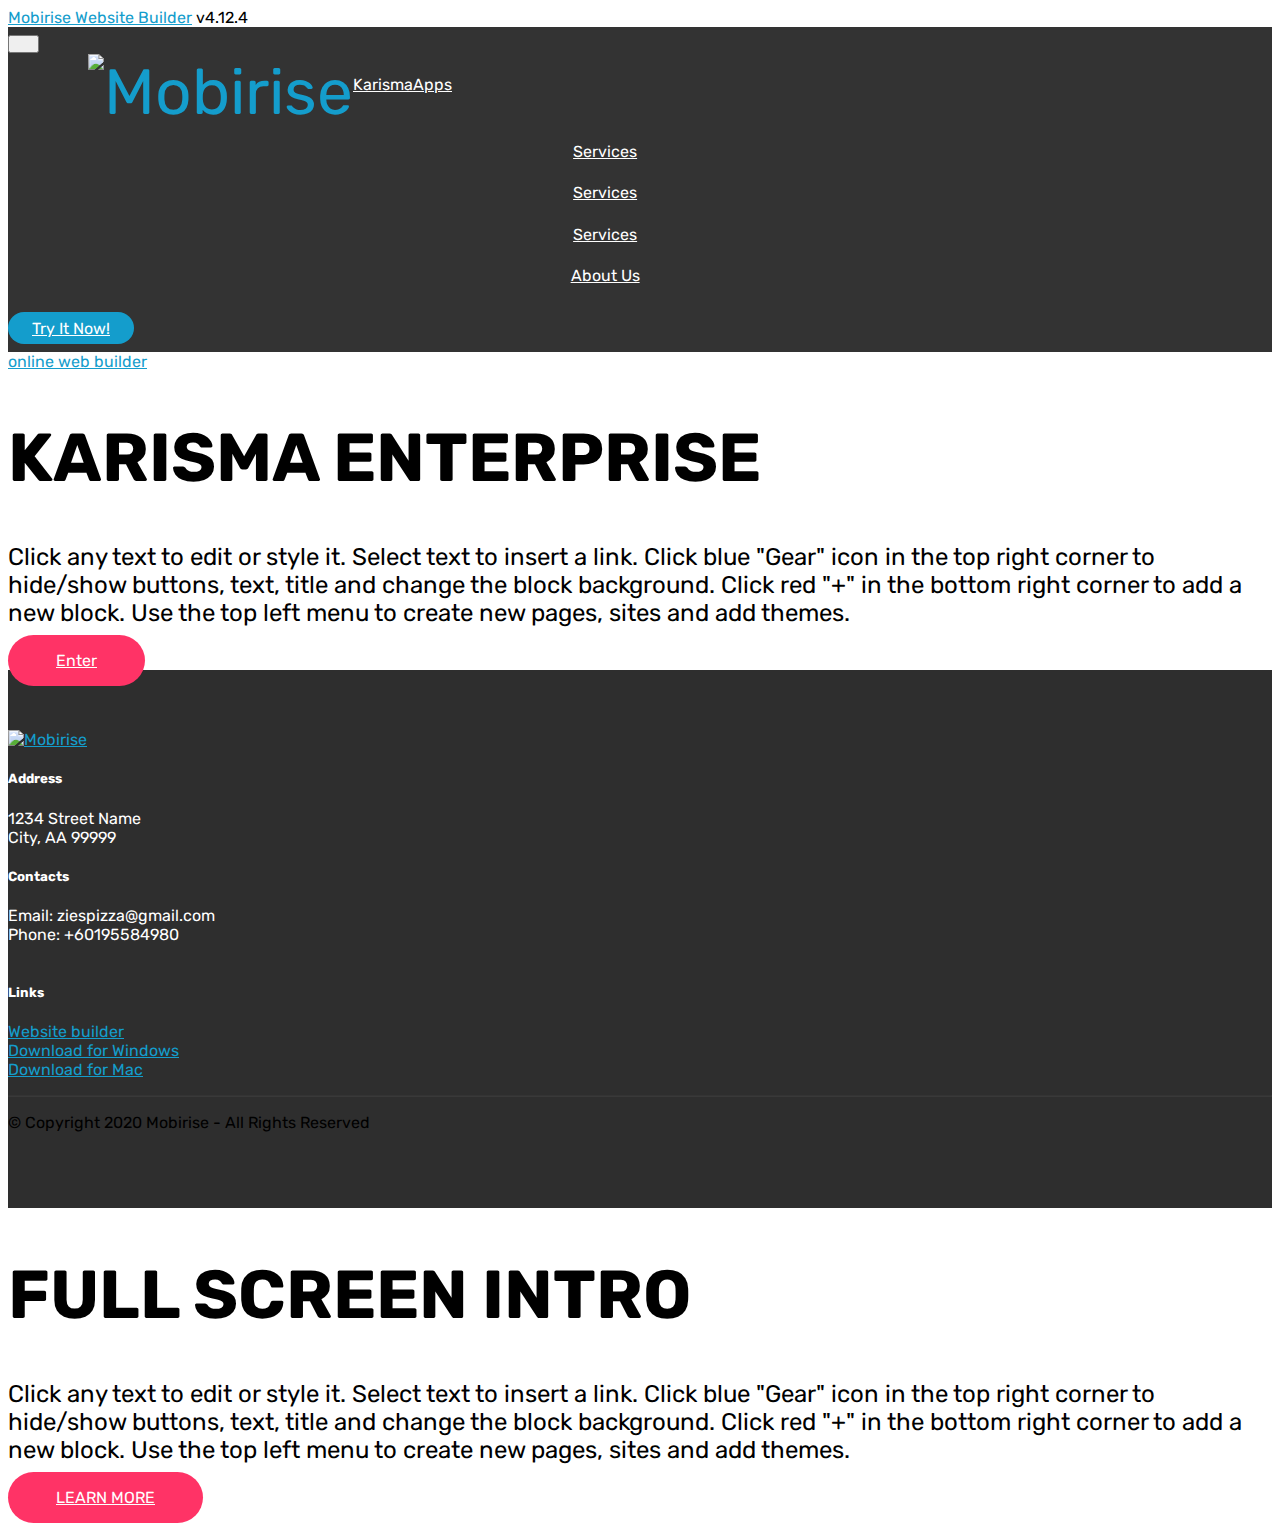
==== index.html @ f740993c "create github pages" ====
<!DOCTYPE html>
<html  >
<head>
  <!-- Site made with Mobirise Website Builder v4.12.4, https://mobirise.com -->
  <meta charset="UTF-8">
  <meta http-equiv="X-UA-Compatible" content="IE=edge">
  <meta name="generator" content="Mobirise v4.12.4, mobirise.com">
  <meta name="viewport" content="width=device-width, initial-scale=1, minimum-scale=1">
  <link rel="shortcut icon" href="assets/images/46501097-1941085995926577-4422730207845154816-n-122x122.jpeg" type="image/x-icon">
  <meta name="description" content="">
  
  
  <title>Home</title>
  <link rel="stylesheet" href="assets/web/assets/mobirise-icons/mobirise-icons.css">
  <link rel="stylesheet" href="assets/bootstrap/css/bootstrap.min.css">
  <link rel="stylesheet" href="assets/bootstrap/css/bootstrap-grid.min.css">
  <link rel="stylesheet" href="assets/bootstrap/css/bootstrap-reboot.min.css">
  <link rel="stylesheet" href="assets/socicon/css/styles.css">
  <link rel="stylesheet" href="assets/tether/tether.min.css">
  <link rel="stylesheet" href="assets/dropdown/css/style.css">
  <link rel="stylesheet" href="assets/theme/css/style.css">
  <link rel="preload" as="style" href="assets/mobirise/css/mbr-additional.css"><link rel="stylesheet" href="assets/mobirise/css/mbr-additional.css" type="text/css">
  
  
  
</head>
<body>
  <section class="menu cid-qTkzRZLJNu" once="menu" id="menu1-0">

    

    <nav class="navbar navbar-expand beta-menu navbar-dropdown align-items-center navbar-fixed-top navbar-toggleable-sm">
        <button class="navbar-toggler navbar-toggler-right" type="button" data-toggle="collapse" data-target="#navbarSupportedContent" aria-controls="navbarSupportedContent" aria-expanded="false" aria-label="Toggle navigation">
            <div class="hamburger">
                <span></span>
                <span></span>
                <span></span>
                <span></span>
            </div>
        </button>
        <div class="menu-logo">
            <div class="navbar-brand">
                <span class="navbar-logo">
                    <a href="https://mobirise.com">
                         <img src="assets/images/46501097-1941085995926577-4422730207845154816-n-122x122.jpeg" alt="Mobirise" title="" style="height: 3.8rem;">
                    </a>
                </span>
                <span class="navbar-caption-wrap"><a class="navbar-caption text-white display-4" href="https://mobirise.com">KarismaApps</a></span>
            </div>
        </div>
        <div class="collapse navbar-collapse" id="navbarSupportedContent">
            <ul class="navbar-nav nav-dropdown" data-app-modern-menu="true"><li class="nav-item">
                    <a class="nav-link link text-white display-4" href="https://mobirise.com">
                        <span class="mbri-home mbr-iconfont mbr-iconfont-btn"></span>
                        Services
                    </a>
                </li><li class="nav-item"><a class="nav-link link text-white display-4" href="https://mobirise.com">
                        <span class="mbri-home mbr-iconfont mbr-iconfont-btn"></span>
                        Services
                    </a></li><li class="nav-item"><a class="nav-link link text-white display-4" href="https://mobirise.com">
                        <span class="mbri-home mbr-iconfont mbr-iconfont-btn"></span>
                        Services
                    </a></li>
                <li class="nav-item">
                    <a class="nav-link link text-white display-4" href="https://mobirise.com">
                        <span class="mbri-search mbr-iconfont mbr-iconfont-btn"></span>
                        About Us
                    </a>
                </li></ul>
            <div class="navbar-buttons mbr-section-btn">
                <a class="btn btn-sm btn-primary display-4" href="https://mobirise.com">
                    <span class="mbri-save mbr-iconfont mbr-iconfont-btn "></span>
                    Try It Now!
                </a>
            </div>
        </div>
    </nav>
</section>

<section class="engine"><a href="https://mobirise.info/a">online web builder</a></section><section class="cid-qTkA127IK8 mbr-fullscreen mbr-parallax-background" id="header2-1">

    

    

    <div class="container align-center">
        <div class="row justify-content-md-center">
            <div class="mbr-white col-md-10">
                <h1 class="mbr-section-title mbr-bold pb-3 mbr-fonts-style display-1">KARISMA ENTERPRISE</h1>
                
                <p class="mbr-text pb-3 mbr-fonts-style display-5">
                    Click any text to edit or style it. Select text to insert a link. Click blue "Gear" icon in the top right corner to hide/show buttons, text, title and change the block background. Click red "+" in the bottom right corner to add a new block. Use the top left menu to create new pages, sites and add themes.
                </p>
                <div class="mbr-section-btn"><a class="btn btn-md btn-secondary display-4" href="https://mobirise.com">Enter</a></div>
            </div>
        </div>
    </div>
    <div class="mbr-arrow hidden-sm-down" aria-hidden="true">
        <a href="#next">
            <i class="mbri-down mbr-iconfont"></i>
        </a>
    </div>
</section>

<section class="cid-qTkAaeaxX5" id="footer1-2">

    

    

    <div class="container">
        <div class="media-container-row content text-white">
            <div class="col-12 col-md-3">
                <div class="media-wrap">
                    <a href="https://mobirise.com/">
                        <img src="assets/images/46501097-1941085995926577-4422730207845154816-n-192x192.jpeg" alt="Mobirise" title="">
                    </a>
                </div>
            </div>
            <div class="col-12 col-md-3 mbr-fonts-style display-7">
                <h5 class="pb-3">
                    Address
                </h5>
                <p class="mbr-text">
                    1234 Street Name
                    <br>City, AA 99999
                </p>
            </div>
            <div class="col-12 col-md-3 mbr-fonts-style display-7">
                <h5 class="pb-3">
                    Contacts
                </h5>
                <p class="mbr-text">
                    Email: ziespizza@gmail.com
                    <br>Phone: +60195584980<br><br></p>
            </div>
            <div class="col-12 col-md-3 mbr-fonts-style display-7">
                <h5 class="pb-3">
                    Links
                </h5>
                <p class="mbr-text">
                    <a class="text-primary" href="https://mobirise.com/">Website builder</a>
                    <br><a class="text-primary" href="https://mobirise.com/mobirise-free-win.zip">Download for Windows</a>
                    <br><a class="text-primary" href="https://mobirise.com/mobirise-free-mac.zip">Download for Mac</a>
                </p>
            </div>
        </div>
        <div class="footer-lower">
            <div class="media-container-row">
                <div class="col-sm-12">
                    <hr>
                </div>
            </div>
            <div class="media-container-row mbr-white">
                <div class="col-sm-6 copyright">
                    <p class="mbr-text mbr-fonts-style display-7">
                        © Copyright 2020 Mobirise - All Rights Reserved
                    </p>
                </div>
                <div class="col-md-6">
                    <div class="social-list align-right">
                        <div class="soc-item">
                            <a href="https://twitter.com/mobirise" target="_blank">
                                <span class="socicon-twitter socicon mbr-iconfont mbr-iconfont-social"></span>
                            </a>
                        </div>
                        <div class="soc-item">
                            <a href="https://www.facebook.com/pages/Mobirise/1616226671953247" target="_blank">
                                <span class="socicon-facebook socicon mbr-iconfont mbr-iconfont-social"></span>
                            </a>
                        </div>
                        <div class="soc-item">
                            <a href="https://www.youtube.com/c/mobirise" target="_blank">
                                <span class="socicon-youtube socicon mbr-iconfont mbr-iconfont-social"></span>
                            </a>
                        </div>
                        <div class="soc-item">
                            <a href="https://instagram.com/mobirise" target="_blank">
                                <span class="socicon-instagram socicon mbr-iconfont mbr-iconfont-social"></span>
                            </a>
                        </div>
                        <div class="soc-item">
                            <a href="https://plus.google.com/u/0/+Mobirise" target="_blank">
                                <span class="socicon-googleplus socicon mbr-iconfont mbr-iconfont-social"></span>
                            </a>
                        </div>
                        <div class="soc-item">
                            <a href="https://www.behance.net/Mobirise" target="_blank">
                                <span class="socicon-behance socicon mbr-iconfont mbr-iconfont-social"></span>
                            </a>
                        </div>
                    </div>
                </div>
            </div>
        </div>
    </div>
</section>

<section class="cid-s5O1vFxkYK mbr-fullscreen mbr-parallax-background" id="header2-8">

    

    <div class="mbr-overlay" style="opacity: 0.5; background-color: rgb(35, 35, 35);"></div>

    <div class="container align-center">
        <div class="row justify-content-md-center">
            <div class="mbr-white col-md-10">
                <h1 class="mbr-section-title mbr-bold pb-3 mbr-fonts-style display-1">
                    FULL SCREEN INTRO
                </h1>
                
                <p class="mbr-text pb-3 mbr-fonts-style display-5">
                    Click any text to edit or style it. Select text to insert a link. Click blue "Gear" icon in the top right corner to hide/show buttons, text, title and change the block background. Click red "+" in the bottom right corner to add a new block. Use the top left menu to create new pages, sites and add themes.
                </p>
                <div class="mbr-section-btn">
                    <a class="btn btn-md btn-secondary display-4" href="https://mobirise.co">LEARN MORE</a>
                    <a class="btn btn-md btn-white-outline display-4" href="https://mobirise.co">LIVE DEMO</a>
                </div>
            </div>
        </div>
    </div>
    <div class="mbr-arrow hidden-sm-down" aria-hidden="true">
        <a href="#next">
            <i class="mbri-down mbr-iconfont"></i>
        </a>
    </div>
</section>


  <script src="assets/web/assets/jquery/jquery.min.js"></script>
  <script src="assets/popper/popper.min.js"></script>
  <script src="assets/bootstrap/js/bootstrap.min.js"></script>
  <script src="assets/tether/tether.min.js"></script>
  <script src="assets/dropdown/js/nav-dropdown.js"></script>
  <script src="assets/dropdown/js/navbar-dropdown.js"></script>
  <script src="assets/touchswipe/jquery.touch-swipe.min.js"></script>
  <script src="assets/parallax/jarallax.min.js"></script>
  <script src="assets/smoothscroll/smooth-scroll.js"></script>
  <script src="assets/theme/js/script.js"></script>
  
  
</body>
</html>
---- assets/mobirise/css/mbr-additional.css ----
@import url(https://fonts.googleapis.com/css?family=Rubik:300,300i,400,400i,500,500i,700,700i,900,900i&display=swap);





body {
  font-family: Rubik;
}
.display-1 {
  font-family: 'Rubik', sans-serif;
  font-size: 4.25rem;
  font-display: swap;
}
.display-1 > .mbr-iconfont {
  font-size: 6.8rem;
}
.display-2 {
  font-family: 'Rubik', sans-serif;
  font-size: 3rem;
  font-display: swap;
}
.display-2 > .mbr-iconfont {
  font-size: 4.8rem;
}
.display-4 {
  font-family: 'Rubik', sans-serif;
  font-size: 1rem;
  font-display: swap;
}
.display-4 > .mbr-iconfont {
  font-size: 1.6rem;
}
.display-5 {
  font-family: 'Rubik', sans-serif;
  font-size: 1.5rem;
  font-display: swap;
}
.display-5 > .mbr-iconfont {
  font-size: 2.4rem;
}
.display-7 {
  font-family: 'Rubik', sans-serif;
  font-size: 1rem;
  font-display: swap;
}
.display-7 > .mbr-iconfont {
  font-size: 1.6rem;
}
/* ---- Fluid typography for mobile devices ---- */
/* 1.4 - font scale ratio ( bootstrap == 1.42857 ) */
/* 100vw - current viewport width */
/* (48 - 20)  48 == 48rem == 768px, 20 == 20rem == 320px(minimal supported viewport) */
/* 0.65 - min scale variable, may vary */
@media (max-width: 768px) {
  .display-1 {
    font-size: 3.4rem;
    font-size: calc( 2.1374999999999997rem + (4.25 - 2.1374999999999997) * ((100vw - 20rem) / (48 - 20)));
    line-height: calc( 1.4 * (2.1374999999999997rem + (4.25 - 2.1374999999999997) * ((100vw - 20rem) / (48 - 20))));
  }
  .display-2 {
    font-size: 2.4rem;
    font-size: calc( 1.7rem + (3 - 1.7) * ((100vw - 20rem) / (48 - 20)));
    line-height: calc( 1.4 * (1.7rem + (3 - 1.7) * ((100vw - 20rem) / (48 - 20))));
  }
  .display-4 {
    font-size: 0.8rem;
    font-size: calc( 1rem + (1 - 1) * ((100vw - 20rem) / (48 - 20)));
    line-height: calc( 1.4 * (1rem + (1 - 1) * ((100vw - 20rem) / (48 - 20))));
  }
  .display-5 {
    font-size: 1.2rem;
    font-size: calc( 1.175rem + (1.5 - 1.175) * ((100vw - 20rem) / (48 - 20)));
    line-height: calc( 1.4 * (1.175rem + (1.5 - 1.175) * ((100vw - 20rem) / (48 - 20))));
  }
}
/* Buttons */
.btn {
  padding: 1rem 3rem;
  border-radius: 3px;
}
.btn-sm {
  padding: 0.6rem 1.5rem;
  border-radius: 3px;
}
.btn-md {
  padding: 1rem 3rem;
  border-radius: 3px;
}
.btn-lg {
  padding: 1.2rem 3.2rem;
  border-radius: 3px;
}
.bg-primary {
  background-color: #149dcc !important;
}
.bg-success {
  background-color: #f7ed4a !important;
}
.bg-info {
  background-color: #82786e !important;
}
.bg-warning {
  background-color: #879a9f !important;
}
.bg-danger {
  background-color: #b1a374 !important;
}
.btn-primary,
.btn-primary:active {
  background-color: #149dcc !important;
  border-color: #149dcc !important;
  color: #ffffff !important;
}
.btn-primary:hover,
.btn-primary:focus,
.btn-primary.focus,
.btn-primary.active {
  color: #ffffff !important;
  background-color: #0d6786 !important;
  border-color: #0d6786 !important;
}
.btn-primary.disabled,
.btn-primary:disabled {
  color: #ffffff !important;
  background-color: #0d6786 !important;
  border-color: #0d6786 !important;
}
.btn-secondary,
.btn-secondary:active {
  background-color: #ff3366 !important;
  border-color: #ff3366 !important;
  color: #ffffff !important;
}
.btn-secondary:hover,
.btn-secondary:focus,
.btn-secondary.focus,
.btn-secondary.active {
  color: #ffffff !important;
  background-color: #e50039 !important;
  border-color: #e50039 !important;
}
.btn-secondary.disabled,
.btn-secondary:disabled {
  color: #ffffff !important;
  background-color: #e50039 !important;
  border-color: #e50039 !important;
}
.btn-info,
.btn-info:active {
  background-color: #82786e !important;
  border-color: #82786e !important;
  color: #ffffff !important;
}
.btn-info:hover,
.btn-info:focus,
.btn-info.focus,
.btn-info.active {
  color: #ffffff !important;
  background-color: #59524b !important;
  border-color: #59524b !important;
}
.btn-info.disabled,
.btn-info:disabled {
  color: #ffffff !important;
  background-color: #59524b !important;
  border-color: #59524b !important;
}
.btn-success,
.btn-success:active {
  background-color: #f7ed4a !important;
  border-color: #f7ed4a !important;
  color: #3f3c03 !important;
}
.btn-success:hover,
.btn-success:focus,
.btn-success.focus,
.btn-success.active {
  color: #3f3c03 !important;
  background-color: #eadd0a !important;
  border-color: #eadd0a !important;
}
.btn-success.disabled,
.btn-success:disabled {
  color: #3f3c03 !important;
  background-color: #eadd0a !important;
  border-color: #eadd0a !important;
}
.btn-warning,
.btn-warning:active {
  background-color: #879a9f !important;
  border-color: #879a9f !important;
  color: #ffffff !important;
}
.btn-warning:hover,
.btn-warning:focus,
.btn-warning.focus,
.btn-warning.active {
  color: #ffffff !important;
  background-color: #617479 !important;
  border-color: #617479 !important;
}
.btn-warning.disabled,
.btn-warning:disabled {
  color: #ffffff !important;
  background-color: #617479 !important;
  border-color: #617479 !important;
}
.btn-danger,
.btn-danger:active {
  background-color: #b1a374 !important;
  border-color: #b1a374 !important;
  color: #ffffff !important;
}
.btn-danger:hover,
.btn-danger:focus,
.btn-danger.focus,
.btn-danger.active {
  color: #ffffff !important;
  background-color: #8b7d4e !important;
  border-color: #8b7d4e !important;
}
.btn-danger.disabled,
.btn-danger:disabled {
  color: #ffffff !important;
  background-color: #8b7d4e !important;
  border-color: #8b7d4e !important;
}
.btn-white {
  color: #333333 !important;
}
.btn-white,
.btn-white:active {
  background-color: #ffffff !important;
  border-color: #ffffff !important;
  color: #808080 !important;
}
.btn-white:hover,
.btn-white:focus,
.btn-white.focus,
.btn-white.active {
  color: #808080 !important;
  background-color: #d9d9d9 !important;
  border-color: #d9d9d9 !important;
}
.btn-white.disabled,
.btn-white:disabled {
  color: #808080 !important;
  background-color: #d9d9d9 !important;
  border-color: #d9d9d9 !important;
}
.btn-black,
.btn-black:active {
  background-color: #333333 !important;
  border-color: #333333 !important;
  color: #ffffff !important;
}
.btn-black:hover,
.btn-black:focus,
.btn-black.focus,
.btn-black.active {
  color: #ffffff !important;
  background-color: #0d0d0d !important;
  border-color: #0d0d0d !important;
}
.btn-black.disabled,
.btn-black:disabled {
  color: #ffffff !important;
  background-color: #0d0d0d !important;
  border-color: #0d0d0d !important;
}
.btn-primary-outline,
.btn-primary-outline:active {
  background: none;
  border-color: #0b566f;
  color: #0b566f;
}
.btn-primary-outline:hover,
.btn-primary-outline:focus,
.btn-primary-outline.focus,
.btn-primary-outline.active {
  color: #ffffff;
  background-color: #149dcc;
  border-color: #149dcc;
}
.btn-primary-outline.disabled,
.btn-primary-outline:disabled {
  color: #ffffff !important;
  background-color: #149dcc !important;
  border-color: #149dcc !important;
}
.btn-secondary-outline,
.btn-secondary-outline:active {
  background: none;
  border-color: #cc0033;
  color: #cc0033;
}
.btn-secondary-outline:hover,
.btn-secondary-outline:focus,
.btn-secondary-outline.focus,
.btn-secondary-outline.active {
  color: #ffffff;
  background-color: #ff3366;
  border-color: #ff3366;
}
.btn-secondary-outline.disabled,
.btn-secondary-outline:disabled {
  color: #ffffff !important;
  background-color: #ff3366 !important;
  border-color: #ff3366 !important;
}
.btn-info-outline,
.btn-info-outline:active {
  background: none;
  border-color: #4b453f;
  color: #4b453f;
}
.btn-info-outline:hover,
.btn-info-outline:focus,
.btn-info-outline.focus,
.btn-info-outline.active {
  color: #ffffff;
  background-color: #82786e;
  border-color: #82786e;
}
.btn-info-outline.disabled,
.btn-info-outline:disabled {
  color: #ffffff !important;
  background-color: #82786e !important;
  border-color: #82786e !important;
}
.btn-success-outline,
.btn-success-outline:active {
  background: none;
  border-color: #d2c609;
  color: #d2c609;
}
.btn-success-outline:hover,
.btn-success-outline:focus,
.btn-success-outline.focus,
.btn-success-outline.active {
  color: #3f3c03;
  background-color: #f7ed4a;
  border-color: #f7ed4a;
}
.btn-success-outline.disabled,
.btn-success-outline:disabled {
  color: #3f3c03 !important;
  background-color: #f7ed4a !important;
  border-color: #f7ed4a !important;
}
.btn-warning-outline,
.btn-warning-outline:active {
  background: none;
  border-color: #55666b;
  color: #55666b;
}
.btn-warning-outline:hover,
.btn-warning-outline:focus,
.btn-warning-outline.focus,
.btn-warning-outline.active {
  color: #ffffff;
  background-color: #879a9f;
  border-color: #879a9f;
}
.btn-warning-outline.disabled,
.btn-warning-outline:disabled {
  color: #ffffff !important;
  background-color: #879a9f !important;
  border-color: #879a9f !important;
}
.btn-danger-outline,
.btn-danger-outline:active {
  background: none;
  border-color: #7a6e45;
  color: #7a6e45;
}
.btn-danger-outline:hover,
.btn-danger-outline:focus,
.btn-danger-outline.focus,
.btn-danger-outline.active {
  color: #ffffff;
  background-color: #b1a374;
  border-color: #b1a374;
}
.btn-danger-outline.disabled,
.btn-danger-outline:disabled {
  color: #ffffff !important;
  background-color: #b1a374 !important;
  border-color: #b1a374 !important;
}
.btn-black-outline,
.btn-black-outline:active {
  background: none;
  border-color: #000000;
  color: #000000;
}
.btn-black-outline:hover,
.btn-black-outline:focus,
.btn-black-outline.focus,
.btn-black-outline.active {
  color: #ffffff;
  background-color: #333333;
  border-color: #333333;
}
.btn-black-outline.disabled,
.btn-black-outline:disabled {
  color: #ffffff !important;
  background-color: #333333 !important;
  border-color: #333333 !important;
}
.btn-white-outline,
.btn-white-outline:active,
.btn-white-outline.active {
  background: none;
  border-color: #ffffff;
  color: #ffffff;
}
.btn-white-outline:hover,
.btn-white-outline:focus,
.btn-white-outline.focus {
  color: #333333;
  background-color: #ffffff;
  border-color: #ffffff;
}
.text-primary {
  color: #149dcc !important;
}
.text-secondary {
  color: #ff3366 !important;
}
.text-success {
  color: #f7ed4a !important;
}
.text-info {
  color: #82786e !important;
}
.text-warning {
  color: #879a9f !important;
}
.text-danger {
  color: #b1a374 !important;
}
.text-white {
  color: #ffffff !important;
}
.text-black {
  color: #000000 !important;
}
a.text-primary:hover,
a.text-primary:focus {
  color: #0b566f !important;
}
a.text-secondary:hover,
a.text-secondary:focus {
  color: #cc0033 !important;
}
a.text-success:hover,
a.text-success:focus {
  color: #d2c609 !important;
}
a.text-info:hover,
a.text-info:focus {
  color: #4b453f !important;
}
a.text-warning:hover,
a.text-warning:focus {
  color: #55666b !important;
}
a.text-danger:hover,
a.text-danger:focus {
  color: #7a6e45 !important;
}
a.text-white:hover,
a.text-white:focus {
  color: #b3b3b3 !important;
}
a.text-black:hover,
a.text-black:focus {
  color: #4d4d4d !important;
}
.alert-success {
  background-color: #70c770;
}
.alert-info {
  background-color: #82786e;
}
.alert-warning {
  background-color: #879a9f;
}
.alert-danger {
  background-color: #b1a374;
}
.mbr-section-btn a.btn:not(.btn-form) {
  border-radius: 100px;
}
.mbr-section-btn a.btn:not(.btn-form):hover,
.mbr-section-btn a.btn:not(.btn-form):focus {
  box-shadow: none !important;
}
.mbr-section-btn a.btn:not(.btn-form):hover,
.mbr-section-btn a.btn:not(.btn-form):focus {
  box-shadow: 0 10px 40px 0 rgba(0, 0, 0, 0.2) !important;
  -webkit-box-shadow: 0 10px 40px 0 rgba(0, 0, 0, 0.2) !important;
}
.mbr-gallery-filter li a {
  border-radius: 100px !important;
}
.mbr-gallery-filter li.active .btn {
  background-color: #149dcc;
  border-color: #149dcc;
  color: #ffffff;
}
.mbr-gallery-filter li.active .btn:focus {
  box-shadow: none;
}
.nav-tabs .nav-link {
  border-radius: 100px !important;
}
a,
a:hover {
  color: #149dcc;
}
.mbr-plan-header.bg-primary .mbr-plan-subtitle,
.mbr-plan-header.bg-primary .mbr-plan-price-desc {
  color: #b4e6f8;
}
.mbr-plan-header.bg-success .mbr-plan-subtitle,
.mbr-plan-header.bg-success .mbr-plan-price-desc {
  color: #ffffff;
}
.mbr-plan-header.bg-info .mbr-plan-subtitle,
.mbr-plan-header.bg-info .mbr-plan-price-desc {
  color: #beb8b2;
}
.mbr-plan-header.bg-warning .mbr-plan-subtitle,
.mbr-plan-header.bg-warning .mbr-plan-price-desc {
  color: #ced6d8;
}
.mbr-plan-header.bg-danger .mbr-plan-subtitle,
.mbr-plan-header.bg-danger .mbr-plan-price-desc {
  color: #dfd9c6;
}
/* Scroll to top button*/
.scrollToTop_wraper {
  display: none;
}
.form-control {
  font-family: 'Rubik', sans-serif;
  font-size: 1rem;
  font-display: swap;
}
.form-control > .mbr-iconfont {
  font-size: 1.6rem;
}
blockquote {
  border-color: #149dcc;
}
/* Forms */
.mbr-form .btn {
  margin: .4rem 0;
}
.mbr-form .input-group-btn a.btn {
  border-radius: 100px !important;
}
.mbr-form .input-group-btn a.btn:hover {
  box-shadow: 0 10px 40px 0 rgba(0, 0, 0, 0.2);
}
.mbr-form .input-group-btn button[type="submit"] {
  border-radius: 100px !important;
  padding: 1rem 3rem;
}
.mbr-form .input-group-btn button[type="submit"]:hover {
  box-shadow: 0 10px 40px 0 rgba(0, 0, 0, 0.2);
}
.form2 .form-control {
  border-top-left-radius: 100px;
  border-bottom-left-radius: 100px;
}
.form2 .input-group-btn a.btn {
  border-top-left-radius: 0 !important;
  border-bottom-left-radius: 0 !important;
}
.form2 .input-group-btn button[type="submit"] {
  border-top-left-radius: 0 !important;
  border-bottom-left-radius: 0 !important;
}
.form3 input[type="email"] {
  border-radius: 100px !important;
}
@media (max-width: 349px) {
  .form2 input[type="email"] {
    border-radius: 100px !important;
  }
  .form2 .input-group-btn a.btn {
    border-radius: 100px !important;
  }
  .form2 .input-group-btn button[type="submit"] {
    border-radius: 100px !important;
  }
}
@media (max-width: 767px) {
  .btn {
    font-size: .75rem !important;
  }
  .btn .mbr-iconfont {
    font-size: 1rem !important;
  }
}
/* Footer */
.mbr-footer-content li::before,
.mbr-footer .mbr-contacts li::before {
  background: #149dcc;
}
.mbr-footer-content li a:hover,
.mbr-footer .mbr-contacts li a:hover {
  color: #149dcc;
}
.footer3 input[type="email"],
.footer4 input[type="email"] {
  border-radius: 100px !important;
}
.footer3 .input-group-btn a.btn,
.footer4 .input-group-btn a.btn {
  border-radius: 100px !important;
}
.footer3 .input-group-btn button[type="submit"],
.footer4 .input-group-btn button[type="submit"] {
  border-radius: 100px !important;
}
/* Headers*/
.header13 .form-inline input[type="email"],
.header14 .form-inline input[type="email"] {
  border-radius: 100px;
}
.header13 .form-inline input[type="text"],
.header14 .form-inline input[type="text"] {
  border-radius: 100px;
}
.header13 .form-inline input[type="tel"],
.header14 .form-inline input[type="tel"] {
  border-radius: 100px;
}
.header13 .form-inline a.btn,
.header14 .form-inline a.btn {
  border-radius: 100px;
}
.header13 .form-inline button,
.header14 .form-inline button {
  border-radius: 100px !important;
}
@media screen and (-ms-high-contrast: active), (-ms-high-contrast: none) {
  .card-wrapper {
    flex: auto !important;
  }
}
.jq-selectbox li:hover,
.jq-selectbox li.selected {
  background-color: #149dcc;
  color: #ffffff;
}
.jq-selectbox .jq-selectbox__trigger-arrow,
.jq-number__spin.minus:after,
.jq-number__spin.plus:after {
  transition: 0.4s;
  border-top-color: currentColor;
  border-bottom-color: currentColor;
}
.jq-selectbox:hover .jq-selectbox__trigger-arrow,
.jq-number__spin.minus:hover:after,
.jq-number__spin.plus:hover:after {
  border-top-color: #149dcc;
  border-bottom-color: #149dcc;
}
.xdsoft_datetimepicker .xdsoft_calendar td.xdsoft_default,
.xdsoft_datetimepicker .xdsoft_calendar td.xdsoft_current,
.xdsoft_datetimepicker .xdsoft_timepicker .xdsoft_time_box > div > div.xdsoft_current {
  color: #ffffff !important;
  background-color: #149dcc !important;
  box-shadow: none !important;
}
.xdsoft_datetimepicker .xdsoft_calendar td:hover,
.xdsoft_datetimepicker .xdsoft_timepicker .xdsoft_time_box > div > div:hover {
  color: #ffffff !important;
  background: #ff3366 !important;
  box-shadow: none !important;
}
.lazy-bg {
  background-image: none !important;
}
.lazy-placeholder:not(section),
.lazy-none {
  display: block;
  position: relative;
  padding-bottom: 56.25%;
}
iframe.lazy-placeholder,
.lazy-placeholder:after {
  content: '';
  position: absolute;
  width: 100px;
  height: 100px;
  background: transparent no-repeat center;
  background-size: contain;
  top: 50%;
  left: 50%;
  transform: translateX(-50%) translateY(-50%);
  background-image: url("data:image/svg+xml;charset=UTF-8,%3csvg width='32' height='32' viewBox='0 0 64 64' xmlns='http://www.w3.org/2000/svg' stroke='%23149dcc' %3e%3cg fill='none' fill-rule='evenodd'%3e%3cg transform='translate(16 16)' stroke-width='2'%3e%3ccircle stroke-opacity='.5' cx='16' cy='16' r='16'/%3e%3cpath d='M32 16c0-9.94-8.06-16-16-16'%3e%3canimateTransform attributeName='transform' type='rotate' from='0 16 16' to='360 16 16' dur='1s' repeatCount='indefinite'/%3e%3c/path%3e%3c/g%3e%3c/g%3e%3c/svg%3e");
}
section.lazy-placeholder:after {
  opacity: 0.3;
}
.cid-qTkzRZLJNu .navbar {
  padding: .5rem 0;
  background: #333333;
  transition: none;
  min-height: 77px;
}
.cid-qTkzRZLJNu .navbar-dropdown.bg-color.transparent.opened {
  background: #333333;
}
.cid-qTkzRZLJNu a {
  font-style: normal;
}
.cid-qTkzRZLJNu .nav-item span {
  padding-right: 0.4em;
  line-height: 0.5em;
  vertical-align: text-bottom;
  position: relative;
  text-decoration: none;
}
.cid-qTkzRZLJNu .nav-item a {
  display: flex;
  align-items: center;
  justify-content: center;
  padding: 0.7rem 0 !important;
  margin: 0rem .65rem !important;
}
.cid-qTkzRZLJNu .nav-item:focus,
.cid-qTkzRZLJNu .nav-link:focus {
  outline: none;
}
.cid-qTkzRZLJNu .btn {
  padding: 0.4rem 1.5rem;
  display: inline-flex;
  align-items: center;
}
.cid-qTkzRZLJNu .btn .mbr-iconfont {
  font-size: 1.6rem;
}
.cid-qTkzRZLJNu .menu-logo {
  margin-right: auto;
}
.cid-qTkzRZLJNu .menu-logo .navbar-brand {
  display: flex;
  margin-left: 5rem;
  padding: 0;
  transition: padding .2s;
  min-height: 3.8rem;
  align-items: center;
}
.cid-qTkzRZLJNu .menu-logo .navbar-brand .navbar-caption-wrap {
  display: -webkit-flex;
  -webkit-align-items: center;
  align-items: center;
  word-break: break-word;
  min-width: 7rem;
  margin: .3rem 0;
}
.cid-qTkzRZLJNu .menu-logo .navbar-brand .navbar-caption-wrap .navbar-caption {
  line-height: 1.2rem !important;
  padding-right: 2rem;
}
.cid-qTkzRZLJNu .menu-logo .navbar-brand .navbar-logo {
  font-size: 4rem;
  transition: font-size 0.25s;
}
.cid-qTkzRZLJNu .menu-logo .navbar-brand .navbar-logo img {
  display: flex;
}
.cid-qTkzRZLJNu .menu-logo .navbar-brand .navbar-logo .mbr-iconfont {
  transition: font-size 0.25s;
}
.cid-qTkzRZLJNu .navbar-toggleable-sm .navbar-collapse {
  justify-content: flex-end;
  -webkit-justify-content: flex-end;
  padding-right: 5rem;
  width: auto;
}
.cid-qTkzRZLJNu .navbar-toggleable-sm .navbar-collapse .navbar-nav {
  flex-wrap: wrap;
  -webkit-flex-wrap: wrap;
  padding-left: 0;
}
.cid-qTkzRZLJNu .navbar-toggleable-sm .navbar-collapse .navbar-nav .nav-item {
  -webkit-align-self: center;
  align-self: center;
}
.cid-qTkzRZLJNu .navbar-toggleable-sm .navbar-collapse .navbar-buttons {
  padding-left: 0;
  padding-bottom: 0;
}
.cid-qTkzRZLJNu .dropdown .dropdown-menu {
  background: #333333;
  display: none;
  position: absolute;
  min-width: 5rem;
  padding-top: 1.4rem;
  padding-bottom: 1.4rem;
  text-align: left;
}
.cid-qTkzRZLJNu .dropdown .dropdown-menu .dropdown-item {
  width: auto;
  padding: 0.235em 1.5385em 0.235em 1.5385em !important;
}
.cid-qTkzRZLJNu .dropdown .dropdown-menu .dropdown-item::after {
  right: 0.5rem;
}
.cid-qTkzRZLJNu .dropdown .dropdown-menu .dropdown-submenu {
  margin: 0;
}
.cid-qTkzRZLJNu .dropdown.open > .dropdown-menu {
  display: block;
}
.cid-qTkzRZLJNu .navbar-toggleable-sm.opened:after {
  position: absolute;
  width: 100vw;
  height: 100vh;
  content: '';
  background-color: rgba(0, 0, 0, 0.1);
  left: 0;
  bottom: 0;
  transform: translateY(100%);
  -webkit-transform: translateY(100%);
  z-index: 1000;
}
.cid-qTkzRZLJNu .navbar.navbar-short {
  min-height: 60px;
  transition: all .2s;
}
.cid-qTkzRZLJNu .navbar.navbar-short .navbar-toggler-right {
  top: 20px;
}
.cid-qTkzRZLJNu .navbar.navbar-short .navbar-logo a {
  font-size: 2.5rem !important;
  line-height: 2.5rem;
  transition: font-size 0.25s;
}
.cid-qTkzRZLJNu .navbar.navbar-short .navbar-logo a .mbr-iconfont {
  font-size: 2.5rem !important;
}
.cid-qTkzRZLJNu .navbar.navbar-short .navbar-logo a img {
  height: 3rem !important;
}
.cid-qTkzRZLJNu .navbar.navbar-short .navbar-brand {
  min-height: 3rem;
}
.cid-qTkzRZLJNu button.navbar-toggler {
  width: 31px;
  height: 18px;
  cursor: pointer;
  transition: all .2s;
  top: 1.5rem;
  right: 1rem;
}
.cid-qTkzRZLJNu button.navbar-toggler:focus {
  outline: none;
}
.cid-qTkzRZLJNu button.navbar-toggler .hamburger span {
  position: absolute;
  right: 0;
  width: 30px;
  height: 2px;
  border-right: 5px;
  background-color: #ffffff;
}
.cid-qTkzRZLJNu button.navbar-toggler .hamburger span:nth-child(1) {
  top: 0;
  transition: all .2s;
}
.cid-qTkzRZLJNu button.navbar-toggler .hamburger span:nth-child(2) {
  top: 8px;
  transition: all .15s;
}
.cid-qTkzRZLJNu button.navbar-toggler .hamburger span:nth-child(3) {
  top: 8px;
  transition: all .15s;
}
.cid-qTkzRZLJNu button.navbar-toggler .hamburger span:nth-child(4) {
  top: 16px;
  transition: all .2s;
}
.cid-qTkzRZLJNu nav.opened .hamburger span:nth-child(1) {
  top: 8px;
  width: 0;
  opacity: 0;
  right: 50%;
  transition: all .2s;
}
.cid-qTkzRZLJNu nav.opened .hamburger span:nth-child(2) {
  -webkit-transform: rotate(45deg);
  transform: rotate(45deg);
  transition: all .25s;
}
.cid-qTkzRZLJNu nav.opened .hamburger span:nth-child(3) {
  -webkit-transform: rotate(-45deg);
  transform: rotate(-45deg);
  transition: all .25s;
}
.cid-qTkzRZLJNu nav.opened .hamburger span:nth-child(4) {
  top: 8px;
  width: 0;
  opacity: 0;
  right: 50%;
  transition: all .2s;
}
.cid-qTkzRZLJNu .collapsed.navbar-expand {
  flex-direction: column;
}
.cid-qTkzRZLJNu .collapsed .btn {
  display: flex;
}
.cid-qTkzRZLJNu .collapsed .navbar-collapse {
  display: none !important;
  padding-right: 0 !important;
}
.cid-qTkzRZLJNu .collapsed .navbar-collapse.collapsing,
.cid-qTkzRZLJNu .collapsed .navbar-collapse.show {
  display: block !important;
}
.cid-qTkzRZLJNu .collapsed .navbar-collapse.collapsing .navbar-nav,
.cid-qTkzRZLJNu .collapsed .navbar-collapse.show .navbar-nav {
  display: block;
  text-align: center;
}
.cid-qTkzRZLJNu .collapsed .navbar-collapse.collapsing .navbar-nav .nav-item,
.cid-qTkzRZLJNu .collapsed .navbar-collapse.show .navbar-nav .nav-item {
  clear: both;
}
.cid-qTkzRZLJNu .collapsed .navbar-collapse.collapsing .navbar-buttons,
.cid-qTkzRZLJNu .collapsed .navbar-collapse.show .navbar-buttons {
  text-align: center;
}
.cid-qTkzRZLJNu .collapsed .navbar-collapse.collapsing .navbar-buttons:last-child,
.cid-qTkzRZLJNu .collapsed .navbar-collapse.show .navbar-buttons:last-child {
  margin-bottom: 1rem;
}
.cid-qTkzRZLJNu .collapsed button.navbar-toggler {
  display: block;
}
.cid-qTkzRZLJNu .collapsed .navbar-brand {
  margin-left: 1rem !important;
}
.cid-qTkzRZLJNu .collapsed .navbar-toggleable-sm {
  flex-direction: column;
  -webkit-flex-direction: column;
}
.cid-qTkzRZLJNu .collapsed .dropdown .dropdown-menu {
  width: 100%;
  text-align: center;
  position: relative;
  opacity: 0;
  display: block;
  height: 0;
  visibility: hidden;
  padding: 0;
  transition-duration: .5s;
  transition-property: opacity,padding,height;
}
.cid-qTkzRZLJNu .collapsed .dropdown.open > .dropdown-menu {
  position: relative;
  opacity: 1;
  height: auto;
  padding: 1.4rem 0;
  visibility: visible;
}
.cid-qTkzRZLJNu .collapsed .dropdown .dropdown-submenu {
  left: 0;
  text-align: center;
  width: 100%;
}
.cid-qTkzRZLJNu .collapsed .dropdown .dropdown-toggle[data-toggle="dropdown-submenu"]::after {
  margin-top: 0;
  position: inherit;
  right: 0;
  top: 50%;
  display: inline-block;
  width: 0;
  height: 0;
  margin-left: .3em;
  vertical-align: middle;
  content: "";
  border-top: .30em solid;
  border-right: .30em solid transparent;
  border-left: .30em solid transparent;
}
@media (max-width: 991px) {
  .cid-qTkzRZLJNu .navbar-expand {
    flex-direction: column;
  }
  .cid-qTkzRZLJNu img {
    height: 3.8rem !important;
  }
  .cid-qTkzRZLJNu .btn {
    display: flex;
  }
  .cid-qTkzRZLJNu button.navbar-toggler {
    display: block;
  }
  .cid-qTkzRZLJNu .navbar-brand {
    margin-left: 1rem !important;
  }
  .cid-qTkzRZLJNu .navbar-toggleable-sm {
    flex-direction: column;
    -webkit-flex-direction: column;
  }
  .cid-qTkzRZLJNu .navbar-collapse {
    display: none !important;
    padding-right: 0 !important;
  }
  .cid-qTkzRZLJNu .navbar-collapse.collapsing,
  .cid-qTkzRZLJNu .navbar-collapse.show {
    display: block !important;
  }
  .cid-qTkzRZLJNu .navbar-collapse.collapsing .navbar-nav,
  .cid-qTkzRZLJNu .navbar-collapse.show .navbar-nav {
    display: block;
    text-align: center;
  }
  .cid-qTkzRZLJNu .navbar-collapse.collapsing .navbar-nav .nav-item,
  .cid-qTkzRZLJNu .navbar-collapse.show .navbar-nav .nav-item {
    clear: both;
  }
  .cid-qTkzRZLJNu .navbar-collapse.collapsing .navbar-buttons,
  .cid-qTkzRZLJNu .navbar-collapse.show .navbar-buttons {
    text-align: center;
  }
  .cid-qTkzRZLJNu .navbar-collapse.collapsing .navbar-buttons:last-child,
  .cid-qTkzRZLJNu .navbar-collapse.show .navbar-buttons:last-child {
    margin-bottom: 1rem;
  }
  .cid-qTkzRZLJNu .dropdown .dropdown-menu {
    width: 100%;
    text-align: center;
    position: relative;
    opacity: 0;
    display: block;
    height: 0;
    visibility: hidden;
    padding: 0;
    transition-duration: .5s;
    transition-property: opacity,padding,height;
  }
  .cid-qTkzRZLJNu .dropdown.open > .dropdown-menu {
    position: relative;
    opacity: 1;
    height: auto;
    padding: 1.4rem 0;
    visibility: visible;
  }
  .cid-qTkzRZLJNu .dropdown .dropdown-submenu {
    left: 0;
    text-align: center;
    width: 100%;
  }
  .cid-qTkzRZLJNu .dropdown .dropdown-toggle[data-toggle="dropdown-submenu"]::after {
    margin-top: 0;
    position: inherit;
    right: 0;
    top: 50%;
    display: inline-block;
    width: 0;
    height: 0;
    margin-left: .3em;
    vertical-align: middle;
    content: "";
    border-top: .30em solid;
    border-right: .30em solid transparent;
    border-left: .30em solid transparent;
  }
}
@media (min-width: 767px) {
  .cid-qTkzRZLJNu .menu-logo {
    flex-shrink: 0;
  }
}
.cid-qTkzRZLJNu .navbar-collapse {
  flex-basis: auto;
}
.cid-qTkzRZLJNu .nav-link:hover,
.cid-qTkzRZLJNu .dropdown-item:hover {
  color: #c1c1c1 !important;
}
.cid-qTkA127IK8 {
  background-image: url("../../../assets/images/10454327-777943858907469-1690219206027678878-n-576x576.jpg");
}
.cid-qTkAaeaxX5 {
  padding-top: 60px;
  padding-bottom: 60px;
  background-color: #2e2e2e;
}
@media (max-width: 767px) {
  .cid-qTkAaeaxX5 .content {
    text-align: center;
  }
  .cid-qTkAaeaxX5 .content > div:not(:last-child) {
    margin-bottom: 2rem;
  }
}
@media (max-width: 767px) {
  .cid-qTkAaeaxX5 .media-wrap {
    margin-bottom: 1rem;
  }
}
.cid-qTkAaeaxX5 .media-wrap .mbr-iconfont-logo {
  font-size: 7.5rem;
  color: #f36;
}
.cid-qTkAaeaxX5 .media-wrap img {
  height: 6rem;
}
@media (max-width: 767px) {
  .cid-qTkAaeaxX5 .footer-lower .copyright {
    margin-bottom: 1rem;
    text-align: center;
  }
}
.cid-qTkAaeaxX5 .footer-lower hr {
  margin: 1rem 0;
  border-color: #fff;
  opacity: .05;
}
.cid-qTkAaeaxX5 .footer-lower .social-list {
  padding-left: 0;
  margin-bottom: 0;
  list-style: none;
  display: flex;
  flex-wrap: wrap;
  justify-content: flex-end;
  -webkit-justify-content: flex-end;
}
.cid-qTkAaeaxX5 .footer-lower .social-list .mbr-iconfont-social {
  font-size: 1.3rem;
  color: #fff;
}
.cid-qTkAaeaxX5 .footer-lower .social-list .soc-item {
  margin: 0 .5rem;
}
.cid-qTkAaeaxX5 .footer-lower .social-list a {
  margin: 0;
  opacity: .5;
  -webkit-transition: .2s linear;
  transition: .2s linear;
}
.cid-qTkAaeaxX5 .footer-lower .social-list a:hover {
  opacity: 1;
}
@media (max-width: 767px) {
  .cid-qTkAaeaxX5 .footer-lower .social-list {
    justify-content: center;
    -webkit-justify-content: center;
  }
}
.cid-s5O1vFxkYK {
  background-image: url("../../../assets/images/background4.jpg");
}
.cid-qTkzRZLJNu .navbar {
  padding: .5rem 0;
  background: #333333;
  transition: none;
  min-height: 77px;
}
.cid-qTkzRZLJNu .navbar-dropdown.bg-color.transparent.opened {
  background: #333333;
}
.cid-qTkzRZLJNu a {
  font-style: normal;
}
.cid-qTkzRZLJNu .nav-item span {
  padding-right: 0.4em;
  line-height: 0.5em;
  vertical-align: text-bottom;
  position: relative;
  text-decoration: none;
}
.cid-qTkzRZLJNu .nav-item a {
  display: flex;
  align-items: center;
  justify-content: center;
  padding: 0.7rem 0 !important;
  margin: 0rem .65rem !important;
}
.cid-qTkzRZLJNu .nav-item:focus,
.cid-qTkzRZLJNu .nav-link:focus {
  outline: none;
}
.cid-qTkzRZLJNu .btn {
  padding: 0.4rem 1.5rem;
  display: inline-flex;
  align-items: center;
}
.cid-qTkzRZLJNu .btn .mbr-iconfont {
  font-size: 1.6rem;
}
.cid-qTkzRZLJNu .menu-logo {
  margin-right: auto;
}
.cid-qTkzRZLJNu .menu-logo .navbar-brand {
  display: flex;
  margin-left: 5rem;
  padding: 0;
  transition: padding .2s;
  min-height: 3.8rem;
  align-items: center;
}
.cid-qTkzRZLJNu .menu-logo .navbar-brand .navbar-caption-wrap {
  display: -webkit-flex;
  -webkit-align-items: center;
  align-items: center;
  word-break: break-word;
  min-width: 7rem;
  margin: .3rem 0;
}
.cid-qTkzRZLJNu .menu-logo .navbar-brand .navbar-caption-wrap .navbar-caption {
  line-height: 1.2rem !important;
  padding-right: 2rem;
}
.cid-qTkzRZLJNu .menu-logo .navbar-brand .navbar-logo {
  font-size: 4rem;
  transition: font-size 0.25s;
}
.cid-qTkzRZLJNu .menu-logo .navbar-brand .navbar-logo img {
  display: flex;
}
.cid-qTkzRZLJNu .menu-logo .navbar-brand .navbar-logo .mbr-iconfont {
  transition: font-size 0.25s;
}
.cid-qTkzRZLJNu .navbar-toggleable-sm .navbar-collapse {
  justify-content: flex-end;
  -webkit-justify-content: flex-end;
  padding-right: 5rem;
  width: auto;
}
.cid-qTkzRZLJNu .navbar-toggleable-sm .navbar-collapse .navbar-nav {
  flex-wrap: wrap;
  -webkit-flex-wrap: wrap;
  padding-left: 0;
}
.cid-qTkzRZLJNu .navbar-toggleable-sm .navbar-collapse .navbar-nav .nav-item {
  -webkit-align-self: center;
  align-self: center;
}
.cid-qTkzRZLJNu .navbar-toggleable-sm .navbar-collapse .navbar-buttons {
  padding-left: 0;
  padding-bottom: 0;
}
.cid-qTkzRZLJNu .dropdown .dropdown-menu {
  background: #333333;
  display: none;
  position: absolute;
  min-width: 5rem;
  padding-top: 1.4rem;
  padding-bottom: 1.4rem;
  text-align: left;
}
.cid-qTkzRZLJNu .dropdown .dropdown-menu .dropdown-item {
  width: auto;
  padding: 0.235em 1.5385em 0.235em 1.5385em !important;
}
.cid-qTkzRZLJNu .dropdown .dropdown-menu .dropdown-item::after {
  right: 0.5rem;
}
.cid-qTkzRZLJNu .dropdown .dropdown-menu .dropdown-submenu {
  margin: 0;
}
.cid-qTkzRZLJNu .dropdown.open > .dropdown-menu {
  display: block;
}
.cid-qTkzRZLJNu .navbar-toggleable-sm.opened:after {
  position: absolute;
  width: 100vw;
  height: 100vh;
  content: '';
  background-color: rgba(0, 0, 0, 0.1);
  left: 0;
  bottom: 0;
  transform: translateY(100%);
  -webkit-transform: translateY(100%);
  z-index: 1000;
}
.cid-qTkzRZLJNu .navbar.navbar-short {
  min-height: 60px;
  transition: all .2s;
}
.cid-qTkzRZLJNu .navbar.navbar-short .navbar-toggler-right {
  top: 20px;
}
.cid-qTkzRZLJNu .navbar.navbar-short .navbar-logo a {
  font-size: 2.5rem !important;
  line-height: 2.5rem;
  transition: font-size 0.25s;
}
.cid-qTkzRZLJNu .navbar.navbar-short .navbar-logo a .mbr-iconfont {
  font-size: 2.5rem !important;
}
.cid-qTkzRZLJNu .navbar.navbar-short .navbar-logo a img {
  height: 3rem !important;
}
.cid-qTkzRZLJNu .navbar.navbar-short .navbar-brand {
  min-height: 3rem;
}
.cid-qTkzRZLJNu button.navbar-toggler {
  width: 31px;
  height: 18px;
  cursor: pointer;
  transition: all .2s;
  top: 1.5rem;
  right: 1rem;
}
.cid-qTkzRZLJNu button.navbar-toggler:focus {
  outline: none;
}
.cid-qTkzRZLJNu button.navbar-toggler .hamburger span {
  position: absolute;
  right: 0;
  width: 30px;
  height: 2px;
  border-right: 5px;
  background-color: #ffffff;
}
.cid-qTkzRZLJNu button.navbar-toggler .hamburger span:nth-child(1) {
  top: 0;
  transition: all .2s;
}
.cid-qTkzRZLJNu button.navbar-toggler .hamburger span:nth-child(2) {
  top: 8px;
  transition: all .15s;
}
.cid-qTkzRZLJNu button.navbar-toggler .hamburger span:nth-child(3) {
  top: 8px;
  transition: all .15s;
}
.cid-qTkzRZLJNu button.navbar-toggler .hamburger span:nth-child(4) {
  top: 16px;
  transition: all .2s;
}
.cid-qTkzRZLJNu nav.opened .hamburger span:nth-child(1) {
  top: 8px;
  width: 0;
  opacity: 0;
  right: 50%;
  transition: all .2s;
}
.cid-qTkzRZLJNu nav.opened .hamburger span:nth-child(2) {
  -webkit-transform: rotate(45deg);
  transform: rotate(45deg);
  transition: all .25s;
}
.cid-qTkzRZLJNu nav.opened .hamburger span:nth-child(3) {
  -webkit-transform: rotate(-45deg);
  transform: rotate(-45deg);
  transition: all .25s;
}
.cid-qTkzRZLJNu nav.opened .hamburger span:nth-child(4) {
  top: 8px;
  width: 0;
  opacity: 0;
  right: 50%;
  transition: all .2s;
}
.cid-qTkzRZLJNu .collapsed.navbar-expand {
  flex-direction: column;
}
.cid-qTkzRZLJNu .collapsed .btn {
  display: flex;
}
.cid-qTkzRZLJNu .collapsed .navbar-collapse {
  display: none !important;
  padding-right: 0 !important;
}
.cid-qTkzRZLJNu .collapsed .navbar-collapse.collapsing,
.cid-qTkzRZLJNu .collapsed .navbar-collapse.show {
  display: block !important;
}
.cid-qTkzRZLJNu .collapsed .navbar-collapse.collapsing .navbar-nav,
.cid-qTkzRZLJNu .collapsed .navbar-collapse.show .navbar-nav {
  display: block;
  text-align: center;
}
.cid-qTkzRZLJNu .collapsed .navbar-collapse.collapsing .navbar-nav .nav-item,
.cid-qTkzRZLJNu .collapsed .navbar-collapse.show .navbar-nav .nav-item {
  clear: both;
}
.cid-qTkzRZLJNu .collapsed .navbar-collapse.collapsing .navbar-buttons,
.cid-qTkzRZLJNu .collapsed .navbar-collapse.show .navbar-buttons {
  text-align: center;
}
.cid-qTkzRZLJNu .collapsed .navbar-collapse.collapsing .navbar-buttons:last-child,
.cid-qTkzRZLJNu .collapsed .navbar-collapse.show .navbar-buttons:last-child {
  margin-bottom: 1rem;
}
.cid-qTkzRZLJNu .collapsed button.navbar-toggler {
  display: block;
}
.cid-qTkzRZLJNu .collapsed .navbar-brand {
  margin-left: 1rem !important;
}
.cid-qTkzRZLJNu .collapsed .navbar-toggleable-sm {
  flex-direction: column;
  -webkit-flex-direction: column;
}
.cid-qTkzRZLJNu .collapsed .dropdown .dropdown-menu {
  width: 100%;
  text-align: center;
  position: relative;
  opacity: 0;
  display: block;
  height: 0;
  visibility: hidden;
  padding: 0;
  transition-duration: .5s;
  transition-property: opacity,padding,height;
}
.cid-qTkzRZLJNu .collapsed .dropdown.open > .dropdown-menu {
  position: relative;
  opacity: 1;
  height: auto;
  padding: 1.4rem 0;
  visibility: visible;
}
.cid-qTkzRZLJNu .collapsed .dropdown .dropdown-submenu {
  left: 0;
  text-align: center;
  width: 100%;
}
.cid-qTkzRZLJNu .collapsed .dropdown .dropdown-toggle[data-toggle="dropdown-submenu"]::after {
  margin-top: 0;
  position: inherit;
  right: 0;
  top: 50%;
  display: inline-block;
  width: 0;
  height: 0;
  margin-left: .3em;
  vertical-align: middle;
  content: "";
  border-top: .30em solid;
  border-right: .30em solid transparent;
  border-left: .30em solid transparent;
}
@media (max-width: 991px) {
  .cid-qTkzRZLJNu .navbar-expand {
    flex-direction: column;
  }
  .cid-qTkzRZLJNu img {
    height: 3.8rem !important;
  }
  .cid-qTkzRZLJNu .btn {
    display: flex;
  }
  .cid-qTkzRZLJNu button.navbar-toggler {
    display: block;
  }
  .cid-qTkzRZLJNu .navbar-brand {
    margin-left: 1rem !important;
  }
  .cid-qTkzRZLJNu .navbar-toggleable-sm {
    flex-direction: column;
    -webkit-flex-direction: column;
  }
  .cid-qTkzRZLJNu .navbar-collapse {
    display: none !important;
    padding-right: 0 !important;
  }
  .cid-qTkzRZLJNu .navbar-collapse.collapsing,
  .cid-qTkzRZLJNu .navbar-collapse.show {
    display: block !important;
  }
  .cid-qTkzRZLJNu .navbar-collapse.collapsing .navbar-nav,
  .cid-qTkzRZLJNu .navbar-collapse.show .navbar-nav {
    display: block;
    text-align: center;
  }
  .cid-qTkzRZLJNu .navbar-collapse.collapsing .navbar-nav .nav-item,
  .cid-qTkzRZLJNu .navbar-collapse.show .navbar-nav .nav-item {
    clear: both;
  }
  .cid-qTkzRZLJNu .navbar-collapse.collapsing .navbar-buttons,
  .cid-qTkzRZLJNu .navbar-collapse.show .navbar-buttons {
    text-align: center;
  }
  .cid-qTkzRZLJNu .navbar-collapse.collapsing .navbar-buttons:last-child,
  .cid-qTkzRZLJNu .navbar-collapse.show .navbar-buttons:last-child {
    margin-bottom: 1rem;
  }
  .cid-qTkzRZLJNu .dropdown .dropdown-menu {
    width: 100%;
    text-align: center;
    position: relative;
    opacity: 0;
    display: block;
    height: 0;
    visibility: hidden;
    padding: 0;
    transition-duration: .5s;
    transition-property: opacity,padding,height;
  }
  .cid-qTkzRZLJNu .dropdown.open > .dropdown-menu {
    position: relative;
    opacity: 1;
    height: auto;
    padding: 1.4rem 0;
    visibility: visible;
  }
  .cid-qTkzRZLJNu .dropdown .dropdown-submenu {
    left: 0;
    text-align: center;
    width: 100%;
  }
  .cid-qTkzRZLJNu .dropdown .dropdown-toggle[data-toggle="dropdown-submenu"]::after {
    margin-top: 0;
    position: inherit;
    right: 0;
    top: 50%;
    display: inline-block;
    width: 0;
    height: 0;
    margin-left: .3em;
    vertical-align: middle;
    content: "";
    border-top: .30em solid;
    border-right: .30em solid transparent;
    border-left: .30em solid transparent;
  }
}
@media (min-width: 767px) {
  .cid-qTkzRZLJNu .menu-logo {
    flex-shrink: 0;
  }
}
.cid-qTkzRZLJNu .navbar-collapse {
  flex-basis: auto;
}
.cid-qTkzRZLJNu .nav-link:hover,
.cid-qTkzRZLJNu .dropdown-item:hover {
  color: #c1c1c1 !important;
}
.cid-s5NUSq8FzD {
  padding-top: 90px;
  padding-bottom: 90px;
  background-image: url("../../../assets/images/background4.jpg");
}
.cid-s5NW9ttJwK {
  padding-top: 90px;
  padding-bottom: 90px;
  background-image: url("../../../assets/images/background1.jpg");
}
.cid-s5NW9ttJwK .mbr-figure {
  margin: 0 auto;
  width: 100%;
  display: -webkit-flex;
  justify-content: center;
  -webkit-justify-content: center;
}
.cid-s5NW9ttJwK .mbr-figure img {
  height: 100%;
  margin: 0 auto;
}
@media (max-width: 991px) {
  .cid-s5NW9ttJwK .mbr-figure img {
    width: 100% !important;
  }
}
---- assets/mobirise/css/mbr-additional.css ----
@import url(https://fonts.googleapis.com/css?family=Rubik:300,300i,400,400i,500,500i,700,700i,900,900i&display=swap);





body {
  font-family: Rubik;
}
.display-1 {
  font-family: 'Rubik', sans-serif;
  font-size: 4.25rem;
  font-display: swap;
}
.display-1 > .mbr-iconfont {
  font-size: 6.8rem;
}
.display-2 {
  font-family: 'Rubik', sans-serif;
  font-size: 3rem;
  font-display: swap;
}
.display-2 > .mbr-iconfont {
  font-size: 4.8rem;
}
.display-4 {
  font-family: 'Rubik', sans-serif;
  font-size: 1rem;
  font-display: swap;
}
.display-4 > .mbr-iconfont {
  font-size: 1.6rem;
}
.display-5 {
  font-family: 'Rubik', sans-serif;
  font-size: 1.5rem;
  font-display: swap;
}
.display-5 > .mbr-iconfont {
  font-size: 2.4rem;
}
.display-7 {
  font-family: 'Rubik', sans-serif;
  font-size: 1rem;
  font-display: swap;
}
.display-7 > .mbr-iconfont {
  font-size: 1.6rem;
}
/* ---- Fluid typography for mobile devices ---- */
/* 1.4 - font scale ratio ( bootstrap == 1.42857 ) */
/* 100vw - current viewport width */
/* (48 - 20)  48 == 48rem == 768px, 20 == 20rem == 320px(minimal supported viewport) */
/* 0.65 - min scale variable, may vary */
@media (max-width: 768px) {
  .display-1 {
    font-size: 3.4rem;
    font-size: calc( 2.1374999999999997rem + (4.25 - 2.1374999999999997) * ((100vw - 20rem) / (48 - 20)));
    line-height: calc( 1.4 * (2.1374999999999997rem + (4.25 - 2.1374999999999997) * ((100vw - 20rem) / (48 - 20))));
  }
  .display-2 {
    font-size: 2.4rem;
    font-size: calc( 1.7rem + (3 - 1.7) * ((100vw - 20rem) / (48 - 20)));
    line-height: calc( 1.4 * (1.7rem + (3 - 1.7) * ((100vw - 20rem) / (48 - 20))));
  }
  .display-4 {
    font-size: 0.8rem;
    font-size: calc( 1rem + (1 - 1) * ((100vw - 20rem) / (48 - 20)));
    line-height: calc( 1.4 * (1rem + (1 - 1) * ((100vw - 20rem) / (48 - 20))));
  }
  .display-5 {
    font-size: 1.2rem;
    font-size: calc( 1.175rem + (1.5 - 1.175) * ((100vw - 20rem) / (48 - 20)));
    line-height: calc( 1.4 * (1.175rem + (1.5 - 1.175) * ((100vw - 20rem) / (48 - 20))));
  }
}
/* Buttons */
.btn {
  padding: 1rem 3rem;
  border-radius: 3px;
}
.btn-sm {
  padding: 0.6rem 1.5rem;
  border-radius: 3px;
}
.btn-md {
  padding: 1rem 3rem;
  border-radius: 3px;
}
.btn-lg {
  padding: 1.2rem 3.2rem;
  border-radius: 3px;
}
.bg-primary {
  background-color: #149dcc !important;
}
.bg-success {
  background-color: #f7ed4a !important;
}
.bg-info {
  background-color: #82786e !important;
}
.bg-warning {
  background-color: #879a9f !important;
}
.bg-danger {
  background-color: #b1a374 !important;
}
.btn-primary,
.btn-primary:active {
  background-color: #149dcc !important;
  border-color: #149dcc !important;
  color: #ffffff !important;
}
.btn-primary:hover,
.btn-primary:focus,
.btn-primary.focus,
.btn-primary.active {
  color: #ffffff !important;
  background-color: #0d6786 !important;
  border-color: #0d6786 !important;
}
.btn-primary.disabled,
.btn-primary:disabled {
  color: #ffffff !important;
  background-color: #0d6786 !important;
  border-color: #0d6786 !important;
}
.btn-secondary,
.btn-secondary:active {
  background-color: #ff3366 !important;
  border-color: #ff3366 !important;
  color: #ffffff !important;
}
.btn-secondary:hover,
.btn-secondary:focus,
.btn-secondary.focus,
.btn-secondary.active {
  color: #ffffff !important;
  background-color: #e50039 !important;
  border-color: #e50039 !important;
}
.btn-secondary.disabled,
.btn-secondary:disabled {
  color: #ffffff !important;
  background-color: #e50039 !important;
  border-color: #e50039 !important;
}
.btn-info,
.btn-info:active {
  background-color: #82786e !important;
  border-color: #82786e !important;
  color: #ffffff !important;
}
.btn-info:hover,
.btn-info:focus,
.btn-info.focus,
.btn-info.active {
  color: #ffffff !important;
  background-color: #59524b !important;
  border-color: #59524b !important;
}
.btn-info.disabled,
.btn-info:disabled {
  color: #ffffff !important;
  background-color: #59524b !important;
  border-color: #59524b !important;
}
.btn-success,
.btn-success:active {
  background-color: #f7ed4a !important;
  border-color: #f7ed4a !important;
  color: #3f3c03 !important;
}
.btn-success:hover,
.btn-success:focus,
.btn-success.focus,
.btn-success.active {
  color: #3f3c03 !important;
  background-color: #eadd0a !important;
  border-color: #eadd0a !important;
}
.btn-success.disabled,
.btn-success:disabled {
  color: #3f3c03 !important;
  background-color: #eadd0a !important;
  border-color: #eadd0a !important;
}
.btn-warning,
.btn-warning:active {
  background-color: #879a9f !important;
  border-color: #879a9f !important;
  color: #ffffff !important;
}
.btn-warning:hover,
.btn-warning:focus,
.btn-warning.focus,
.btn-warning.active {
  color: #ffffff !important;
  background-color: #617479 !important;
  border-color: #617479 !important;
}
.btn-warning.disabled,
.btn-warning:disabled {
  color: #ffffff !important;
  background-color: #617479 !important;
  border-color: #617479 !important;
}
.btn-danger,
.btn-danger:active {
  background-color: #b1a374 !important;
  border-color: #b1a374 !important;
  color: #ffffff !important;
}
.btn-danger:hover,
.btn-danger:focus,
.btn-danger.focus,
.btn-danger.active {
  color: #ffffff !important;
  background-color: #8b7d4e !important;
  border-color: #8b7d4e !important;
}
.btn-danger.disabled,
.btn-danger:disabled {
  color: #ffffff !important;
  background-color: #8b7d4e !important;
  border-color: #8b7d4e !important;
}
.btn-white {
  color: #333333 !important;
}
.btn-white,
.btn-white:active {
  background-color: #ffffff !important;
  border-color: #ffffff !important;
  color: #808080 !important;
}
.btn-white:hover,
.btn-white:focus,
.btn-white.focus,
.btn-white.active {
  color: #808080 !important;
  background-color: #d9d9d9 !important;
  border-color: #d9d9d9 !important;
}
.btn-white.disabled,
.btn-white:disabled {
  color: #808080 !important;
  background-color: #d9d9d9 !important;
  border-color: #d9d9d9 !important;
}
.btn-black,
.btn-black:active {
  background-color: #333333 !important;
  border-color: #333333 !important;
  color: #ffffff !important;
}
.btn-black:hover,
.btn-black:focus,
.btn-black.focus,
.btn-black.active {
  color: #ffffff !important;
  background-color: #0d0d0d !important;
  border-color: #0d0d0d !important;
}
.btn-black.disabled,
.btn-black:disabled {
  color: #ffffff !important;
  background-color: #0d0d0d !important;
  border-color: #0d0d0d !important;
}
.btn-primary-outline,
.btn-primary-outline:active {
  background: none;
  border-color: #0b566f;
  color: #0b566f;
}
.btn-primary-outline:hover,
.btn-primary-outline:focus,
.btn-primary-outline.focus,
.btn-primary-outline.active {
  color: #ffffff;
  background-color: #149dcc;
  border-color: #149dcc;
}
.btn-primary-outline.disabled,
.btn-primary-outline:disabled {
  color: #ffffff !important;
  background-color: #149dcc !important;
  border-color: #149dcc !important;
}
.btn-secondary-outline,
.btn-secondary-outline:active {
  background: none;
  border-color: #cc0033;
  color: #cc0033;
}
.btn-secondary-outline:hover,
.btn-secondary-outline:focus,
.btn-secondary-outline.focus,
.btn-secondary-outline.active {
  color: #ffffff;
  background-color: #ff3366;
  border-color: #ff3366;
}
.btn-secondary-outline.disabled,
.btn-secondary-outline:disabled {
  color: #ffffff !important;
  background-color: #ff3366 !important;
  border-color: #ff3366 !important;
}
.btn-info-outline,
.btn-info-outline:active {
  background: none;
  border-color: #4b453f;
  color: #4b453f;
}
.btn-info-outline:hover,
.btn-info-outline:focus,
.btn-info-outline.focus,
.btn-info-outline.active {
  color: #ffffff;
  background-color: #82786e;
  border-color: #82786e;
}
.btn-info-outline.disabled,
.btn-info-outline:disabled {
  color: #ffffff !important;
  background-color: #82786e !important;
  border-color: #82786e !important;
}
.btn-success-outline,
.btn-success-outline:active {
  background: none;
  border-color: #d2c609;
  color: #d2c609;
}
.btn-success-outline:hover,
.btn-success-outline:focus,
.btn-success-outline.focus,
.btn-success-outline.active {
  color: #3f3c03;
  background-color: #f7ed4a;
  border-color: #f7ed4a;
}
.btn-success-outline.disabled,
.btn-success-outline:disabled {
  color: #3f3c03 !important;
  background-color: #f7ed4a !important;
  border-color: #f7ed4a !important;
}
.btn-warning-outline,
.btn-warning-outline:active {
  background: none;
  border-color: #55666b;
  color: #55666b;
}
.btn-warning-outline:hover,
.btn-warning-outline:focus,
.btn-warning-outline.focus,
.btn-warning-outline.active {
  color: #ffffff;
  background-color: #879a9f;
  border-color: #879a9f;
}
.btn-warning-outline.disabled,
.btn-warning-outline:disabled {
  color: #ffffff !important;
  background-color: #879a9f !important;
  border-color: #879a9f !important;
}
.btn-danger-outline,
.btn-danger-outline:active {
  background: none;
  border-color: #7a6e45;
  color: #7a6e45;
}
.btn-danger-outline:hover,
.btn-danger-outline:focus,
.btn-danger-outline.focus,
.btn-danger-outline.active {
  color: #ffffff;
  background-color: #b1a374;
  border-color: #b1a374;
}
.btn-danger-outline.disabled,
.btn-danger-outline:disabled {
  color: #ffffff !important;
  background-color: #b1a374 !important;
  border-color: #b1a374 !important;
}
.btn-black-outline,
.btn-black-outline:active {
  background: none;
  border-color: #000000;
  color: #000000;
}
.btn-black-outline:hover,
.btn-black-outline:focus,
.btn-black-outline.focus,
.btn-black-outline.active {
  color: #ffffff;
  background-color: #333333;
  border-color: #333333;
}
.btn-black-outline.disabled,
.btn-black-outline:disabled {
  color: #ffffff !important;
  background-color: #333333 !important;
  border-color: #333333 !important;
}
.btn-white-outline,
.btn-white-outline:active,
.btn-white-outline.active {
  background: none;
  border-color: #ffffff;
  color: #ffffff;
}
.btn-white-outline:hover,
.btn-white-outline:focus,
.btn-white-outline.focus {
  color: #333333;
  background-color: #ffffff;
  border-color: #ffffff;
}
.text-primary {
  color: #149dcc !important;
}
.text-secondary {
  color: #ff3366 !important;
}
.text-success {
  color: #f7ed4a !important;
}
.text-info {
  color: #82786e !important;
}
.text-warning {
  color: #879a9f !important;
}
.text-danger {
  color: #b1a374 !important;
}
.text-white {
  color: #ffffff !important;
}
.text-black {
  color: #000000 !important;
}
a.text-primary:hover,
a.text-primary:focus {
  color: #0b566f !important;
}
a.text-secondary:hover,
a.text-secondary:focus {
  color: #cc0033 !important;
}
a.text-success:hover,
a.text-success:focus {
  color: #d2c609 !important;
}
a.text-info:hover,
a.text-info:focus {
  color: #4b453f !important;
}
a.text-warning:hover,
a.text-warning:focus {
  color: #55666b !important;
}
a.text-danger:hover,
a.text-danger:focus {
  color: #7a6e45 !important;
}
a.text-white:hover,
a.text-white:focus {
  color: #b3b3b3 !important;
}
a.text-black:hover,
a.text-black:focus {
  color: #4d4d4d !important;
}
.alert-success {
  background-color: #70c770;
}
.alert-info {
  background-color: #82786e;
}
.alert-warning {
  background-color: #879a9f;
}
.alert-danger {
  background-color: #b1a374;
}
.mbr-section-btn a.btn:not(.btn-form) {
  border-radius: 100px;
}
.mbr-section-btn a.btn:not(.btn-form):hover,
.mbr-section-btn a.btn:not(.btn-form):focus {
  box-shadow: none !important;
}
.mbr-section-btn a.btn:not(.btn-form):hover,
.mbr-section-btn a.btn:not(.btn-form):focus {
  box-shadow: 0 10px 40px 0 rgba(0, 0, 0, 0.2) !important;
  -webkit-box-shadow: 0 10px 40px 0 rgba(0, 0, 0, 0.2) !important;
}
.mbr-gallery-filter li a {
  border-radius: 100px !important;
}
.mbr-gallery-filter li.active .btn {
  background-color: #149dcc;
  border-color: #149dcc;
  color: #ffffff;
}
.mbr-gallery-filter li.active .btn:focus {
  box-shadow: none;
}
.nav-tabs .nav-link {
  border-radius: 100px !important;
}
a,
a:hover {
  color: #149dcc;
}
.mbr-plan-header.bg-primary .mbr-plan-subtitle,
.mbr-plan-header.bg-primary .mbr-plan-price-desc {
  color: #b4e6f8;
}
.mbr-plan-header.bg-success .mbr-plan-subtitle,
.mbr-plan-header.bg-success .mbr-plan-price-desc {
  color: #ffffff;
}
.mbr-plan-header.bg-info .mbr-plan-subtitle,
.mbr-plan-header.bg-info .mbr-plan-price-desc {
  color: #beb8b2;
}
.mbr-plan-header.bg-warning .mbr-plan-subtitle,
.mbr-plan-header.bg-warning .mbr-plan-price-desc {
  color: #ced6d8;
}
.mbr-plan-header.bg-danger .mbr-plan-subtitle,
.mbr-plan-header.bg-danger .mbr-plan-price-desc {
  color: #dfd9c6;
}
/* Scroll to top button*/
.scrollToTop_wraper {
  display: none;
}
.form-control {
  font-family: 'Rubik', sans-serif;
  font-size: 1rem;
  font-display: swap;
}
.form-control > .mbr-iconfont {
  font-size: 1.6rem;
}
blockquote {
  border-color: #149dcc;
}
/* Forms */
.mbr-form .btn {
  margin: .4rem 0;
}
.mbr-form .input-group-btn a.btn {
  border-radius: 100px !important;
}
.mbr-form .input-group-btn a.btn:hover {
  box-shadow: 0 10px 40px 0 rgba(0, 0, 0, 0.2);
}
.mbr-form .input-group-btn button[type="submit"] {
  border-radius: 100px !important;
  padding: 1rem 3rem;
}
.mbr-form .input-group-btn button[type="submit"]:hover {
  box-shadow: 0 10px 40px 0 rgba(0, 0, 0, 0.2);
}
.form2 .form-control {
  border-top-left-radius: 100px;
  border-bottom-left-radius: 100px;
}
.form2 .input-group-btn a.btn {
  border-top-left-radius: 0 !important;
  border-bottom-left-radius: 0 !important;
}
.form2 .input-group-btn button[type="submit"] {
  border-top-left-radius: 0 !important;
  border-bottom-left-radius: 0 !important;
}
.form3 input[type="email"] {
  border-radius: 100px !important;
}
@media (max-width: 349px) {
  .form2 input[type="email"] {
    border-radius: 100px !important;
  }
  .form2 .input-group-btn a.btn {
    border-radius: 100px !important;
  }
  .form2 .input-group-btn button[type="submit"] {
    border-radius: 100px !important;
  }
}
@media (max-width: 767px) {
  .btn {
    font-size: .75rem !important;
  }
  .btn .mbr-iconfont {
    font-size: 1rem !important;
  }
}
/* Footer */
.mbr-footer-content li::before,
.mbr-footer .mbr-contacts li::before {
  background: #149dcc;
}
.mbr-footer-content li a:hover,
.mbr-footer .mbr-contacts li a:hover {
  color: #149dcc;
}
.footer3 input[type="email"],
.footer4 input[type="email"] {
  border-radius: 100px !important;
}
.footer3 .input-group-btn a.btn,
.footer4 .input-group-btn a.btn {
  border-radius: 100px !important;
}
.footer3 .input-group-btn button[type="submit"],
.footer4 .input-group-btn button[type="submit"] {
  border-radius: 100px !important;
}
/* Headers*/
.header13 .form-inline input[type="email"],
.header14 .form-inline input[type="email"] {
  border-radius: 100px;
}
.header13 .form-inline input[type="text"],
.header14 .form-inline input[type="text"] {
  border-radius: 100px;
}
.header13 .form-inline input[type="tel"],
.header14 .form-inline input[type="tel"] {
  border-radius: 100px;
}
.header13 .form-inline a.btn,
.header14 .form-inline a.btn {
  border-radius: 100px;
}
.header13 .form-inline button,
.header14 .form-inline button {
  border-radius: 100px !important;
}
@media screen and (-ms-high-contrast: active), (-ms-high-contrast: none) {
  .card-wrapper {
    flex: auto !important;
  }
}
.jq-selectbox li:hover,
.jq-selectbox li.selected {
  background-color: #149dcc;
  color: #ffffff;
}
.jq-selectbox .jq-selectbox__trigger-arrow,
.jq-number__spin.minus:after,
.jq-number__spin.plus:after {
  transition: 0.4s;
  border-top-color: currentColor;
  border-bottom-color: currentColor;
}
.jq-selectbox:hover .jq-selectbox__trigger-arrow,
.jq-number__spin.minus:hover:after,
.jq-number__spin.plus:hover:after {
  border-top-color: #149dcc;
  border-bottom-color: #149dcc;
}
.xdsoft_datetimepicker .xdsoft_calendar td.xdsoft_default,
.xdsoft_datetimepicker .xdsoft_calendar td.xdsoft_current,
.xdsoft_datetimepicker .xdsoft_timepicker .xdsoft_time_box > div > div.xdsoft_current {
  color: #ffffff !important;
  background-color: #149dcc !important;
  box-shadow: none !important;
}
.xdsoft_datetimepicker .xdsoft_calendar td:hover,
.xdsoft_datetimepicker .xdsoft_timepicker .xdsoft_time_box > div > div:hover {
  color: #ffffff !important;
  background: #ff3366 !important;
  box-shadow: none !important;
}
.lazy-bg {
  background-image: none !important;
}
.lazy-placeholder:not(section),
.lazy-none {
  display: block;
  position: relative;
  padding-bottom: 56.25%;
}
iframe.lazy-placeholder,
.lazy-placeholder:after {
  content: '';
  position: absolute;
  width: 100px;
  height: 100px;
  background: transparent no-repeat center;
  background-size: contain;
  top: 50%;
  left: 50%;
  transform: translateX(-50%) translateY(-50%);
  background-image: url("data:image/svg+xml;charset=UTF-8,%3csvg width='32' height='32' viewBox='0 0 64 64' xmlns='http://www.w3.org/2000/svg' stroke='%23149dcc' %3e%3cg fill='none' fill-rule='evenodd'%3e%3cg transform='translate(16 16)' stroke-width='2'%3e%3ccircle stroke-opacity='.5' cx='16' cy='16' r='16'/%3e%3cpath d='M32 16c0-9.94-8.06-16-16-16'%3e%3canimateTransform attributeName='transform' type='rotate' from='0 16 16' to='360 16 16' dur='1s' repeatCount='indefinite'/%3e%3c/path%3e%3c/g%3e%3c/g%3e%3c/svg%3e");
}
section.lazy-placeholder:after {
  opacity: 0.3;
}
.cid-qTkzRZLJNu .navbar {
  padding: .5rem 0;
  background: #333333;
  transition: none;
  min-height: 77px;
}
.cid-qTkzRZLJNu .navbar-dropdown.bg-color.transparent.opened {
  background: #333333;
}
.cid-qTkzRZLJNu a {
  font-style: normal;
}
.cid-qTkzRZLJNu .nav-item span {
  padding-right: 0.4em;
  line-height: 0.5em;
  vertical-align: text-bottom;
  position: relative;
  text-decoration: none;
}
.cid-qTkzRZLJNu .nav-item a {
  display: flex;
  align-items: center;
  justify-content: center;
  padding: 0.7rem 0 !important;
  margin: 0rem .65rem !important;
}
.cid-qTkzRZLJNu .nav-item:focus,
.cid-qTkzRZLJNu .nav-link:focus {
  outline: none;
}
.cid-qTkzRZLJNu .btn {
  padding: 0.4rem 1.5rem;
  display: inline-flex;
  align-items: center;
}
.cid-qTkzRZLJNu .btn .mbr-iconfont {
  font-size: 1.6rem;
}
.cid-qTkzRZLJNu .menu-logo {
  margin-right: auto;
}
.cid-qTkzRZLJNu .menu-logo .navbar-brand {
  display: flex;
  margin-left: 5rem;
  padding: 0;
  transition: padding .2s;
  min-height: 3.8rem;
  align-items: center;
}
.cid-qTkzRZLJNu .menu-logo .navbar-brand .navbar-caption-wrap {
  display: -webkit-flex;
  -webkit-align-items: center;
  align-items: center;
  word-break: break-word;
  min-width: 7rem;
  margin: .3rem 0;
}
.cid-qTkzRZLJNu .menu-logo .navbar-brand .navbar-caption-wrap .navbar-caption {
  line-height: 1.2rem !important;
  padding-right: 2rem;
}
.cid-qTkzRZLJNu .menu-logo .navbar-brand .navbar-logo {
  font-size: 4rem;
  transition: font-size 0.25s;
}
.cid-qTkzRZLJNu .menu-logo .navbar-brand .navbar-logo img {
  display: flex;
}
.cid-qTkzRZLJNu .menu-logo .navbar-brand .navbar-logo .mbr-iconfont {
  transition: font-size 0.25s;
}
.cid-qTkzRZLJNu .navbar-toggleable-sm .navbar-collapse {
  justify-content: flex-end;
  -webkit-justify-content: flex-end;
  padding-right: 5rem;
  width: auto;
}
.cid-qTkzRZLJNu .navbar-toggleable-sm .navbar-collapse .navbar-nav {
  flex-wrap: wrap;
  -webkit-flex-wrap: wrap;
  padding-left: 0;
}
.cid-qTkzRZLJNu .navbar-toggleable-sm .navbar-collapse .navbar-nav .nav-item {
  -webkit-align-self: center;
  align-self: center;
}
.cid-qTkzRZLJNu .navbar-toggleable-sm .navbar-collapse .navbar-buttons {
  padding-left: 0;
  padding-bottom: 0;
}
.cid-qTkzRZLJNu .dropdown .dropdown-menu {
  background: #333333;
  display: none;
  position: absolute;
  min-width: 5rem;
  padding-top: 1.4rem;
  padding-bottom: 1.4rem;
  text-align: left;
}
.cid-qTkzRZLJNu .dropdown .dropdown-menu .dropdown-item {
  width: auto;
  padding: 0.235em 1.5385em 0.235em 1.5385em !important;
}
.cid-qTkzRZLJNu .dropdown .dropdown-menu .dropdown-item::after {
  right: 0.5rem;
}
.cid-qTkzRZLJNu .dropdown .dropdown-menu .dropdown-submenu {
  margin: 0;
}
.cid-qTkzRZLJNu .dropdown.open > .dropdown-menu {
  display: block;
}
.cid-qTkzRZLJNu .navbar-toggleable-sm.opened:after {
  position: absolute;
  width: 100vw;
  height: 100vh;
  content: '';
  background-color: rgba(0, 0, 0, 0.1);
  left: 0;
  bottom: 0;
  transform: translateY(100%);
  -webkit-transform: translateY(100%);
  z-index: 1000;
}
.cid-qTkzRZLJNu .navbar.navbar-short {
  min-height: 60px;
  transition: all .2s;
}
.cid-qTkzRZLJNu .navbar.navbar-short .navbar-toggler-right {
  top: 20px;
}
.cid-qTkzRZLJNu .navbar.navbar-short .navbar-logo a {
  font-size: 2.5rem !important;
  line-height: 2.5rem;
  transition: font-size 0.25s;
}
.cid-qTkzRZLJNu .navbar.navbar-short .navbar-logo a .mbr-iconfont {
  font-size: 2.5rem !important;
}
.cid-qTkzRZLJNu .navbar.navbar-short .navbar-logo a img {
  height: 3rem !important;
}
.cid-qTkzRZLJNu .navbar.navbar-short .navbar-brand {
  min-height: 3rem;
}
.cid-qTkzRZLJNu button.navbar-toggler {
  width: 31px;
  height: 18px;
  cursor: pointer;
  transition: all .2s;
  top: 1.5rem;
  right: 1rem;
}
.cid-qTkzRZLJNu button.navbar-toggler:focus {
  outline: none;
}
.cid-qTkzRZLJNu button.navbar-toggler .hamburger span {
  position: absolute;
  right: 0;
  width: 30px;
  height: 2px;
  border-right: 5px;
  background-color: #ffffff;
}
.cid-qTkzRZLJNu button.navbar-toggler .hamburger span:nth-child(1) {
  top: 0;
  transition: all .2s;
}
.cid-qTkzRZLJNu button.navbar-toggler .hamburger span:nth-child(2) {
  top: 8px;
  transition: all .15s;
}
.cid-qTkzRZLJNu button.navbar-toggler .hamburger span:nth-child(3) {
  top: 8px;
  transition: all .15s;
}
.cid-qTkzRZLJNu button.navbar-toggler .hamburger span:nth-child(4) {
  top: 16px;
  transition: all .2s;
}
.cid-qTkzRZLJNu nav.opened .hamburger span:nth-child(1) {
  top: 8px;
  width: 0;
  opacity: 0;
  right: 50%;
  transition: all .2s;
}
.cid-qTkzRZLJNu nav.opened .hamburger span:nth-child(2) {
  -webkit-transform: rotate(45deg);
  transform: rotate(45deg);
  transition: all .25s;
}
.cid-qTkzRZLJNu nav.opened .hamburger span:nth-child(3) {
  -webkit-transform: rotate(-45deg);
  transform: rotate(-45deg);
  transition: all .25s;
}
.cid-qTkzRZLJNu nav.opened .hamburger span:nth-child(4) {
  top: 8px;
  width: 0;
  opacity: 0;
  right: 50%;
  transition: all .2s;
}
.cid-qTkzRZLJNu .collapsed.navbar-expand {
  flex-direction: column;
}
.cid-qTkzRZLJNu .collapsed .btn {
  display: flex;
}
.cid-qTkzRZLJNu .collapsed .navbar-collapse {
  display: none !important;
  padding-right: 0 !important;
}
.cid-qTkzRZLJNu .collapsed .navbar-collapse.collapsing,
.cid-qTkzRZLJNu .collapsed .navbar-collapse.show {
  display: block !important;
}
.cid-qTkzRZLJNu .collapsed .navbar-collapse.collapsing .navbar-nav,
.cid-qTkzRZLJNu .collapsed .navbar-collapse.show .navbar-nav {
  display: block;
  text-align: center;
}
.cid-qTkzRZLJNu .collapsed .navbar-collapse.collapsing .navbar-nav .nav-item,
.cid-qTkzRZLJNu .collapsed .navbar-collapse.show .navbar-nav .nav-item {
  clear: both;
}
.cid-qTkzRZLJNu .collapsed .navbar-collapse.collapsing .navbar-buttons,
.cid-qTkzRZLJNu .collapsed .navbar-collapse.show .navbar-buttons {
  text-align: center;
}
.cid-qTkzRZLJNu .collapsed .navbar-collapse.collapsing .navbar-buttons:last-child,
.cid-qTkzRZLJNu .collapsed .navbar-collapse.show .navbar-buttons:last-child {
  margin-bottom: 1rem;
}
.cid-qTkzRZLJNu .collapsed button.navbar-toggler {
  display: block;
}
.cid-qTkzRZLJNu .collapsed .navbar-brand {
  margin-left: 1rem !important;
}
.cid-qTkzRZLJNu .collapsed .navbar-toggleable-sm {
  flex-direction: column;
  -webkit-flex-direction: column;
}
.cid-qTkzRZLJNu .collapsed .dropdown .dropdown-menu {
  width: 100%;
  text-align: center;
  position: relative;
  opacity: 0;
  display: block;
  height: 0;
  visibility: hidden;
  padding: 0;
  transition-duration: .5s;
  transition-property: opacity,padding,height;
}
.cid-qTkzRZLJNu .collapsed .dropdown.open > .dropdown-menu {
  position: relative;
  opacity: 1;
  height: auto;
  padding: 1.4rem 0;
  visibility: visible;
}
.cid-qTkzRZLJNu .collapsed .dropdown .dropdown-submenu {
  left: 0;
  text-align: center;
  width: 100%;
}
.cid-qTkzRZLJNu .collapsed .dropdown .dropdown-toggle[data-toggle="dropdown-submenu"]::after {
  margin-top: 0;
  position: inherit;
  right: 0;
  top: 50%;
  display: inline-block;
  width: 0;
  height: 0;
  margin-left: .3em;
  vertical-align: middle;
  content: "";
  border-top: .30em solid;
  border-right: .30em solid transparent;
  border-left: .30em solid transparent;
}
@media (max-width: 991px) {
  .cid-qTkzRZLJNu .navbar-expand {
    flex-direction: column;
  }
  .cid-qTkzRZLJNu img {
    height: 3.8rem !important;
  }
  .cid-qTkzRZLJNu .btn {
    display: flex;
  }
  .cid-qTkzRZLJNu button.navbar-toggler {
    display: block;
  }
  .cid-qTkzRZLJNu .navbar-brand {
    margin-left: 1rem !important;
  }
  .cid-qTkzRZLJNu .navbar-toggleable-sm {
    flex-direction: column;
    -webkit-flex-direction: column;
  }
  .cid-qTkzRZLJNu .navbar-collapse {
    display: none !important;
    padding-right: 0 !important;
  }
  .cid-qTkzRZLJNu .navbar-collapse.collapsing,
  .cid-qTkzRZLJNu .navbar-collapse.show {
    display: block !important;
  }
  .cid-qTkzRZLJNu .navbar-collapse.collapsing .navbar-nav,
  .cid-qTkzRZLJNu .navbar-collapse.show .navbar-nav {
    display: block;
    text-align: center;
  }
  .cid-qTkzRZLJNu .navbar-collapse.collapsing .navbar-nav .nav-item,
  .cid-qTkzRZLJNu .navbar-collapse.show .navbar-nav .nav-item {
    clear: both;
  }
  .cid-qTkzRZLJNu .navbar-collapse.collapsing .navbar-buttons,
  .cid-qTkzRZLJNu .navbar-collapse.show .navbar-buttons {
    text-align: center;
  }
  .cid-qTkzRZLJNu .navbar-collapse.collapsing .navbar-buttons:last-child,
  .cid-qTkzRZLJNu .navbar-collapse.show .navbar-buttons:last-child {
    margin-bottom: 1rem;
  }
  .cid-qTkzRZLJNu .dropdown .dropdown-menu {
    width: 100%;
    text-align: center;
    position: relative;
    opacity: 0;
    display: block;
    height: 0;
    visibility: hidden;
    padding: 0;
    transition-duration: .5s;
    transition-property: opacity,padding,height;
  }
  .cid-qTkzRZLJNu .dropdown.open > .dropdown-menu {
    position: relative;
    opacity: 1;
    height: auto;
    padding: 1.4rem 0;
    visibility: visible;
  }
  .cid-qTkzRZLJNu .dropdown .dropdown-submenu {
    left: 0;
    text-align: center;
    width: 100%;
  }
  .cid-qTkzRZLJNu .dropdown .dropdown-toggle[data-toggle="dropdown-submenu"]::after {
    margin-top: 0;
    position: inherit;
    right: 0;
    top: 50%;
    display: inline-block;
    width: 0;
    height: 0;
    margin-left: .3em;
    vertical-align: middle;
    content: "";
    border-top: .30em solid;
    border-right: .30em solid transparent;
    border-left: .30em solid transparent;
  }
}
@media (min-width: 767px) {
  .cid-qTkzRZLJNu .menu-logo {
    flex-shrink: 0;
  }
}
.cid-qTkzRZLJNu .navbar-collapse {
  flex-basis: auto;
}
.cid-qTkzRZLJNu .nav-link:hover,
.cid-qTkzRZLJNu .dropdown-item:hover {
  color: #c1c1c1 !important;
}
.cid-qTkA127IK8 {
  background-image: url("../../../assets/images/10454327-777943858907469-1690219206027678878-n-576x576.jpg");
}
.cid-qTkAaeaxX5 {
  padding-top: 60px;
  padding-bottom: 60px;
  background-color: #2e2e2e;
}
@media (max-width: 767px) {
  .cid-qTkAaeaxX5 .content {
    text-align: center;
  }
  .cid-qTkAaeaxX5 .content > div:not(:last-child) {
    margin-bottom: 2rem;
  }
}
@media (max-width: 767px) {
  .cid-qTkAaeaxX5 .media-wrap {
    margin-bottom: 1rem;
  }
}
.cid-qTkAaeaxX5 .media-wrap .mbr-iconfont-logo {
  font-size: 7.5rem;
  color: #f36;
}
.cid-qTkAaeaxX5 .media-wrap img {
  height: 6rem;
}
@media (max-width: 767px) {
  .cid-qTkAaeaxX5 .footer-lower .copyright {
    margin-bottom: 1rem;
    text-align: center;
  }
}
.cid-qTkAaeaxX5 .footer-lower hr {
  margin: 1rem 0;
  border-color: #fff;
  opacity: .05;
}
.cid-qTkAaeaxX5 .footer-lower .social-list {
  padding-left: 0;
  margin-bottom: 0;
  list-style: none;
  display: flex;
  flex-wrap: wrap;
  justify-content: flex-end;
  -webkit-justify-content: flex-end;
}
.cid-qTkAaeaxX5 .footer-lower .social-list .mbr-iconfont-social {
  font-size: 1.3rem;
  color: #fff;
}
.cid-qTkAaeaxX5 .footer-lower .social-list .soc-item {
  margin: 0 .5rem;
}
.cid-qTkAaeaxX5 .footer-lower .social-list a {
  margin: 0;
  opacity: .5;
  -webkit-transition: .2s linear;
  transition: .2s linear;
}
.cid-qTkAaeaxX5 .footer-lower .social-list a:hover {
  opacity: 1;
}
@media (max-width: 767px) {
  .cid-qTkAaeaxX5 .footer-lower .social-list {
    justify-content: center;
    -webkit-justify-content: center;
  }
}
.cid-s5O1vFxkYK {
  background-image: url("../../../assets/images/background4.jpg");
}
.cid-qTkzRZLJNu .navbar {
  padding: .5rem 0;
  background: #333333;
  transition: none;
  min-height: 77px;
}
.cid-qTkzRZLJNu .navbar-dropdown.bg-color.transparent.opened {
  background: #333333;
}
.cid-qTkzRZLJNu a {
  font-style: normal;
}
.cid-qTkzRZLJNu .nav-item span {
  padding-right: 0.4em;
  line-height: 0.5em;
  vertical-align: text-bottom;
  position: relative;
  text-decoration: none;
}
.cid-qTkzRZLJNu .nav-item a {
  display: flex;
  align-items: center;
  justify-content: center;
  padding: 0.7rem 0 !important;
  margin: 0rem .65rem !important;
}
.cid-qTkzRZLJNu .nav-item:focus,
.cid-qTkzRZLJNu .nav-link:focus {
  outline: none;
}
.cid-qTkzRZLJNu .btn {
  padding: 0.4rem 1.5rem;
  display: inline-flex;
  align-items: center;
}
.cid-qTkzRZLJNu .btn .mbr-iconfont {
  font-size: 1.6rem;
}
.cid-qTkzRZLJNu .menu-logo {
  margin-right: auto;
}
.cid-qTkzRZLJNu .menu-logo .navbar-brand {
  display: flex;
  margin-left: 5rem;
  padding: 0;
  transition: padding .2s;
  min-height: 3.8rem;
  align-items: center;
}
.cid-qTkzRZLJNu .menu-logo .navbar-brand .navbar-caption-wrap {
  display: -webkit-flex;
  -webkit-align-items: center;
  align-items: center;
  word-break: break-word;
  min-width: 7rem;
  margin: .3rem 0;
}
.cid-qTkzRZLJNu .menu-logo .navbar-brand .navbar-caption-wrap .navbar-caption {
  line-height: 1.2rem !important;
  padding-right: 2rem;
}
.cid-qTkzRZLJNu .menu-logo .navbar-brand .navbar-logo {
  font-size: 4rem;
  transition: font-size 0.25s;
}
.cid-qTkzRZLJNu .menu-logo .navbar-brand .navbar-logo img {
  display: flex;
}
.cid-qTkzRZLJNu .menu-logo .navbar-brand .navbar-logo .mbr-iconfont {
  transition: font-size 0.25s;
}
.cid-qTkzRZLJNu .navbar-toggleable-sm .navbar-collapse {
  justify-content: flex-end;
  -webkit-justify-content: flex-end;
  padding-right: 5rem;
  width: auto;
}
.cid-qTkzRZLJNu .navbar-toggleable-sm .navbar-collapse .navbar-nav {
  flex-wrap: wrap;
  -webkit-flex-wrap: wrap;
  padding-left: 0;
}
.cid-qTkzRZLJNu .navbar-toggleable-sm .navbar-collapse .navbar-nav .nav-item {
  -webkit-align-self: center;
  align-self: center;
}
.cid-qTkzRZLJNu .navbar-toggleable-sm .navbar-collapse .navbar-buttons {
  padding-left: 0;
  padding-bottom: 0;
}
.cid-qTkzRZLJNu .dropdown .dropdown-menu {
  background: #333333;
  display: none;
  position: absolute;
  min-width: 5rem;
  padding-top: 1.4rem;
  padding-bottom: 1.4rem;
  text-align: left;
}
.cid-qTkzRZLJNu .dropdown .dropdown-menu .dropdown-item {
  width: auto;
  padding: 0.235em 1.5385em 0.235em 1.5385em !important;
}
.cid-qTkzRZLJNu .dropdown .dropdown-menu .dropdown-item::after {
  right: 0.5rem;
}
.cid-qTkzRZLJNu .dropdown .dropdown-menu .dropdown-submenu {
  margin: 0;
}
.cid-qTkzRZLJNu .dropdown.open > .dropdown-menu {
  display: block;
}
.cid-qTkzRZLJNu .navbar-toggleable-sm.opened:after {
  position: absolute;
  width: 100vw;
  height: 100vh;
  content: '';
  background-color: rgba(0, 0, 0, 0.1);
  left: 0;
  bottom: 0;
  transform: translateY(100%);
  -webkit-transform: translateY(100%);
  z-index: 1000;
}
.cid-qTkzRZLJNu .navbar.navbar-short {
  min-height: 60px;
  transition: all .2s;
}
.cid-qTkzRZLJNu .navbar.navbar-short .navbar-toggler-right {
  top: 20px;
}
.cid-qTkzRZLJNu .navbar.navbar-short .navbar-logo a {
  font-size: 2.5rem !important;
  line-height: 2.5rem;
  transition: font-size 0.25s;
}
.cid-qTkzRZLJNu .navbar.navbar-short .navbar-logo a .mbr-iconfont {
  font-size: 2.5rem !important;
}
.cid-qTkzRZLJNu .navbar.navbar-short .navbar-logo a img {
  height: 3rem !important;
}
.cid-qTkzRZLJNu .navbar.navbar-short .navbar-brand {
  min-height: 3rem;
}
.cid-qTkzRZLJNu button.navbar-toggler {
  width: 31px;
  height: 18px;
  cursor: pointer;
  transition: all .2s;
  top: 1.5rem;
  right: 1rem;
}
.cid-qTkzRZLJNu button.navbar-toggler:focus {
  outline: none;
}
.cid-qTkzRZLJNu button.navbar-toggler .hamburger span {
  position: absolute;
  right: 0;
  width: 30px;
  height: 2px;
  border-right: 5px;
  background-color: #ffffff;
}
.cid-qTkzRZLJNu button.navbar-toggler .hamburger span:nth-child(1) {
  top: 0;
  transition: all .2s;
}
.cid-qTkzRZLJNu button.navbar-toggler .hamburger span:nth-child(2) {
  top: 8px;
  transition: all .15s;
}
.cid-qTkzRZLJNu button.navbar-toggler .hamburger span:nth-child(3) {
  top: 8px;
  transition: all .15s;
}
.cid-qTkzRZLJNu button.navbar-toggler .hamburger span:nth-child(4) {
  top: 16px;
  transition: all .2s;
}
.cid-qTkzRZLJNu nav.opened .hamburger span:nth-child(1) {
  top: 8px;
  width: 0;
  opacity: 0;
  right: 50%;
  transition: all .2s;
}
.cid-qTkzRZLJNu nav.opened .hamburger span:nth-child(2) {
  -webkit-transform: rotate(45deg);
  transform: rotate(45deg);
  transition: all .25s;
}
.cid-qTkzRZLJNu nav.opened .hamburger span:nth-child(3) {
  -webkit-transform: rotate(-45deg);
  transform: rotate(-45deg);
  transition: all .25s;
}
.cid-qTkzRZLJNu nav.opened .hamburger span:nth-child(4) {
  top: 8px;
  width: 0;
  opacity: 0;
  right: 50%;
  transition: all .2s;
}
.cid-qTkzRZLJNu .collapsed.navbar-expand {
  flex-direction: column;
}
.cid-qTkzRZLJNu .collapsed .btn {
  display: flex;
}
.cid-qTkzRZLJNu .collapsed .navbar-collapse {
  display: none !important;
  padding-right: 0 !important;
}
.cid-qTkzRZLJNu .collapsed .navbar-collapse.collapsing,
.cid-qTkzRZLJNu .collapsed .navbar-collapse.show {
  display: block !important;
}
.cid-qTkzRZLJNu .collapsed .navbar-collapse.collapsing .navbar-nav,
.cid-qTkzRZLJNu .collapsed .navbar-collapse.show .navbar-nav {
  display: block;
  text-align: center;
}
.cid-qTkzRZLJNu .collapsed .navbar-collapse.collapsing .navbar-nav .nav-item,
.cid-qTkzRZLJNu .collapsed .navbar-collapse.show .navbar-nav .nav-item {
  clear: both;
}
.cid-qTkzRZLJNu .collapsed .navbar-collapse.collapsing .navbar-buttons,
.cid-qTkzRZLJNu .collapsed .navbar-collapse.show .navbar-buttons {
  text-align: center;
}
.cid-qTkzRZLJNu .collapsed .navbar-collapse.collapsing .navbar-buttons:last-child,
.cid-qTkzRZLJNu .collapsed .navbar-collapse.show .navbar-buttons:last-child {
  margin-bottom: 1rem;
}
.cid-qTkzRZLJNu .collapsed button.navbar-toggler {
  display: block;
}
.cid-qTkzRZLJNu .collapsed .navbar-brand {
  margin-left: 1rem !important;
}
.cid-qTkzRZLJNu .collapsed .navbar-toggleable-sm {
  flex-direction: column;
  -webkit-flex-direction: column;
}
.cid-qTkzRZLJNu .collapsed .dropdown .dropdown-menu {
  width: 100%;
  text-align: center;
  position: relative;
  opacity: 0;
  display: block;
  height: 0;
  visibility: hidden;
  padding: 0;
  transition-duration: .5s;
  transition-property: opacity,padding,height;
}
.cid-qTkzRZLJNu .collapsed .dropdown.open > .dropdown-menu {
  position: relative;
  opacity: 1;
  height: auto;
  padding: 1.4rem 0;
  visibility: visible;
}
.cid-qTkzRZLJNu .collapsed .dropdown .dropdown-submenu {
  left: 0;
  text-align: center;
  width: 100%;
}
.cid-qTkzRZLJNu .collapsed .dropdown .dropdown-toggle[data-toggle="dropdown-submenu"]::after {
  margin-top: 0;
  position: inherit;
  right: 0;
  top: 50%;
  display: inline-block;
  width: 0;
  height: 0;
  margin-left: .3em;
  vertical-align: middle;
  content: "";
  border-top: .30em solid;
  border-right: .30em solid transparent;
  border-left: .30em solid transparent;
}
@media (max-width: 991px) {
  .cid-qTkzRZLJNu .navbar-expand {
    flex-direction: column;
  }
  .cid-qTkzRZLJNu img {
    height: 3.8rem !important;
  }
  .cid-qTkzRZLJNu .btn {
    display: flex;
  }
  .cid-qTkzRZLJNu button.navbar-toggler {
    display: block;
  }
  .cid-qTkzRZLJNu .navbar-brand {
    margin-left: 1rem !important;
  }
  .cid-qTkzRZLJNu .navbar-toggleable-sm {
    flex-direction: column;
    -webkit-flex-direction: column;
  }
  .cid-qTkzRZLJNu .navbar-collapse {
    display: none !important;
    padding-right: 0 !important;
  }
  .cid-qTkzRZLJNu .navbar-collapse.collapsing,
  .cid-qTkzRZLJNu .navbar-collapse.show {
    display: block !important;
  }
  .cid-qTkzRZLJNu .navbar-collapse.collapsing .navbar-nav,
  .cid-qTkzRZLJNu .navbar-collapse.show .navbar-nav {
    display: block;
    text-align: center;
  }
  .cid-qTkzRZLJNu .navbar-collapse.collapsing .navbar-nav .nav-item,
  .cid-qTkzRZLJNu .navbar-collapse.show .navbar-nav .nav-item {
    clear: both;
  }
  .cid-qTkzRZLJNu .navbar-collapse.collapsing .navbar-buttons,
  .cid-qTkzRZLJNu .navbar-collapse.show .navbar-buttons {
    text-align: center;
  }
  .cid-qTkzRZLJNu .navbar-collapse.collapsing .navbar-buttons:last-child,
  .cid-qTkzRZLJNu .navbar-collapse.show .navbar-buttons:last-child {
    margin-bottom: 1rem;
  }
  .cid-qTkzRZLJNu .dropdown .dropdown-menu {
    width: 100%;
    text-align: center;
    position: relative;
    opacity: 0;
    display: block;
    height: 0;
    visibility: hidden;
    padding: 0;
    transition-duration: .5s;
    transition-property: opacity,padding,height;
  }
  .cid-qTkzRZLJNu .dropdown.open > .dropdown-menu {
    position: relative;
    opacity: 1;
    height: auto;
    padding: 1.4rem 0;
    visibility: visible;
  }
  .cid-qTkzRZLJNu .dropdown .dropdown-submenu {
    left: 0;
    text-align: center;
    width: 100%;
  }
  .cid-qTkzRZLJNu .dropdown .dropdown-toggle[data-toggle="dropdown-submenu"]::after {
    margin-top: 0;
    position: inherit;
    right: 0;
    top: 50%;
    display: inline-block;
    width: 0;
    height: 0;
    margin-left: .3em;
    vertical-align: middle;
    content: "";
    border-top: .30em solid;
    border-right: .30em solid transparent;
    border-left: .30em solid transparent;
  }
}
@media (min-width: 767px) {
  .cid-qTkzRZLJNu .menu-logo {
    flex-shrink: 0;
  }
}
.cid-qTkzRZLJNu .navbar-collapse {
  flex-basis: auto;
}
.cid-qTkzRZLJNu .nav-link:hover,
.cid-qTkzRZLJNu .dropdown-item:hover {
  color: #c1c1c1 !important;
}
.cid-s5NUSq8FzD {
  padding-top: 90px;
  padding-bottom: 90px;
  background-image: url("../../../assets/images/background4.jpg");
}
.cid-s5NW9ttJwK {
  padding-top: 90px;
  padding-bottom: 90px;
  background-image: url("../../../assets/images/background1.jpg");
}
.cid-s5NW9ttJwK .mbr-figure {
  margin: 0 auto;
  width: 100%;
  display: -webkit-flex;
  justify-content: center;
  -webkit-justify-content: center;
}
.cid-s5NW9ttJwK .mbr-figure img {
  height: 100%;
  margin: 0 auto;
}
@media (max-width: 991px) {
  .cid-s5NW9ttJwK .mbr-figure img {
    width: 100% !important;
  }
}
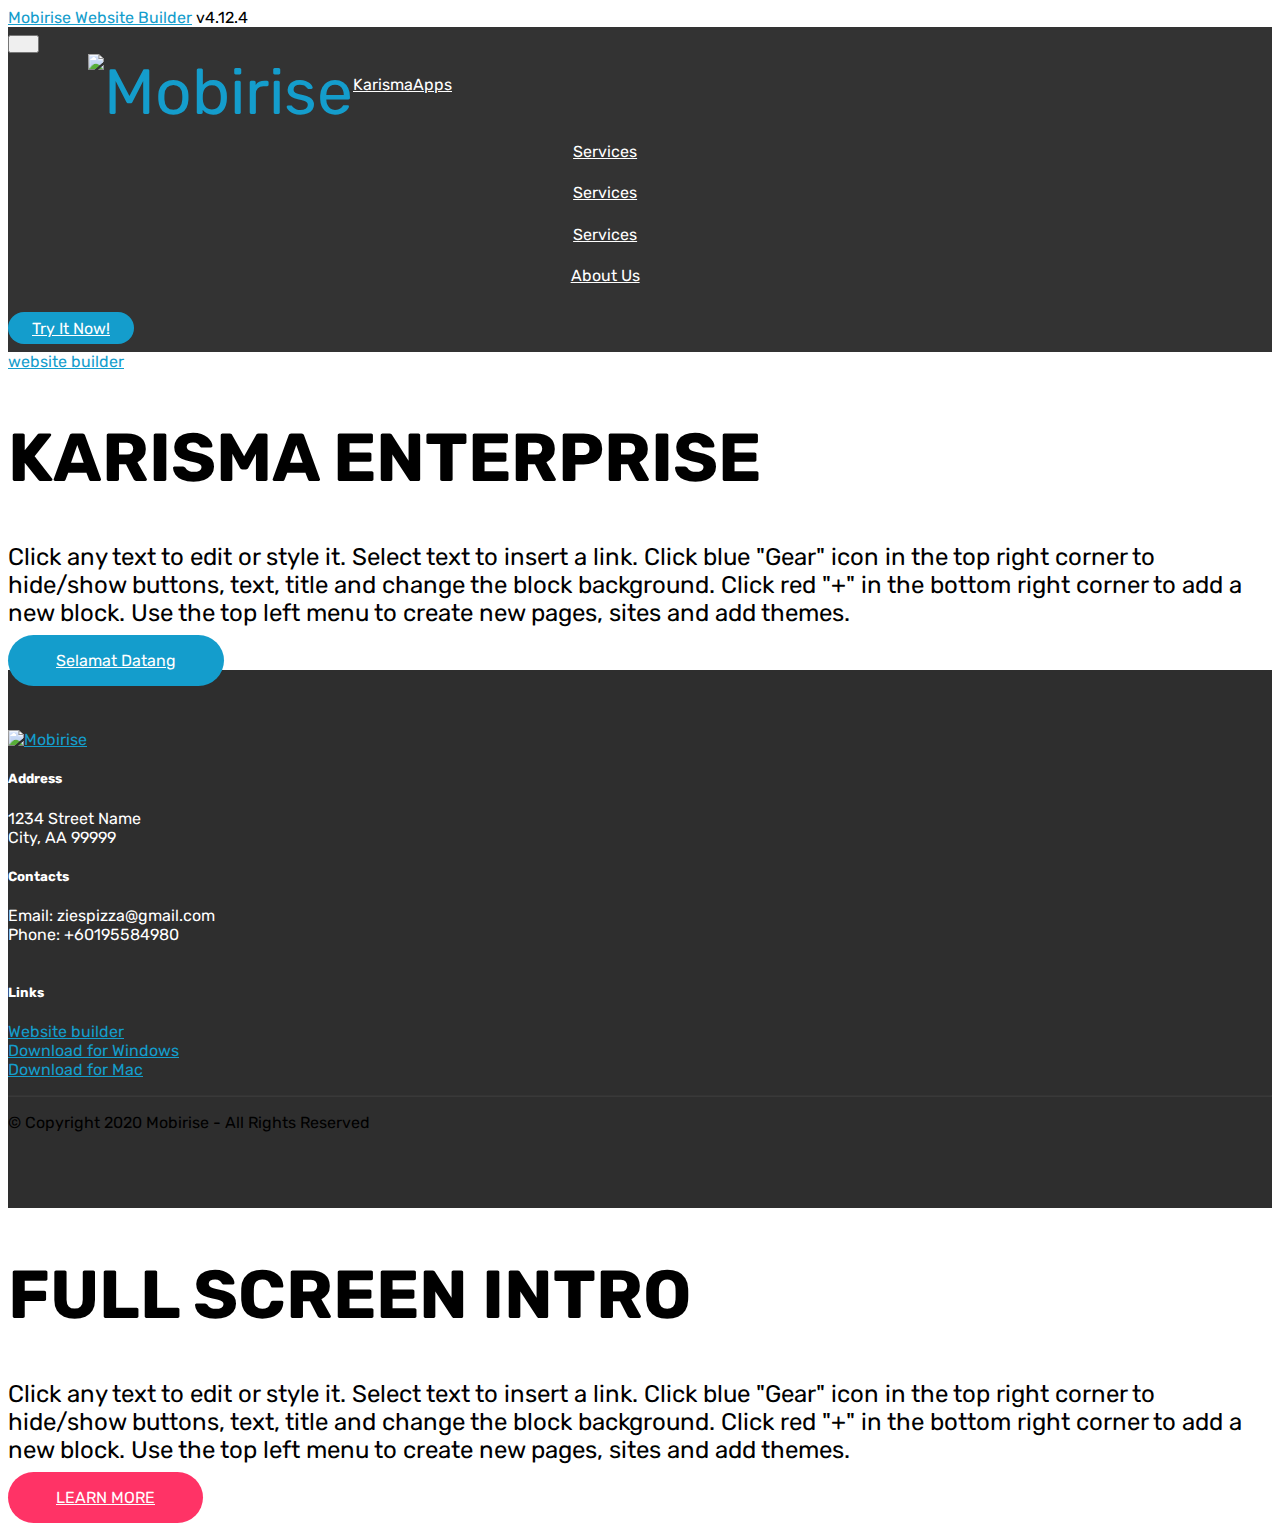
==== commit 6f2c94f0: "create github pages" ====
--- a/index.html
+++ b/index.html
@@ -77,7 +77,7 @@
     </nav>
 </section>
 
-<section class="engine"><a href="https://mobirise.info/a">online web builder</a></section><section class="cid-qTkA127IK8 mbr-fullscreen mbr-parallax-background" id="header2-1">
+<section class="engine"><a href="https://mobirise.info/c">website builder</a></section><section class="cid-qTkA127IK8 mbr-fullscreen mbr-parallax-background" id="header2-1">
 
     
 
@@ -91,7 +91,7 @@
                 <p class="mbr-text pb-3 mbr-fonts-style display-5">
                     Click any text to edit or style it. Select text to insert a link. Click blue "Gear" icon in the top right corner to hide/show buttons, text, title and change the block background. Click red "+" in the bottom right corner to add a new block. Use the top left menu to create new pages, sites and add themes.
                 </p>
-                <div class="mbr-section-btn"><a class="btn btn-md btn-secondary display-4" href="https://mobirise.com">Enter</a></div>
+                <div class="mbr-section-btn"><a class="btn btn-md btn-primary display-4" href="https://mobirise.com">Selamat Datang</a></div>
             </div>
         </div>
     </div>
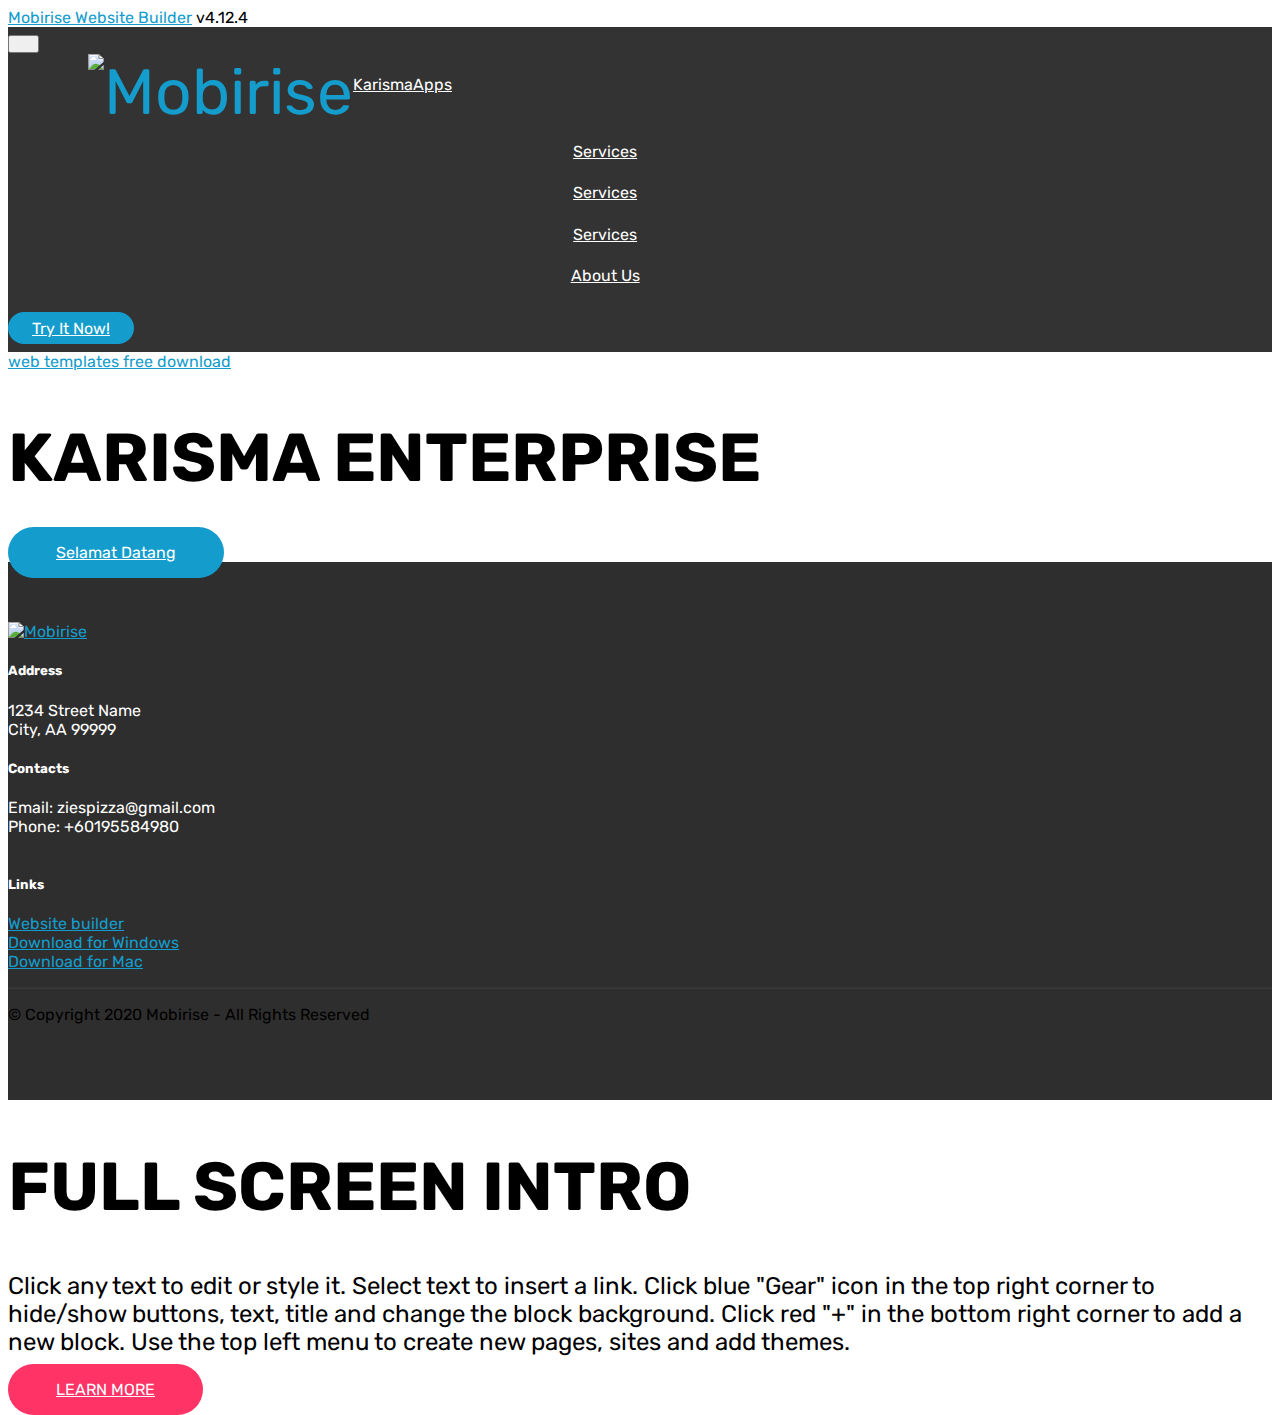
==== commit 84713dfc: "create github pages" ====
--- a/index.html
+++ b/index.html
@@ -77,7 +77,7 @@
     </nav>
 </section>
 
-<section class="engine"><a href="https://mobirise.info/c">website builder</a></section><section class="cid-qTkA127IK8 mbr-fullscreen mbr-parallax-background" id="header2-1">
+<section class="engine"><a href="https://mobirise.info/p">web templates free download</a></section><section class="cid-qTkA127IK8 mbr-fullscreen mbr-parallax-background" id="header2-1">
 
     
 
@@ -88,9 +88,7 @@
             <div class="mbr-white col-md-10">
                 <h1 class="mbr-section-title mbr-bold pb-3 mbr-fonts-style display-1">KARISMA ENTERPRISE</h1>
                 
-                <p class="mbr-text pb-3 mbr-fonts-style display-5">
-                    Click any text to edit or style it. Select text to insert a link. Click blue "Gear" icon in the top right corner to hide/show buttons, text, title and change the block background. Click red "+" in the bottom right corner to add a new block. Use the top left menu to create new pages, sites and add themes.
-                </p>
+                <p class="mbr-text pb-3 mbr-fonts-style display-5"></p>
                 <div class="mbr-section-btn"><a class="btn btn-md btn-primary display-4" href="https://mobirise.com">Selamat Datang</a></div>
             </div>
         </div>
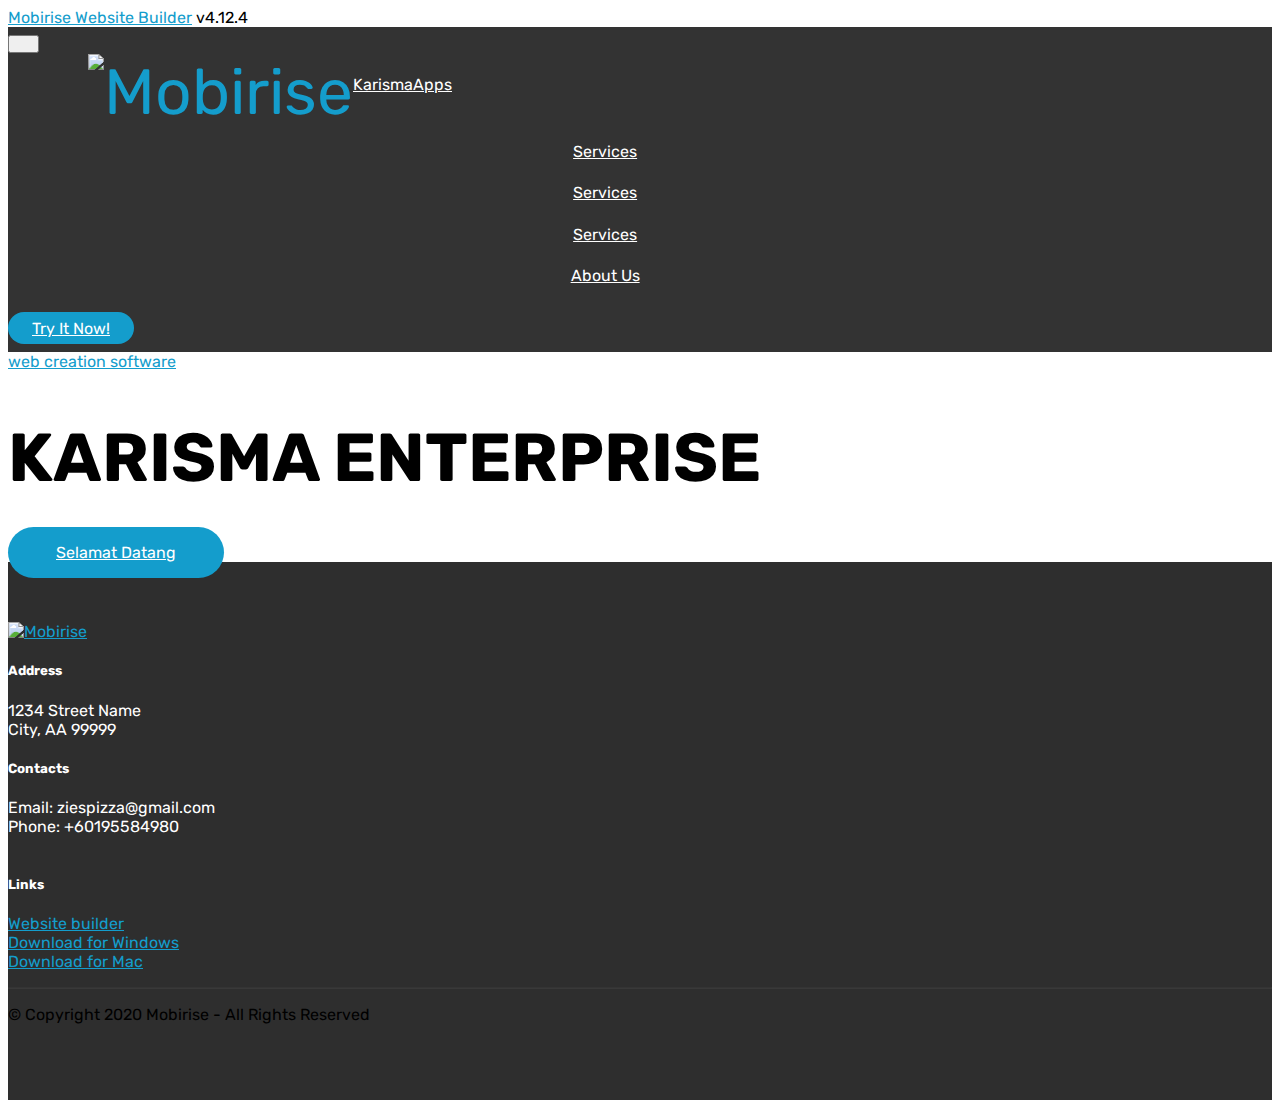
==== commit b397a2bf: "create github pages" ====
--- a/index.html
+++ b/index.html
@@ -77,7 +77,7 @@
     </nav>
 </section>
 
-<section class="engine"><a href="https://mobirise.info/p">web templates free download</a></section><section class="cid-qTkA127IK8 mbr-fullscreen mbr-parallax-background" id="header2-1">
+<section class="engine"><a href="https://mobirise.info/i">web creation software</a></section><section class="cid-qTkA127IK8 mbr-fullscreen mbr-parallax-background" id="header2-1">
 
     
 
@@ -191,36 +191,6 @@
                 </div>
             </div>
         </div>
-    </div>
-</section>
-
-<section class="cid-s5O1vFxkYK mbr-fullscreen mbr-parallax-background" id="header2-8">
-
-    
-
-    <div class="mbr-overlay" style="opacity: 0.5; background-color: rgb(35, 35, 35);"></div>
-
-    <div class="container align-center">
-        <div class="row justify-content-md-center">
-            <div class="mbr-white col-md-10">
-                <h1 class="mbr-section-title mbr-bold pb-3 mbr-fonts-style display-1">
-                    FULL SCREEN INTRO
-                </h1>
-                
-                <p class="mbr-text pb-3 mbr-fonts-style display-5">
-                    Click any text to edit or style it. Select text to insert a link. Click blue "Gear" icon in the top right corner to hide/show buttons, text, title and change the block background. Click red "+" in the bottom right corner to add a new block. Use the top left menu to create new pages, sites and add themes.
-                </p>
-                <div class="mbr-section-btn">
-                    <a class="btn btn-md btn-secondary display-4" href="https://mobirise.co">LEARN MORE</a>
-                    <a class="btn btn-md btn-white-outline display-4" href="https://mobirise.co">LIVE DEMO</a>
-                </div>
-            </div>
-        </div>
-    </div>
-    <div class="mbr-arrow hidden-sm-down" aria-hidden="true">
-        <a href="#next">
-            <i class="mbri-down mbr-iconfont"></i>
-        </a>
     </div>
 </section>
 
--- a/assets/mobirise/css/mbr-additional.css
+++ b/assets/mobirise/css/mbr-additional.css
@@ -1161,9 +1161,6 @@
     -webkit-justify-content: center;
   }
 }
-.cid-s5O1vFxkYK {
-  background-image: url("../../../assets/images/background4.jpg");
-}
 .cid-qTkzRZLJNu .navbar {
   padding: .5rem 0;
   background: #333333;
--- a/assets/mobirise/css/mbr-additional.css
+++ b/assets/mobirise/css/mbr-additional.css
@@ -1161,9 +1161,6 @@
     -webkit-justify-content: center;
   }
 }
-.cid-s5O1vFxkYK {
-  background-image: url("../../../assets/images/background4.jpg");
-}
 .cid-qTkzRZLJNu .navbar {
   padding: .5rem 0;
   background: #333333;
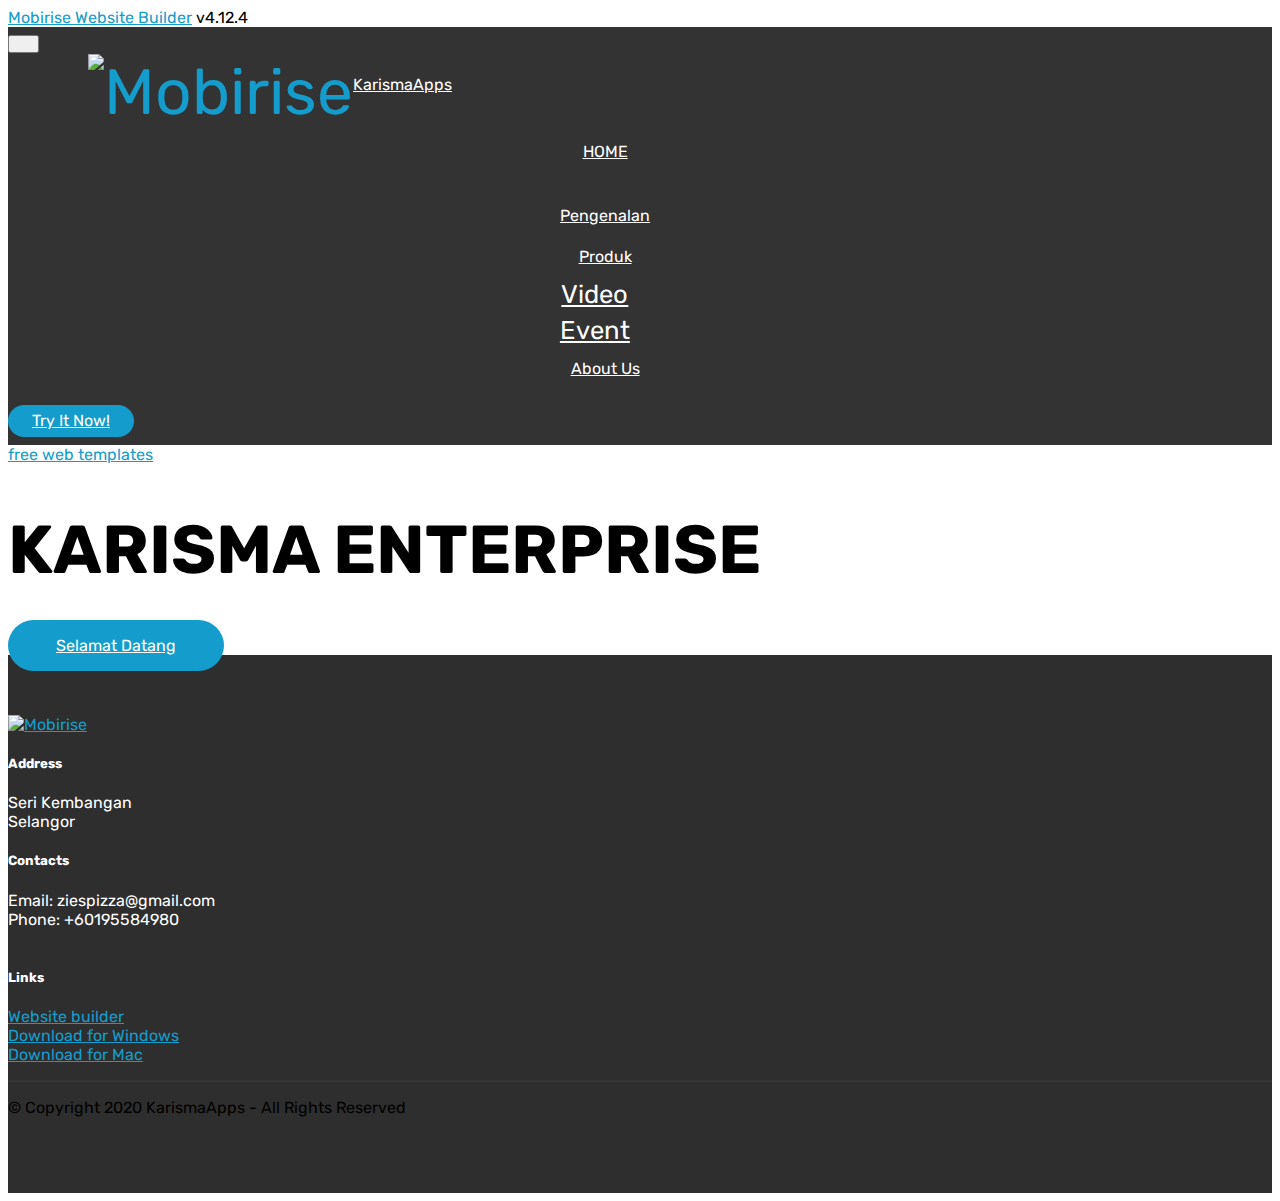
==== commit 582ac65e: "create github pages" ====
--- a/index.html
+++ b/index.html
@@ -50,17 +50,14 @@
         </div>
         <div class="collapse navbar-collapse" id="navbarSupportedContent">
             <ul class="navbar-nav nav-dropdown" data-app-modern-menu="true"><li class="nav-item">
-                    <a class="nav-link link text-white display-4" href="https://mobirise.com">
-                        <span class="mbri-home mbr-iconfont mbr-iconfont-btn"></span>
-                        Services
-                    </a>
+                    <a class="nav-link link text-white display-4" href="index.html">
+                        <span class="mbri-home mbr-iconfont mbr-iconfont-btn"></span>HOME</a>
                 </li><li class="nav-item"><a class="nav-link link text-white display-4" href="https://mobirise.com">
-                        <span class="mbri-home mbr-iconfont mbr-iconfont-btn"></span>
-                        Services
-                    </a></li><li class="nav-item"><a class="nav-link link text-white display-4" href="https://mobirise.com">
-                        <span class="mbri-home mbr-iconfont mbr-iconfont-btn"></span>
-                        Services
-                    </a></li>
+                        </a></li><li class="nav-item"><a class="nav-link link text-white display-4" href="page1.html">
+                        <span class="mbri-home mbr-iconfont mbr-iconfont-btn"></span>Pengenalan</a></li><li class="nav-item"><a class="nav-link link text-white display-4" href="page2.html">
+                        <span class="mbri-home mbr-iconfont mbr-iconfont-btn"></span>Produk</a></li><li class="nav-item"><a class="nav-link link text-white display-4" href="page3.html">
+                        <span class="mbri-home mbr-iconfont mbr-iconfont-btn">Video</span></a></li><li class="nav-item"><a class="nav-link link text-white display-4" href="page4.html">
+                        <span class="mbri-home mbr-iconfont mbr-iconfont-btn">Event</span></a></li>
                 <li class="nav-item">
                     <a class="nav-link link text-white display-4" href="https://mobirise.com">
                         <span class="mbri-search mbr-iconfont mbr-iconfont-btn"></span>
@@ -77,7 +74,7 @@
     </nav>
 </section>
 
-<section class="engine"><a href="https://mobirise.info/i">web creation software</a></section><section class="cid-qTkA127IK8 mbr-fullscreen mbr-parallax-background" id="header2-1">
+<section class="engine"><a href="https://mobirise.info/l">free web templates</a></section><section class="cid-qTkA127IK8 mbr-fullscreen mbr-parallax-background" id="header2-1">
 
     
 
@@ -119,10 +116,7 @@
                 <h5 class="pb-3">
                     Address
                 </h5>
-                <p class="mbr-text">
-                    1234 Street Name
-                    <br>City, AA 99999
-                </p>
+                <p class="mbr-text">Seri Kembangan<br>Selangor</p>
             </div>
             <div class="col-12 col-md-3 mbr-fonts-style display-7">
                 <h5 class="pb-3">
@@ -152,7 +146,7 @@
             <div class="media-container-row mbr-white">
                 <div class="col-sm-6 copyright">
                     <p class="mbr-text mbr-fonts-style display-7">
-                        © Copyright 2020 Mobirise - All Rights Reserved
+                        © Copyright 2020 KarismaApps - All Rights Reserved
                     </p>
                 </div>
                 <div class="col-md-6">
--- a/assets/mobirise/css/mbr-additional.css
+++ b/assets/mobirise/css/mbr-additional.css
@@ -1543,28 +1543,1186 @@
   color: #c1c1c1 !important;
 }
 .cid-s5NUSq8FzD {
-  padding-top: 90px;
-  padding-bottom: 90px;
-  background-image: url("../../../assets/images/background4.jpg");
-}
-.cid-s5NW9ttJwK {
+  background-image: url("../../../assets/images/197074-451382108230314-267813086-n-279x221.jpeg");
+}
+.cid-qTkzRZLJNu .navbar {
+  padding: .5rem 0;
+  background: #333333;
+  transition: none;
+  min-height: 77px;
+}
+.cid-qTkzRZLJNu .navbar-dropdown.bg-color.transparent.opened {
+  background: #333333;
+}
+.cid-qTkzRZLJNu a {
+  font-style: normal;
+}
+.cid-qTkzRZLJNu .nav-item span {
+  padding-right: 0.4em;
+  line-height: 0.5em;
+  vertical-align: text-bottom;
+  position: relative;
+  text-decoration: none;
+}
+.cid-qTkzRZLJNu .nav-item a {
+  display: flex;
+  align-items: center;
+  justify-content: center;
+  padding: 0.7rem 0 !important;
+  margin: 0rem .65rem !important;
+}
+.cid-qTkzRZLJNu .nav-item:focus,
+.cid-qTkzRZLJNu .nav-link:focus {
+  outline: none;
+}
+.cid-qTkzRZLJNu .btn {
+  padding: 0.4rem 1.5rem;
+  display: inline-flex;
+  align-items: center;
+}
+.cid-qTkzRZLJNu .btn .mbr-iconfont {
+  font-size: 1.6rem;
+}
+.cid-qTkzRZLJNu .menu-logo {
+  margin-right: auto;
+}
+.cid-qTkzRZLJNu .menu-logo .navbar-brand {
+  display: flex;
+  margin-left: 5rem;
+  padding: 0;
+  transition: padding .2s;
+  min-height: 3.8rem;
+  align-items: center;
+}
+.cid-qTkzRZLJNu .menu-logo .navbar-brand .navbar-caption-wrap {
+  display: -webkit-flex;
+  -webkit-align-items: center;
+  align-items: center;
+  word-break: break-word;
+  min-width: 7rem;
+  margin: .3rem 0;
+}
+.cid-qTkzRZLJNu .menu-logo .navbar-brand .navbar-caption-wrap .navbar-caption {
+  line-height: 1.2rem !important;
+  padding-right: 2rem;
+}
+.cid-qTkzRZLJNu .menu-logo .navbar-brand .navbar-logo {
+  font-size: 4rem;
+  transition: font-size 0.25s;
+}
+.cid-qTkzRZLJNu .menu-logo .navbar-brand .navbar-logo img {
+  display: flex;
+}
+.cid-qTkzRZLJNu .menu-logo .navbar-brand .navbar-logo .mbr-iconfont {
+  transition: font-size 0.25s;
+}
+.cid-qTkzRZLJNu .navbar-toggleable-sm .navbar-collapse {
+  justify-content: flex-end;
+  -webkit-justify-content: flex-end;
+  padding-right: 5rem;
+  width: auto;
+}
+.cid-qTkzRZLJNu .navbar-toggleable-sm .navbar-collapse .navbar-nav {
+  flex-wrap: wrap;
+  -webkit-flex-wrap: wrap;
+  padding-left: 0;
+}
+.cid-qTkzRZLJNu .navbar-toggleable-sm .navbar-collapse .navbar-nav .nav-item {
+  -webkit-align-self: center;
+  align-self: center;
+}
+.cid-qTkzRZLJNu .navbar-toggleable-sm .navbar-collapse .navbar-buttons {
+  padding-left: 0;
+  padding-bottom: 0;
+}
+.cid-qTkzRZLJNu .dropdown .dropdown-menu {
+  background: #333333;
+  display: none;
+  position: absolute;
+  min-width: 5rem;
+  padding-top: 1.4rem;
+  padding-bottom: 1.4rem;
+  text-align: left;
+}
+.cid-qTkzRZLJNu .dropdown .dropdown-menu .dropdown-item {
+  width: auto;
+  padding: 0.235em 1.5385em 0.235em 1.5385em !important;
+}
+.cid-qTkzRZLJNu .dropdown .dropdown-menu .dropdown-item::after {
+  right: 0.5rem;
+}
+.cid-qTkzRZLJNu .dropdown .dropdown-menu .dropdown-submenu {
+  margin: 0;
+}
+.cid-qTkzRZLJNu .dropdown.open > .dropdown-menu {
+  display: block;
+}
+.cid-qTkzRZLJNu .navbar-toggleable-sm.opened:after {
+  position: absolute;
+  width: 100vw;
+  height: 100vh;
+  content: '';
+  background-color: rgba(0, 0, 0, 0.1);
+  left: 0;
+  bottom: 0;
+  transform: translateY(100%);
+  -webkit-transform: translateY(100%);
+  z-index: 1000;
+}
+.cid-qTkzRZLJNu .navbar.navbar-short {
+  min-height: 60px;
+  transition: all .2s;
+}
+.cid-qTkzRZLJNu .navbar.navbar-short .navbar-toggler-right {
+  top: 20px;
+}
+.cid-qTkzRZLJNu .navbar.navbar-short .navbar-logo a {
+  font-size: 2.5rem !important;
+  line-height: 2.5rem;
+  transition: font-size 0.25s;
+}
+.cid-qTkzRZLJNu .navbar.navbar-short .navbar-logo a .mbr-iconfont {
+  font-size: 2.5rem !important;
+}
+.cid-qTkzRZLJNu .navbar.navbar-short .navbar-logo a img {
+  height: 3rem !important;
+}
+.cid-qTkzRZLJNu .navbar.navbar-short .navbar-brand {
+  min-height: 3rem;
+}
+.cid-qTkzRZLJNu button.navbar-toggler {
+  width: 31px;
+  height: 18px;
+  cursor: pointer;
+  transition: all .2s;
+  top: 1.5rem;
+  right: 1rem;
+}
+.cid-qTkzRZLJNu button.navbar-toggler:focus {
+  outline: none;
+}
+.cid-qTkzRZLJNu button.navbar-toggler .hamburger span {
+  position: absolute;
+  right: 0;
+  width: 30px;
+  height: 2px;
+  border-right: 5px;
+  background-color: #ffffff;
+}
+.cid-qTkzRZLJNu button.navbar-toggler .hamburger span:nth-child(1) {
+  top: 0;
+  transition: all .2s;
+}
+.cid-qTkzRZLJNu button.navbar-toggler .hamburger span:nth-child(2) {
+  top: 8px;
+  transition: all .15s;
+}
+.cid-qTkzRZLJNu button.navbar-toggler .hamburger span:nth-child(3) {
+  top: 8px;
+  transition: all .15s;
+}
+.cid-qTkzRZLJNu button.navbar-toggler .hamburger span:nth-child(4) {
+  top: 16px;
+  transition: all .2s;
+}
+.cid-qTkzRZLJNu nav.opened .hamburger span:nth-child(1) {
+  top: 8px;
+  width: 0;
+  opacity: 0;
+  right: 50%;
+  transition: all .2s;
+}
+.cid-qTkzRZLJNu nav.opened .hamburger span:nth-child(2) {
+  -webkit-transform: rotate(45deg);
+  transform: rotate(45deg);
+  transition: all .25s;
+}
+.cid-qTkzRZLJNu nav.opened .hamburger span:nth-child(3) {
+  -webkit-transform: rotate(-45deg);
+  transform: rotate(-45deg);
+  transition: all .25s;
+}
+.cid-qTkzRZLJNu nav.opened .hamburger span:nth-child(4) {
+  top: 8px;
+  width: 0;
+  opacity: 0;
+  right: 50%;
+  transition: all .2s;
+}
+.cid-qTkzRZLJNu .collapsed.navbar-expand {
+  flex-direction: column;
+}
+.cid-qTkzRZLJNu .collapsed .btn {
+  display: flex;
+}
+.cid-qTkzRZLJNu .collapsed .navbar-collapse {
+  display: none !important;
+  padding-right: 0 !important;
+}
+.cid-qTkzRZLJNu .collapsed .navbar-collapse.collapsing,
+.cid-qTkzRZLJNu .collapsed .navbar-collapse.show {
+  display: block !important;
+}
+.cid-qTkzRZLJNu .collapsed .navbar-collapse.collapsing .navbar-nav,
+.cid-qTkzRZLJNu .collapsed .navbar-collapse.show .navbar-nav {
+  display: block;
+  text-align: center;
+}
+.cid-qTkzRZLJNu .collapsed .navbar-collapse.collapsing .navbar-nav .nav-item,
+.cid-qTkzRZLJNu .collapsed .navbar-collapse.show .navbar-nav .nav-item {
+  clear: both;
+}
+.cid-qTkzRZLJNu .collapsed .navbar-collapse.collapsing .navbar-buttons,
+.cid-qTkzRZLJNu .collapsed .navbar-collapse.show .navbar-buttons {
+  text-align: center;
+}
+.cid-qTkzRZLJNu .collapsed .navbar-collapse.collapsing .navbar-buttons:last-child,
+.cid-qTkzRZLJNu .collapsed .navbar-collapse.show .navbar-buttons:last-child {
+  margin-bottom: 1rem;
+}
+.cid-qTkzRZLJNu .collapsed button.navbar-toggler {
+  display: block;
+}
+.cid-qTkzRZLJNu .collapsed .navbar-brand {
+  margin-left: 1rem !important;
+}
+.cid-qTkzRZLJNu .collapsed .navbar-toggleable-sm {
+  flex-direction: column;
+  -webkit-flex-direction: column;
+}
+.cid-qTkzRZLJNu .collapsed .dropdown .dropdown-menu {
+  width: 100%;
+  text-align: center;
+  position: relative;
+  opacity: 0;
+  display: block;
+  height: 0;
+  visibility: hidden;
+  padding: 0;
+  transition-duration: .5s;
+  transition-property: opacity,padding,height;
+}
+.cid-qTkzRZLJNu .collapsed .dropdown.open > .dropdown-menu {
+  position: relative;
+  opacity: 1;
+  height: auto;
+  padding: 1.4rem 0;
+  visibility: visible;
+}
+.cid-qTkzRZLJNu .collapsed .dropdown .dropdown-submenu {
+  left: 0;
+  text-align: center;
+  width: 100%;
+}
+.cid-qTkzRZLJNu .collapsed .dropdown .dropdown-toggle[data-toggle="dropdown-submenu"]::after {
+  margin-top: 0;
+  position: inherit;
+  right: 0;
+  top: 50%;
+  display: inline-block;
+  width: 0;
+  height: 0;
+  margin-left: .3em;
+  vertical-align: middle;
+  content: "";
+  border-top: .30em solid;
+  border-right: .30em solid transparent;
+  border-left: .30em solid transparent;
+}
+@media (max-width: 991px) {
+  .cid-qTkzRZLJNu .navbar-expand {
+    flex-direction: column;
+  }
+  .cid-qTkzRZLJNu img {
+    height: 3.8rem !important;
+  }
+  .cid-qTkzRZLJNu .btn {
+    display: flex;
+  }
+  .cid-qTkzRZLJNu button.navbar-toggler {
+    display: block;
+  }
+  .cid-qTkzRZLJNu .navbar-brand {
+    margin-left: 1rem !important;
+  }
+  .cid-qTkzRZLJNu .navbar-toggleable-sm {
+    flex-direction: column;
+    -webkit-flex-direction: column;
+  }
+  .cid-qTkzRZLJNu .navbar-collapse {
+    display: none !important;
+    padding-right: 0 !important;
+  }
+  .cid-qTkzRZLJNu .navbar-collapse.collapsing,
+  .cid-qTkzRZLJNu .navbar-collapse.show {
+    display: block !important;
+  }
+  .cid-qTkzRZLJNu .navbar-collapse.collapsing .navbar-nav,
+  .cid-qTkzRZLJNu .navbar-collapse.show .navbar-nav {
+    display: block;
+    text-align: center;
+  }
+  .cid-qTkzRZLJNu .navbar-collapse.collapsing .navbar-nav .nav-item,
+  .cid-qTkzRZLJNu .navbar-collapse.show .navbar-nav .nav-item {
+    clear: both;
+  }
+  .cid-qTkzRZLJNu .navbar-collapse.collapsing .navbar-buttons,
+  .cid-qTkzRZLJNu .navbar-collapse.show .navbar-buttons {
+    text-align: center;
+  }
+  .cid-qTkzRZLJNu .navbar-collapse.collapsing .navbar-buttons:last-child,
+  .cid-qTkzRZLJNu .navbar-collapse.show .navbar-buttons:last-child {
+    margin-bottom: 1rem;
+  }
+  .cid-qTkzRZLJNu .dropdown .dropdown-menu {
+    width: 100%;
+    text-align: center;
+    position: relative;
+    opacity: 0;
+    display: block;
+    height: 0;
+    visibility: hidden;
+    padding: 0;
+    transition-duration: .5s;
+    transition-property: opacity,padding,height;
+  }
+  .cid-qTkzRZLJNu .dropdown.open > .dropdown-menu {
+    position: relative;
+    opacity: 1;
+    height: auto;
+    padding: 1.4rem 0;
+    visibility: visible;
+  }
+  .cid-qTkzRZLJNu .dropdown .dropdown-submenu {
+    left: 0;
+    text-align: center;
+    width: 100%;
+  }
+  .cid-qTkzRZLJNu .dropdown .dropdown-toggle[data-toggle="dropdown-submenu"]::after {
+    margin-top: 0;
+    position: inherit;
+    right: 0;
+    top: 50%;
+    display: inline-block;
+    width: 0;
+    height: 0;
+    margin-left: .3em;
+    vertical-align: middle;
+    content: "";
+    border-top: .30em solid;
+    border-right: .30em solid transparent;
+    border-left: .30em solid transparent;
+  }
+}
+@media (min-width: 767px) {
+  .cid-qTkzRZLJNu .menu-logo {
+    flex-shrink: 0;
+  }
+}
+.cid-qTkzRZLJNu .navbar-collapse {
+  flex-basis: auto;
+}
+.cid-qTkzRZLJNu .nav-link:hover,
+.cid-qTkzRZLJNu .dropdown-item:hover {
+  color: #c1c1c1 !important;
+}
+.cid-s5OayNukqG {
+  background-color: #073b4c;
+}
+.cid-s5Oc0ltrLq {
   padding-top: 90px;
   padding-bottom: 90px;
   background-image: url("../../../assets/images/background1.jpg");
 }
-.cid-s5NW9ttJwK .mbr-figure {
+.cid-s5Oc0ltrLq .mbr-figure {
   margin: 0 auto;
   width: 100%;
   display: -webkit-flex;
   justify-content: center;
   -webkit-justify-content: center;
 }
-.cid-s5NW9ttJwK .mbr-figure img {
+.cid-s5Oc0ltrLq .mbr-figure img {
   height: 100%;
   margin: 0 auto;
 }
 @media (max-width: 991px) {
-  .cid-s5NW9ttJwK .mbr-figure img {
+  .cid-s5Oc0ltrLq .mbr-figure img {
     width: 100% !important;
   }
 }
+.cid-qTkzRZLJNu .navbar {
+  padding: .5rem 0;
+  background: #333333;
+  transition: none;
+  min-height: 77px;
+}
+.cid-qTkzRZLJNu .navbar-dropdown.bg-color.transparent.opened {
+  background: #333333;
+}
+.cid-qTkzRZLJNu a {
+  font-style: normal;
+}
+.cid-qTkzRZLJNu .nav-item span {
+  padding-right: 0.4em;
+  line-height: 0.5em;
+  vertical-align: text-bottom;
+  position: relative;
+  text-decoration: none;
+}
+.cid-qTkzRZLJNu .nav-item a {
+  display: flex;
+  align-items: center;
+  justify-content: center;
+  padding: 0.7rem 0 !important;
+  margin: 0rem .65rem !important;
+}
+.cid-qTkzRZLJNu .nav-item:focus,
+.cid-qTkzRZLJNu .nav-link:focus {
+  outline: none;
+}
+.cid-qTkzRZLJNu .btn {
+  padding: 0.4rem 1.5rem;
+  display: inline-flex;
+  align-items: center;
+}
+.cid-qTkzRZLJNu .btn .mbr-iconfont {
+  font-size: 1.6rem;
+}
+.cid-qTkzRZLJNu .menu-logo {
+  margin-right: auto;
+}
+.cid-qTkzRZLJNu .menu-logo .navbar-brand {
+  display: flex;
+  margin-left: 5rem;
+  padding: 0;
+  transition: padding .2s;
+  min-height: 3.8rem;
+  align-items: center;
+}
+.cid-qTkzRZLJNu .menu-logo .navbar-brand .navbar-caption-wrap {
+  display: -webkit-flex;
+  -webkit-align-items: center;
+  align-items: center;
+  word-break: break-word;
+  min-width: 7rem;
+  margin: .3rem 0;
+}
+.cid-qTkzRZLJNu .menu-logo .navbar-brand .navbar-caption-wrap .navbar-caption {
+  line-height: 1.2rem !important;
+  padding-right: 2rem;
+}
+.cid-qTkzRZLJNu .menu-logo .navbar-brand .navbar-logo {
+  font-size: 4rem;
+  transition: font-size 0.25s;
+}
+.cid-qTkzRZLJNu .menu-logo .navbar-brand .navbar-logo img {
+  display: flex;
+}
+.cid-qTkzRZLJNu .menu-logo .navbar-brand .navbar-logo .mbr-iconfont {
+  transition: font-size 0.25s;
+}
+.cid-qTkzRZLJNu .navbar-toggleable-sm .navbar-collapse {
+  justify-content: flex-end;
+  -webkit-justify-content: flex-end;
+  padding-right: 5rem;
+  width: auto;
+}
+.cid-qTkzRZLJNu .navbar-toggleable-sm .navbar-collapse .navbar-nav {
+  flex-wrap: wrap;
+  -webkit-flex-wrap: wrap;
+  padding-left: 0;
+}
+.cid-qTkzRZLJNu .navbar-toggleable-sm .navbar-collapse .navbar-nav .nav-item {
+  -webkit-align-self: center;
+  align-self: center;
+}
+.cid-qTkzRZLJNu .navbar-toggleable-sm .navbar-collapse .navbar-buttons {
+  padding-left: 0;
+  padding-bottom: 0;
+}
+.cid-qTkzRZLJNu .dropdown .dropdown-menu {
+  background: #333333;
+  display: none;
+  position: absolute;
+  min-width: 5rem;
+  padding-top: 1.4rem;
+  padding-bottom: 1.4rem;
+  text-align: left;
+}
+.cid-qTkzRZLJNu .dropdown .dropdown-menu .dropdown-item {
+  width: auto;
+  padding: 0.235em 1.5385em 0.235em 1.5385em !important;
+}
+.cid-qTkzRZLJNu .dropdown .dropdown-menu .dropdown-item::after {
+  right: 0.5rem;
+}
+.cid-qTkzRZLJNu .dropdown .dropdown-menu .dropdown-submenu {
+  margin: 0;
+}
+.cid-qTkzRZLJNu .dropdown.open > .dropdown-menu {
+  display: block;
+}
+.cid-qTkzRZLJNu .navbar-toggleable-sm.opened:after {
+  position: absolute;
+  width: 100vw;
+  height: 100vh;
+  content: '';
+  background-color: rgba(0, 0, 0, 0.1);
+  left: 0;
+  bottom: 0;
+  transform: translateY(100%);
+  -webkit-transform: translateY(100%);
+  z-index: 1000;
+}
+.cid-qTkzRZLJNu .navbar.navbar-short {
+  min-height: 60px;
+  transition: all .2s;
+}
+.cid-qTkzRZLJNu .navbar.navbar-short .navbar-toggler-right {
+  top: 20px;
+}
+.cid-qTkzRZLJNu .navbar.navbar-short .navbar-logo a {
+  font-size: 2.5rem !important;
+  line-height: 2.5rem;
+  transition: font-size 0.25s;
+}
+.cid-qTkzRZLJNu .navbar.navbar-short .navbar-logo a .mbr-iconfont {
+  font-size: 2.5rem !important;
+}
+.cid-qTkzRZLJNu .navbar.navbar-short .navbar-logo a img {
+  height: 3rem !important;
+}
+.cid-qTkzRZLJNu .navbar.navbar-short .navbar-brand {
+  min-height: 3rem;
+}
+.cid-qTkzRZLJNu button.navbar-toggler {
+  width: 31px;
+  height: 18px;
+  cursor: pointer;
+  transition: all .2s;
+  top: 1.5rem;
+  right: 1rem;
+}
+.cid-qTkzRZLJNu button.navbar-toggler:focus {
+  outline: none;
+}
+.cid-qTkzRZLJNu button.navbar-toggler .hamburger span {
+  position: absolute;
+  right: 0;
+  width: 30px;
+  height: 2px;
+  border-right: 5px;
+  background-color: #ffffff;
+}
+.cid-qTkzRZLJNu button.navbar-toggler .hamburger span:nth-child(1) {
+  top: 0;
+  transition: all .2s;
+}
+.cid-qTkzRZLJNu button.navbar-toggler .hamburger span:nth-child(2) {
+  top: 8px;
+  transition: all .15s;
+}
+.cid-qTkzRZLJNu button.navbar-toggler .hamburger span:nth-child(3) {
+  top: 8px;
+  transition: all .15s;
+}
+.cid-qTkzRZLJNu button.navbar-toggler .hamburger span:nth-child(4) {
+  top: 16px;
+  transition: all .2s;
+}
+.cid-qTkzRZLJNu nav.opened .hamburger span:nth-child(1) {
+  top: 8px;
+  width: 0;
+  opacity: 0;
+  right: 50%;
+  transition: all .2s;
+}
+.cid-qTkzRZLJNu nav.opened .hamburger span:nth-child(2) {
+  -webkit-transform: rotate(45deg);
+  transform: rotate(45deg);
+  transition: all .25s;
+}
+.cid-qTkzRZLJNu nav.opened .hamburger span:nth-child(3) {
+  -webkit-transform: rotate(-45deg);
+  transform: rotate(-45deg);
+  transition: all .25s;
+}
+.cid-qTkzRZLJNu nav.opened .hamburger span:nth-child(4) {
+  top: 8px;
+  width: 0;
+  opacity: 0;
+  right: 50%;
+  transition: all .2s;
+}
+.cid-qTkzRZLJNu .collapsed.navbar-expand {
+  flex-direction: column;
+}
+.cid-qTkzRZLJNu .collapsed .btn {
+  display: flex;
+}
+.cid-qTkzRZLJNu .collapsed .navbar-collapse {
+  display: none !important;
+  padding-right: 0 !important;
+}
+.cid-qTkzRZLJNu .collapsed .navbar-collapse.collapsing,
+.cid-qTkzRZLJNu .collapsed .navbar-collapse.show {
+  display: block !important;
+}
+.cid-qTkzRZLJNu .collapsed .navbar-collapse.collapsing .navbar-nav,
+.cid-qTkzRZLJNu .collapsed .navbar-collapse.show .navbar-nav {
+  display: block;
+  text-align: center;
+}
+.cid-qTkzRZLJNu .collapsed .navbar-collapse.collapsing .navbar-nav .nav-item,
+.cid-qTkzRZLJNu .collapsed .navbar-collapse.show .navbar-nav .nav-item {
+  clear: both;
+}
+.cid-qTkzRZLJNu .collapsed .navbar-collapse.collapsing .navbar-buttons,
+.cid-qTkzRZLJNu .collapsed .navbar-collapse.show .navbar-buttons {
+  text-align: center;
+}
+.cid-qTkzRZLJNu .collapsed .navbar-collapse.collapsing .navbar-buttons:last-child,
+.cid-qTkzRZLJNu .collapsed .navbar-collapse.show .navbar-buttons:last-child {
+  margin-bottom: 1rem;
+}
+.cid-qTkzRZLJNu .collapsed button.navbar-toggler {
+  display: block;
+}
+.cid-qTkzRZLJNu .collapsed .navbar-brand {
+  margin-left: 1rem !important;
+}
+.cid-qTkzRZLJNu .collapsed .navbar-toggleable-sm {
+  flex-direction: column;
+  -webkit-flex-direction: column;
+}
+.cid-qTkzRZLJNu .collapsed .dropdown .dropdown-menu {
+  width: 100%;
+  text-align: center;
+  position: relative;
+  opacity: 0;
+  display: block;
+  height: 0;
+  visibility: hidden;
+  padding: 0;
+  transition-duration: .5s;
+  transition-property: opacity,padding,height;
+}
+.cid-qTkzRZLJNu .collapsed .dropdown.open > .dropdown-menu {
+  position: relative;
+  opacity: 1;
+  height: auto;
+  padding: 1.4rem 0;
+  visibility: visible;
+}
+.cid-qTkzRZLJNu .collapsed .dropdown .dropdown-submenu {
+  left: 0;
+  text-align: center;
+  width: 100%;
+}
+.cid-qTkzRZLJNu .collapsed .dropdown .dropdown-toggle[data-toggle="dropdown-submenu"]::after {
+  margin-top: 0;
+  position: inherit;
+  right: 0;
+  top: 50%;
+  display: inline-block;
+  width: 0;
+  height: 0;
+  margin-left: .3em;
+  vertical-align: middle;
+  content: "";
+  border-top: .30em solid;
+  border-right: .30em solid transparent;
+  border-left: .30em solid transparent;
+}
+@media (max-width: 991px) {
+  .cid-qTkzRZLJNu .navbar-expand {
+    flex-direction: column;
+  }
+  .cid-qTkzRZLJNu img {
+    height: 3.8rem !important;
+  }
+  .cid-qTkzRZLJNu .btn {
+    display: flex;
+  }
+  .cid-qTkzRZLJNu button.navbar-toggler {
+    display: block;
+  }
+  .cid-qTkzRZLJNu .navbar-brand {
+    margin-left: 1rem !important;
+  }
+  .cid-qTkzRZLJNu .navbar-toggleable-sm {
+    flex-direction: column;
+    -webkit-flex-direction: column;
+  }
+  .cid-qTkzRZLJNu .navbar-collapse {
+    display: none !important;
+    padding-right: 0 !important;
+  }
+  .cid-qTkzRZLJNu .navbar-collapse.collapsing,
+  .cid-qTkzRZLJNu .navbar-collapse.show {
+    display: block !important;
+  }
+  .cid-qTkzRZLJNu .navbar-collapse.collapsing .navbar-nav,
+  .cid-qTkzRZLJNu .navbar-collapse.show .navbar-nav {
+    display: block;
+    text-align: center;
+  }
+  .cid-qTkzRZLJNu .navbar-collapse.collapsing .navbar-nav .nav-item,
+  .cid-qTkzRZLJNu .navbar-collapse.show .navbar-nav .nav-item {
+    clear: both;
+  }
+  .cid-qTkzRZLJNu .navbar-collapse.collapsing .navbar-buttons,
+  .cid-qTkzRZLJNu .navbar-collapse.show .navbar-buttons {
+    text-align: center;
+  }
+  .cid-qTkzRZLJNu .navbar-collapse.collapsing .navbar-buttons:last-child,
+  .cid-qTkzRZLJNu .navbar-collapse.show .navbar-buttons:last-child {
+    margin-bottom: 1rem;
+  }
+  .cid-qTkzRZLJNu .dropdown .dropdown-menu {
+    width: 100%;
+    text-align: center;
+    position: relative;
+    opacity: 0;
+    display: block;
+    height: 0;
+    visibility: hidden;
+    padding: 0;
+    transition-duration: .5s;
+    transition-property: opacity,padding,height;
+  }
+  .cid-qTkzRZLJNu .dropdown.open > .dropdown-menu {
+    position: relative;
+    opacity: 1;
+    height: auto;
+    padding: 1.4rem 0;
+    visibility: visible;
+  }
+  .cid-qTkzRZLJNu .dropdown .dropdown-submenu {
+    left: 0;
+    text-align: center;
+    width: 100%;
+  }
+  .cid-qTkzRZLJNu .dropdown .dropdown-toggle[data-toggle="dropdown-submenu"]::after {
+    margin-top: 0;
+    position: inherit;
+    right: 0;
+    top: 50%;
+    display: inline-block;
+    width: 0;
+    height: 0;
+    margin-left: .3em;
+    vertical-align: middle;
+    content: "";
+    border-top: .30em solid;
+    border-right: .30em solid transparent;
+    border-left: .30em solid transparent;
+  }
+}
+@media (min-width: 767px) {
+  .cid-qTkzRZLJNu .menu-logo {
+    flex-shrink: 0;
+  }
+}
+.cid-qTkzRZLJNu .navbar-collapse {
+  flex-basis: auto;
+}
+.cid-qTkzRZLJNu .nav-link:hover,
+.cid-qTkzRZLJNu .dropdown-item:hover {
+  color: #c1c1c1 !important;
+}
+.cid-s5OdKYcDwm {
+  background: #149dcc;
+  padding-top: 60px;
+  padding-bottom: 60px;
+  background: linear-gradient(0deg, #149dcc, #ffffff);
+}
+.cid-s5OdKYcDwm .video-block {
+  margin: auto;
+}
+@media (max-width: 768px) {
+  .cid-s5OdKYcDwm .video-block {
+    width: 100% !important;
+  }
+}
+.cid-qTkzRZLJNu .navbar {
+  padding: .5rem 0;
+  background: #333333;
+  transition: none;
+  min-height: 77px;
+}
+.cid-qTkzRZLJNu .navbar-dropdown.bg-color.transparent.opened {
+  background: #333333;
+}
+.cid-qTkzRZLJNu a {
+  font-style: normal;
+}
+.cid-qTkzRZLJNu .nav-item span {
+  padding-right: 0.4em;
+  line-height: 0.5em;
+  vertical-align: text-bottom;
+  position: relative;
+  text-decoration: none;
+}
+.cid-qTkzRZLJNu .nav-item a {
+  display: flex;
+  align-items: center;
+  justify-content: center;
+  padding: 0.7rem 0 !important;
+  margin: 0rem .65rem !important;
+}
+.cid-qTkzRZLJNu .nav-item:focus,
+.cid-qTkzRZLJNu .nav-link:focus {
+  outline: none;
+}
+.cid-qTkzRZLJNu .btn {
+  padding: 0.4rem 1.5rem;
+  display: inline-flex;
+  align-items: center;
+}
+.cid-qTkzRZLJNu .btn .mbr-iconfont {
+  font-size: 1.6rem;
+}
+.cid-qTkzRZLJNu .menu-logo {
+  margin-right: auto;
+}
+.cid-qTkzRZLJNu .menu-logo .navbar-brand {
+  display: flex;
+  margin-left: 5rem;
+  padding: 0;
+  transition: padding .2s;
+  min-height: 3.8rem;
+  align-items: center;
+}
+.cid-qTkzRZLJNu .menu-logo .navbar-brand .navbar-caption-wrap {
+  display: -webkit-flex;
+  -webkit-align-items: center;
+  align-items: center;
+  word-break: break-word;
+  min-width: 7rem;
+  margin: .3rem 0;
+}
+.cid-qTkzRZLJNu .menu-logo .navbar-brand .navbar-caption-wrap .navbar-caption {
+  line-height: 1.2rem !important;
+  padding-right: 2rem;
+}
+.cid-qTkzRZLJNu .menu-logo .navbar-brand .navbar-logo {
+  font-size: 4rem;
+  transition: font-size 0.25s;
+}
+.cid-qTkzRZLJNu .menu-logo .navbar-brand .navbar-logo img {
+  display: flex;
+}
+.cid-qTkzRZLJNu .menu-logo .navbar-brand .navbar-logo .mbr-iconfont {
+  transition: font-size 0.25s;
+}
+.cid-qTkzRZLJNu .navbar-toggleable-sm .navbar-collapse {
+  justify-content: flex-end;
+  -webkit-justify-content: flex-end;
+  padding-right: 5rem;
+  width: auto;
+}
+.cid-qTkzRZLJNu .navbar-toggleable-sm .navbar-collapse .navbar-nav {
+  flex-wrap: wrap;
+  -webkit-flex-wrap: wrap;
+  padding-left: 0;
+}
+.cid-qTkzRZLJNu .navbar-toggleable-sm .navbar-collapse .navbar-nav .nav-item {
+  -webkit-align-self: center;
+  align-self: center;
+}
+.cid-qTkzRZLJNu .navbar-toggleable-sm .navbar-collapse .navbar-buttons {
+  padding-left: 0;
+  padding-bottom: 0;
+}
+.cid-qTkzRZLJNu .dropdown .dropdown-menu {
+  background: #333333;
+  display: none;
+  position: absolute;
+  min-width: 5rem;
+  padding-top: 1.4rem;
+  padding-bottom: 1.4rem;
+  text-align: left;
+}
+.cid-qTkzRZLJNu .dropdown .dropdown-menu .dropdown-item {
+  width: auto;
+  padding: 0.235em 1.5385em 0.235em 1.5385em !important;
+}
+.cid-qTkzRZLJNu .dropdown .dropdown-menu .dropdown-item::after {
+  right: 0.5rem;
+}
+.cid-qTkzRZLJNu .dropdown .dropdown-menu .dropdown-submenu {
+  margin: 0;
+}
+.cid-qTkzRZLJNu .dropdown.open > .dropdown-menu {
+  display: block;
+}
+.cid-qTkzRZLJNu .navbar-toggleable-sm.opened:after {
+  position: absolute;
+  width: 100vw;
+  height: 100vh;
+  content: '';
+  background-color: rgba(0, 0, 0, 0.1);
+  left: 0;
+  bottom: 0;
+  transform: translateY(100%);
+  -webkit-transform: translateY(100%);
+  z-index: 1000;
+}
+.cid-qTkzRZLJNu .navbar.navbar-short {
+  min-height: 60px;
+  transition: all .2s;
+}
+.cid-qTkzRZLJNu .navbar.navbar-short .navbar-toggler-right {
+  top: 20px;
+}
+.cid-qTkzRZLJNu .navbar.navbar-short .navbar-logo a {
+  font-size: 2.5rem !important;
+  line-height: 2.5rem;
+  transition: font-size 0.25s;
+}
+.cid-qTkzRZLJNu .navbar.navbar-short .navbar-logo a .mbr-iconfont {
+  font-size: 2.5rem !important;
+}
+.cid-qTkzRZLJNu .navbar.navbar-short .navbar-logo a img {
+  height: 3rem !important;
+}
+.cid-qTkzRZLJNu .navbar.navbar-short .navbar-brand {
+  min-height: 3rem;
+}
+.cid-qTkzRZLJNu button.navbar-toggler {
+  width: 31px;
+  height: 18px;
+  cursor: pointer;
+  transition: all .2s;
+  top: 1.5rem;
+  right: 1rem;
+}
+.cid-qTkzRZLJNu button.navbar-toggler:focus {
+  outline: none;
+}
+.cid-qTkzRZLJNu button.navbar-toggler .hamburger span {
+  position: absolute;
+  right: 0;
+  width: 30px;
+  height: 2px;
+  border-right: 5px;
+  background-color: #ffffff;
+}
+.cid-qTkzRZLJNu button.navbar-toggler .hamburger span:nth-child(1) {
+  top: 0;
+  transition: all .2s;
+}
+.cid-qTkzRZLJNu button.navbar-toggler .hamburger span:nth-child(2) {
+  top: 8px;
+  transition: all .15s;
+}
+.cid-qTkzRZLJNu button.navbar-toggler .hamburger span:nth-child(3) {
+  top: 8px;
+  transition: all .15s;
+}
+.cid-qTkzRZLJNu button.navbar-toggler .hamburger span:nth-child(4) {
+  top: 16px;
+  transition: all .2s;
+}
+.cid-qTkzRZLJNu nav.opened .hamburger span:nth-child(1) {
+  top: 8px;
+  width: 0;
+  opacity: 0;
+  right: 50%;
+  transition: all .2s;
+}
+.cid-qTkzRZLJNu nav.opened .hamburger span:nth-child(2) {
+  -webkit-transform: rotate(45deg);
+  transform: rotate(45deg);
+  transition: all .25s;
+}
+.cid-qTkzRZLJNu nav.opened .hamburger span:nth-child(3) {
+  -webkit-transform: rotate(-45deg);
+  transform: rotate(-45deg);
+  transition: all .25s;
+}
+.cid-qTkzRZLJNu nav.opened .hamburger span:nth-child(4) {
+  top: 8px;
+  width: 0;
+  opacity: 0;
+  right: 50%;
+  transition: all .2s;
+}
+.cid-qTkzRZLJNu .collapsed.navbar-expand {
+  flex-direction: column;
+}
+.cid-qTkzRZLJNu .collapsed .btn {
+  display: flex;
+}
+.cid-qTkzRZLJNu .collapsed .navbar-collapse {
+  display: none !important;
+  padding-right: 0 !important;
+}
+.cid-qTkzRZLJNu .collapsed .navbar-collapse.collapsing,
+.cid-qTkzRZLJNu .collapsed .navbar-collapse.show {
+  display: block !important;
+}
+.cid-qTkzRZLJNu .collapsed .navbar-collapse.collapsing .navbar-nav,
+.cid-qTkzRZLJNu .collapsed .navbar-collapse.show .navbar-nav {
+  display: block;
+  text-align: center;
+}
+.cid-qTkzRZLJNu .collapsed .navbar-collapse.collapsing .navbar-nav .nav-item,
+.cid-qTkzRZLJNu .collapsed .navbar-collapse.show .navbar-nav .nav-item {
+  clear: both;
+}
+.cid-qTkzRZLJNu .collapsed .navbar-collapse.collapsing .navbar-buttons,
+.cid-qTkzRZLJNu .collapsed .navbar-collapse.show .navbar-buttons {
+  text-align: center;
+}
+.cid-qTkzRZLJNu .collapsed .navbar-collapse.collapsing .navbar-buttons:last-child,
+.cid-qTkzRZLJNu .collapsed .navbar-collapse.show .navbar-buttons:last-child {
+  margin-bottom: 1rem;
+}
+.cid-qTkzRZLJNu .collapsed button.navbar-toggler {
+  display: block;
+}
+.cid-qTkzRZLJNu .collapsed .navbar-brand {
+  margin-left: 1rem !important;
+}
+.cid-qTkzRZLJNu .collapsed .navbar-toggleable-sm {
+  flex-direction: column;
+  -webkit-flex-direction: column;
+}
+.cid-qTkzRZLJNu .collapsed .dropdown .dropdown-menu {
+  width: 100%;
+  text-align: center;
+  position: relative;
+  opacity: 0;
+  display: block;
+  height: 0;
+  visibility: hidden;
+  padding: 0;
+  transition-duration: .5s;
+  transition-property: opacity,padding,height;
+}
+.cid-qTkzRZLJNu .collapsed .dropdown.open > .dropdown-menu {
+  position: relative;
+  opacity: 1;
+  height: auto;
+  padding: 1.4rem 0;
+  visibility: visible;
+}
+.cid-qTkzRZLJNu .collapsed .dropdown .dropdown-submenu {
+  left: 0;
+  text-align: center;
+  width: 100%;
+}
+.cid-qTkzRZLJNu .collapsed .dropdown .dropdown-toggle[data-toggle="dropdown-submenu"]::after {
+  margin-top: 0;
+  position: inherit;
+  right: 0;
+  top: 50%;
+  display: inline-block;
+  width: 0;
+  height: 0;
+  margin-left: .3em;
+  vertical-align: middle;
+  content: "";
+  border-top: .30em solid;
+  border-right: .30em solid transparent;
+  border-left: .30em solid transparent;
+}
+@media (max-width: 991px) {
+  .cid-qTkzRZLJNu .navbar-expand {
+    flex-direction: column;
+  }
+  .cid-qTkzRZLJNu img {
+    height: 3.8rem !important;
+  }
+  .cid-qTkzRZLJNu .btn {
+    display: flex;
+  }
+  .cid-qTkzRZLJNu button.navbar-toggler {
+    display: block;
+  }
+  .cid-qTkzRZLJNu .navbar-brand {
+    margin-left: 1rem !important;
+  }
+  .cid-qTkzRZLJNu .navbar-toggleable-sm {
+    flex-direction: column;
+    -webkit-flex-direction: column;
+  }
+  .cid-qTkzRZLJNu .navbar-collapse {
+    display: none !important;
+    padding-right: 0 !important;
+  }
+  .cid-qTkzRZLJNu .navbar-collapse.collapsing,
+  .cid-qTkzRZLJNu .navbar-collapse.show {
+    display: block !important;
+  }
+  .cid-qTkzRZLJNu .navbar-collapse.collapsing .navbar-nav,
+  .cid-qTkzRZLJNu .navbar-collapse.show .navbar-nav {
+    display: block;
+    text-align: center;
+  }
+  .cid-qTkzRZLJNu .navbar-collapse.collapsing .navbar-nav .nav-item,
+  .cid-qTkzRZLJNu .navbar-collapse.show .navbar-nav .nav-item {
+    clear: both;
+  }
+  .cid-qTkzRZLJNu .navbar-collapse.collapsing .navbar-buttons,
+  .cid-qTkzRZLJNu .navbar-collapse.show .navbar-buttons {
+    text-align: center;
+  }
+  .cid-qTkzRZLJNu .navbar-collapse.collapsing .navbar-buttons:last-child,
+  .cid-qTkzRZLJNu .navbar-collapse.show .navbar-buttons:last-child {
+    margin-bottom: 1rem;
+  }
+  .cid-qTkzRZLJNu .dropdown .dropdown-menu {
+    width: 100%;
+    text-align: center;
+    position: relative;
+    opacity: 0;
+    display: block;
+    height: 0;
+    visibility: hidden;
+    padding: 0;
+    transition-duration: .5s;
+    transition-property: opacity,padding,height;
+  }
+  .cid-qTkzRZLJNu .dropdown.open > .dropdown-menu {
+    position: relative;
+    opacity: 1;
+    height: auto;
+    padding: 1.4rem 0;
+    visibility: visible;
+  }
+  .cid-qTkzRZLJNu .dropdown .dropdown-submenu {
+    left: 0;
+    text-align: center;
+    width: 100%;
+  }
+  .cid-qTkzRZLJNu .dropdown .dropdown-toggle[data-toggle="dropdown-submenu"]::after {
+    margin-top: 0;
+    position: inherit;
+    right: 0;
+    top: 50%;
+    display: inline-block;
+    width: 0;
+    height: 0;
+    margin-left: .3em;
+    vertical-align: middle;
+    content: "";
+    border-top: .30em solid;
+    border-right: .30em solid transparent;
+    border-left: .30em solid transparent;
+  }
+}
+@media (min-width: 767px) {
+  .cid-qTkzRZLJNu .menu-logo {
+    flex-shrink: 0;
+  }
+}
+.cid-qTkzRZLJNu .navbar-collapse {
+  flex-basis: auto;
+}
+.cid-qTkzRZLJNu .nav-link:hover,
+.cid-qTkzRZLJNu .dropdown-item:hover {
+  color: #c1c1c1 !important;
+}
--- a/assets/mobirise/css/mbr-additional.css
+++ b/assets/mobirise/css/mbr-additional.css
@@ -1543,28 +1543,1186 @@
   color: #c1c1c1 !important;
 }
 .cid-s5NUSq8FzD {
-  padding-top: 90px;
-  padding-bottom: 90px;
-  background-image: url("../../../assets/images/background4.jpg");
-}
-.cid-s5NW9ttJwK {
+  background-image: url("../../../assets/images/197074-451382108230314-267813086-n-279x221.jpeg");
+}
+.cid-qTkzRZLJNu .navbar {
+  padding: .5rem 0;
+  background: #333333;
+  transition: none;
+  min-height: 77px;
+}
+.cid-qTkzRZLJNu .navbar-dropdown.bg-color.transparent.opened {
+  background: #333333;
+}
+.cid-qTkzRZLJNu a {
+  font-style: normal;
+}
+.cid-qTkzRZLJNu .nav-item span {
+  padding-right: 0.4em;
+  line-height: 0.5em;
+  vertical-align: text-bottom;
+  position: relative;
+  text-decoration: none;
+}
+.cid-qTkzRZLJNu .nav-item a {
+  display: flex;
+  align-items: center;
+  justify-content: center;
+  padding: 0.7rem 0 !important;
+  margin: 0rem .65rem !important;
+}
+.cid-qTkzRZLJNu .nav-item:focus,
+.cid-qTkzRZLJNu .nav-link:focus {
+  outline: none;
+}
+.cid-qTkzRZLJNu .btn {
+  padding: 0.4rem 1.5rem;
+  display: inline-flex;
+  align-items: center;
+}
+.cid-qTkzRZLJNu .btn .mbr-iconfont {
+  font-size: 1.6rem;
+}
+.cid-qTkzRZLJNu .menu-logo {
+  margin-right: auto;
+}
+.cid-qTkzRZLJNu .menu-logo .navbar-brand {
+  display: flex;
+  margin-left: 5rem;
+  padding: 0;
+  transition: padding .2s;
+  min-height: 3.8rem;
+  align-items: center;
+}
+.cid-qTkzRZLJNu .menu-logo .navbar-brand .navbar-caption-wrap {
+  display: -webkit-flex;
+  -webkit-align-items: center;
+  align-items: center;
+  word-break: break-word;
+  min-width: 7rem;
+  margin: .3rem 0;
+}
+.cid-qTkzRZLJNu .menu-logo .navbar-brand .navbar-caption-wrap .navbar-caption {
+  line-height: 1.2rem !important;
+  padding-right: 2rem;
+}
+.cid-qTkzRZLJNu .menu-logo .navbar-brand .navbar-logo {
+  font-size: 4rem;
+  transition: font-size 0.25s;
+}
+.cid-qTkzRZLJNu .menu-logo .navbar-brand .navbar-logo img {
+  display: flex;
+}
+.cid-qTkzRZLJNu .menu-logo .navbar-brand .navbar-logo .mbr-iconfont {
+  transition: font-size 0.25s;
+}
+.cid-qTkzRZLJNu .navbar-toggleable-sm .navbar-collapse {
+  justify-content: flex-end;
+  -webkit-justify-content: flex-end;
+  padding-right: 5rem;
+  width: auto;
+}
+.cid-qTkzRZLJNu .navbar-toggleable-sm .navbar-collapse .navbar-nav {
+  flex-wrap: wrap;
+  -webkit-flex-wrap: wrap;
+  padding-left: 0;
+}
+.cid-qTkzRZLJNu .navbar-toggleable-sm .navbar-collapse .navbar-nav .nav-item {
+  -webkit-align-self: center;
+  align-self: center;
+}
+.cid-qTkzRZLJNu .navbar-toggleable-sm .navbar-collapse .navbar-buttons {
+  padding-left: 0;
+  padding-bottom: 0;
+}
+.cid-qTkzRZLJNu .dropdown .dropdown-menu {
+  background: #333333;
+  display: none;
+  position: absolute;
+  min-width: 5rem;
+  padding-top: 1.4rem;
+  padding-bottom: 1.4rem;
+  text-align: left;
+}
+.cid-qTkzRZLJNu .dropdown .dropdown-menu .dropdown-item {
+  width: auto;
+  padding: 0.235em 1.5385em 0.235em 1.5385em !important;
+}
+.cid-qTkzRZLJNu .dropdown .dropdown-menu .dropdown-item::after {
+  right: 0.5rem;
+}
+.cid-qTkzRZLJNu .dropdown .dropdown-menu .dropdown-submenu {
+  margin: 0;
+}
+.cid-qTkzRZLJNu .dropdown.open > .dropdown-menu {
+  display: block;
+}
+.cid-qTkzRZLJNu .navbar-toggleable-sm.opened:after {
+  position: absolute;
+  width: 100vw;
+  height: 100vh;
+  content: '';
+  background-color: rgba(0, 0, 0, 0.1);
+  left: 0;
+  bottom: 0;
+  transform: translateY(100%);
+  -webkit-transform: translateY(100%);
+  z-index: 1000;
+}
+.cid-qTkzRZLJNu .navbar.navbar-short {
+  min-height: 60px;
+  transition: all .2s;
+}
+.cid-qTkzRZLJNu .navbar.navbar-short .navbar-toggler-right {
+  top: 20px;
+}
+.cid-qTkzRZLJNu .navbar.navbar-short .navbar-logo a {
+  font-size: 2.5rem !important;
+  line-height: 2.5rem;
+  transition: font-size 0.25s;
+}
+.cid-qTkzRZLJNu .navbar.navbar-short .navbar-logo a .mbr-iconfont {
+  font-size: 2.5rem !important;
+}
+.cid-qTkzRZLJNu .navbar.navbar-short .navbar-logo a img {
+  height: 3rem !important;
+}
+.cid-qTkzRZLJNu .navbar.navbar-short .navbar-brand {
+  min-height: 3rem;
+}
+.cid-qTkzRZLJNu button.navbar-toggler {
+  width: 31px;
+  height: 18px;
+  cursor: pointer;
+  transition: all .2s;
+  top: 1.5rem;
+  right: 1rem;
+}
+.cid-qTkzRZLJNu button.navbar-toggler:focus {
+  outline: none;
+}
+.cid-qTkzRZLJNu button.navbar-toggler .hamburger span {
+  position: absolute;
+  right: 0;
+  width: 30px;
+  height: 2px;
+  border-right: 5px;
+  background-color: #ffffff;
+}
+.cid-qTkzRZLJNu button.navbar-toggler .hamburger span:nth-child(1) {
+  top: 0;
+  transition: all .2s;
+}
+.cid-qTkzRZLJNu button.navbar-toggler .hamburger span:nth-child(2) {
+  top: 8px;
+  transition: all .15s;
+}
+.cid-qTkzRZLJNu button.navbar-toggler .hamburger span:nth-child(3) {
+  top: 8px;
+  transition: all .15s;
+}
+.cid-qTkzRZLJNu button.navbar-toggler .hamburger span:nth-child(4) {
+  top: 16px;
+  transition: all .2s;
+}
+.cid-qTkzRZLJNu nav.opened .hamburger span:nth-child(1) {
+  top: 8px;
+  width: 0;
+  opacity: 0;
+  right: 50%;
+  transition: all .2s;
+}
+.cid-qTkzRZLJNu nav.opened .hamburger span:nth-child(2) {
+  -webkit-transform: rotate(45deg);
+  transform: rotate(45deg);
+  transition: all .25s;
+}
+.cid-qTkzRZLJNu nav.opened .hamburger span:nth-child(3) {
+  -webkit-transform: rotate(-45deg);
+  transform: rotate(-45deg);
+  transition: all .25s;
+}
+.cid-qTkzRZLJNu nav.opened .hamburger span:nth-child(4) {
+  top: 8px;
+  width: 0;
+  opacity: 0;
+  right: 50%;
+  transition: all .2s;
+}
+.cid-qTkzRZLJNu .collapsed.navbar-expand {
+  flex-direction: column;
+}
+.cid-qTkzRZLJNu .collapsed .btn {
+  display: flex;
+}
+.cid-qTkzRZLJNu .collapsed .navbar-collapse {
+  display: none !important;
+  padding-right: 0 !important;
+}
+.cid-qTkzRZLJNu .collapsed .navbar-collapse.collapsing,
+.cid-qTkzRZLJNu .collapsed .navbar-collapse.show {
+  display: block !important;
+}
+.cid-qTkzRZLJNu .collapsed .navbar-collapse.collapsing .navbar-nav,
+.cid-qTkzRZLJNu .collapsed .navbar-collapse.show .navbar-nav {
+  display: block;
+  text-align: center;
+}
+.cid-qTkzRZLJNu .collapsed .navbar-collapse.collapsing .navbar-nav .nav-item,
+.cid-qTkzRZLJNu .collapsed .navbar-collapse.show .navbar-nav .nav-item {
+  clear: both;
+}
+.cid-qTkzRZLJNu .collapsed .navbar-collapse.collapsing .navbar-buttons,
+.cid-qTkzRZLJNu .collapsed .navbar-collapse.show .navbar-buttons {
+  text-align: center;
+}
+.cid-qTkzRZLJNu .collapsed .navbar-collapse.collapsing .navbar-buttons:last-child,
+.cid-qTkzRZLJNu .collapsed .navbar-collapse.show .navbar-buttons:last-child {
+  margin-bottom: 1rem;
+}
+.cid-qTkzRZLJNu .collapsed button.navbar-toggler {
+  display: block;
+}
+.cid-qTkzRZLJNu .collapsed .navbar-brand {
+  margin-left: 1rem !important;
+}
+.cid-qTkzRZLJNu .collapsed .navbar-toggleable-sm {
+  flex-direction: column;
+  -webkit-flex-direction: column;
+}
+.cid-qTkzRZLJNu .collapsed .dropdown .dropdown-menu {
+  width: 100%;
+  text-align: center;
+  position: relative;
+  opacity: 0;
+  display: block;
+  height: 0;
+  visibility: hidden;
+  padding: 0;
+  transition-duration: .5s;
+  transition-property: opacity,padding,height;
+}
+.cid-qTkzRZLJNu .collapsed .dropdown.open > .dropdown-menu {
+  position: relative;
+  opacity: 1;
+  height: auto;
+  padding: 1.4rem 0;
+  visibility: visible;
+}
+.cid-qTkzRZLJNu .collapsed .dropdown .dropdown-submenu {
+  left: 0;
+  text-align: center;
+  width: 100%;
+}
+.cid-qTkzRZLJNu .collapsed .dropdown .dropdown-toggle[data-toggle="dropdown-submenu"]::after {
+  margin-top: 0;
+  position: inherit;
+  right: 0;
+  top: 50%;
+  display: inline-block;
+  width: 0;
+  height: 0;
+  margin-left: .3em;
+  vertical-align: middle;
+  content: "";
+  border-top: .30em solid;
+  border-right: .30em solid transparent;
+  border-left: .30em solid transparent;
+}
+@media (max-width: 991px) {
+  .cid-qTkzRZLJNu .navbar-expand {
+    flex-direction: column;
+  }
+  .cid-qTkzRZLJNu img {
+    height: 3.8rem !important;
+  }
+  .cid-qTkzRZLJNu .btn {
+    display: flex;
+  }
+  .cid-qTkzRZLJNu button.navbar-toggler {
+    display: block;
+  }
+  .cid-qTkzRZLJNu .navbar-brand {
+    margin-left: 1rem !important;
+  }
+  .cid-qTkzRZLJNu .navbar-toggleable-sm {
+    flex-direction: column;
+    -webkit-flex-direction: column;
+  }
+  .cid-qTkzRZLJNu .navbar-collapse {
+    display: none !important;
+    padding-right: 0 !important;
+  }
+  .cid-qTkzRZLJNu .navbar-collapse.collapsing,
+  .cid-qTkzRZLJNu .navbar-collapse.show {
+    display: block !important;
+  }
+  .cid-qTkzRZLJNu .navbar-collapse.collapsing .navbar-nav,
+  .cid-qTkzRZLJNu .navbar-collapse.show .navbar-nav {
+    display: block;
+    text-align: center;
+  }
+  .cid-qTkzRZLJNu .navbar-collapse.collapsing .navbar-nav .nav-item,
+  .cid-qTkzRZLJNu .navbar-collapse.show .navbar-nav .nav-item {
+    clear: both;
+  }
+  .cid-qTkzRZLJNu .navbar-collapse.collapsing .navbar-buttons,
+  .cid-qTkzRZLJNu .navbar-collapse.show .navbar-buttons {
+    text-align: center;
+  }
+  .cid-qTkzRZLJNu .navbar-collapse.collapsing .navbar-buttons:last-child,
+  .cid-qTkzRZLJNu .navbar-collapse.show .navbar-buttons:last-child {
+    margin-bottom: 1rem;
+  }
+  .cid-qTkzRZLJNu .dropdown .dropdown-menu {
+    width: 100%;
+    text-align: center;
+    position: relative;
+    opacity: 0;
+    display: block;
+    height: 0;
+    visibility: hidden;
+    padding: 0;
+    transition-duration: .5s;
+    transition-property: opacity,padding,height;
+  }
+  .cid-qTkzRZLJNu .dropdown.open > .dropdown-menu {
+    position: relative;
+    opacity: 1;
+    height: auto;
+    padding: 1.4rem 0;
+    visibility: visible;
+  }
+  .cid-qTkzRZLJNu .dropdown .dropdown-submenu {
+    left: 0;
+    text-align: center;
+    width: 100%;
+  }
+  .cid-qTkzRZLJNu .dropdown .dropdown-toggle[data-toggle="dropdown-submenu"]::after {
+    margin-top: 0;
+    position: inherit;
+    right: 0;
+    top: 50%;
+    display: inline-block;
+    width: 0;
+    height: 0;
+    margin-left: .3em;
+    vertical-align: middle;
+    content: "";
+    border-top: .30em solid;
+    border-right: .30em solid transparent;
+    border-left: .30em solid transparent;
+  }
+}
+@media (min-width: 767px) {
+  .cid-qTkzRZLJNu .menu-logo {
+    flex-shrink: 0;
+  }
+}
+.cid-qTkzRZLJNu .navbar-collapse {
+  flex-basis: auto;
+}
+.cid-qTkzRZLJNu .nav-link:hover,
+.cid-qTkzRZLJNu .dropdown-item:hover {
+  color: #c1c1c1 !important;
+}
+.cid-s5OayNukqG {
+  background-color: #073b4c;
+}
+.cid-s5Oc0ltrLq {
   padding-top: 90px;
   padding-bottom: 90px;
   background-image: url("../../../assets/images/background1.jpg");
 }
-.cid-s5NW9ttJwK .mbr-figure {
+.cid-s5Oc0ltrLq .mbr-figure {
   margin: 0 auto;
   width: 100%;
   display: -webkit-flex;
   justify-content: center;
   -webkit-justify-content: center;
 }
-.cid-s5NW9ttJwK .mbr-figure img {
+.cid-s5Oc0ltrLq .mbr-figure img {
   height: 100%;
   margin: 0 auto;
 }
 @media (max-width: 991px) {
-  .cid-s5NW9ttJwK .mbr-figure img {
+  .cid-s5Oc0ltrLq .mbr-figure img {
     width: 100% !important;
   }
 }
+.cid-qTkzRZLJNu .navbar {
+  padding: .5rem 0;
+  background: #333333;
+  transition: none;
+  min-height: 77px;
+}
+.cid-qTkzRZLJNu .navbar-dropdown.bg-color.transparent.opened {
+  background: #333333;
+}
+.cid-qTkzRZLJNu a {
+  font-style: normal;
+}
+.cid-qTkzRZLJNu .nav-item span {
+  padding-right: 0.4em;
+  line-height: 0.5em;
+  vertical-align: text-bottom;
+  position: relative;
+  text-decoration: none;
+}
+.cid-qTkzRZLJNu .nav-item a {
+  display: flex;
+  align-items: center;
+  justify-content: center;
+  padding: 0.7rem 0 !important;
+  margin: 0rem .65rem !important;
+}
+.cid-qTkzRZLJNu .nav-item:focus,
+.cid-qTkzRZLJNu .nav-link:focus {
+  outline: none;
+}
+.cid-qTkzRZLJNu .btn {
+  padding: 0.4rem 1.5rem;
+  display: inline-flex;
+  align-items: center;
+}
+.cid-qTkzRZLJNu .btn .mbr-iconfont {
+  font-size: 1.6rem;
+}
+.cid-qTkzRZLJNu .menu-logo {
+  margin-right: auto;
+}
+.cid-qTkzRZLJNu .menu-logo .navbar-brand {
+  display: flex;
+  margin-left: 5rem;
+  padding: 0;
+  transition: padding .2s;
+  min-height: 3.8rem;
+  align-items: center;
+}
+.cid-qTkzRZLJNu .menu-logo .navbar-brand .navbar-caption-wrap {
+  display: -webkit-flex;
+  -webkit-align-items: center;
+  align-items: center;
+  word-break: break-word;
+  min-width: 7rem;
+  margin: .3rem 0;
+}
+.cid-qTkzRZLJNu .menu-logo .navbar-brand .navbar-caption-wrap .navbar-caption {
+  line-height: 1.2rem !important;
+  padding-right: 2rem;
+}
+.cid-qTkzRZLJNu .menu-logo .navbar-brand .navbar-logo {
+  font-size: 4rem;
+  transition: font-size 0.25s;
+}
+.cid-qTkzRZLJNu .menu-logo .navbar-brand .navbar-logo img {
+  display: flex;
+}
+.cid-qTkzRZLJNu .menu-logo .navbar-brand .navbar-logo .mbr-iconfont {
+  transition: font-size 0.25s;
+}
+.cid-qTkzRZLJNu .navbar-toggleable-sm .navbar-collapse {
+  justify-content: flex-end;
+  -webkit-justify-content: flex-end;
+  padding-right: 5rem;
+  width: auto;
+}
+.cid-qTkzRZLJNu .navbar-toggleable-sm .navbar-collapse .navbar-nav {
+  flex-wrap: wrap;
+  -webkit-flex-wrap: wrap;
+  padding-left: 0;
+}
+.cid-qTkzRZLJNu .navbar-toggleable-sm .navbar-collapse .navbar-nav .nav-item {
+  -webkit-align-self: center;
+  align-self: center;
+}
+.cid-qTkzRZLJNu .navbar-toggleable-sm .navbar-collapse .navbar-buttons {
+  padding-left: 0;
+  padding-bottom: 0;
+}
+.cid-qTkzRZLJNu .dropdown .dropdown-menu {
+  background: #333333;
+  display: none;
+  position: absolute;
+  min-width: 5rem;
+  padding-top: 1.4rem;
+  padding-bottom: 1.4rem;
+  text-align: left;
+}
+.cid-qTkzRZLJNu .dropdown .dropdown-menu .dropdown-item {
+  width: auto;
+  padding: 0.235em 1.5385em 0.235em 1.5385em !important;
+}
+.cid-qTkzRZLJNu .dropdown .dropdown-menu .dropdown-item::after {
+  right: 0.5rem;
+}
+.cid-qTkzRZLJNu .dropdown .dropdown-menu .dropdown-submenu {
+  margin: 0;
+}
+.cid-qTkzRZLJNu .dropdown.open > .dropdown-menu {
+  display: block;
+}
+.cid-qTkzRZLJNu .navbar-toggleable-sm.opened:after {
+  position: absolute;
+  width: 100vw;
+  height: 100vh;
+  content: '';
+  background-color: rgba(0, 0, 0, 0.1);
+  left: 0;
+  bottom: 0;
+  transform: translateY(100%);
+  -webkit-transform: translateY(100%);
+  z-index: 1000;
+}
+.cid-qTkzRZLJNu .navbar.navbar-short {
+  min-height: 60px;
+  transition: all .2s;
+}
+.cid-qTkzRZLJNu .navbar.navbar-short .navbar-toggler-right {
+  top: 20px;
+}
+.cid-qTkzRZLJNu .navbar.navbar-short .navbar-logo a {
+  font-size: 2.5rem !important;
+  line-height: 2.5rem;
+  transition: font-size 0.25s;
+}
+.cid-qTkzRZLJNu .navbar.navbar-short .navbar-logo a .mbr-iconfont {
+  font-size: 2.5rem !important;
+}
+.cid-qTkzRZLJNu .navbar.navbar-short .navbar-logo a img {
+  height: 3rem !important;
+}
+.cid-qTkzRZLJNu .navbar.navbar-short .navbar-brand {
+  min-height: 3rem;
+}
+.cid-qTkzRZLJNu button.navbar-toggler {
+  width: 31px;
+  height: 18px;
+  cursor: pointer;
+  transition: all .2s;
+  top: 1.5rem;
+  right: 1rem;
+}
+.cid-qTkzRZLJNu button.navbar-toggler:focus {
+  outline: none;
+}
+.cid-qTkzRZLJNu button.navbar-toggler .hamburger span {
+  position: absolute;
+  right: 0;
+  width: 30px;
+  height: 2px;
+  border-right: 5px;
+  background-color: #ffffff;
+}
+.cid-qTkzRZLJNu button.navbar-toggler .hamburger span:nth-child(1) {
+  top: 0;
+  transition: all .2s;
+}
+.cid-qTkzRZLJNu button.navbar-toggler .hamburger span:nth-child(2) {
+  top: 8px;
+  transition: all .15s;
+}
+.cid-qTkzRZLJNu button.navbar-toggler .hamburger span:nth-child(3) {
+  top: 8px;
+  transition: all .15s;
+}
+.cid-qTkzRZLJNu button.navbar-toggler .hamburger span:nth-child(4) {
+  top: 16px;
+  transition: all .2s;
+}
+.cid-qTkzRZLJNu nav.opened .hamburger span:nth-child(1) {
+  top: 8px;
+  width: 0;
+  opacity: 0;
+  right: 50%;
+  transition: all .2s;
+}
+.cid-qTkzRZLJNu nav.opened .hamburger span:nth-child(2) {
+  -webkit-transform: rotate(45deg);
+  transform: rotate(45deg);
+  transition: all .25s;
+}
+.cid-qTkzRZLJNu nav.opened .hamburger span:nth-child(3) {
+  -webkit-transform: rotate(-45deg);
+  transform: rotate(-45deg);
+  transition: all .25s;
+}
+.cid-qTkzRZLJNu nav.opened .hamburger span:nth-child(4) {
+  top: 8px;
+  width: 0;
+  opacity: 0;
+  right: 50%;
+  transition: all .2s;
+}
+.cid-qTkzRZLJNu .collapsed.navbar-expand {
+  flex-direction: column;
+}
+.cid-qTkzRZLJNu .collapsed .btn {
+  display: flex;
+}
+.cid-qTkzRZLJNu .collapsed .navbar-collapse {
+  display: none !important;
+  padding-right: 0 !important;
+}
+.cid-qTkzRZLJNu .collapsed .navbar-collapse.collapsing,
+.cid-qTkzRZLJNu .collapsed .navbar-collapse.show {
+  display: block !important;
+}
+.cid-qTkzRZLJNu .collapsed .navbar-collapse.collapsing .navbar-nav,
+.cid-qTkzRZLJNu .collapsed .navbar-collapse.show .navbar-nav {
+  display: block;
+  text-align: center;
+}
+.cid-qTkzRZLJNu .collapsed .navbar-collapse.collapsing .navbar-nav .nav-item,
+.cid-qTkzRZLJNu .collapsed .navbar-collapse.show .navbar-nav .nav-item {
+  clear: both;
+}
+.cid-qTkzRZLJNu .collapsed .navbar-collapse.collapsing .navbar-buttons,
+.cid-qTkzRZLJNu .collapsed .navbar-collapse.show .navbar-buttons {
+  text-align: center;
+}
+.cid-qTkzRZLJNu .collapsed .navbar-collapse.collapsing .navbar-buttons:last-child,
+.cid-qTkzRZLJNu .collapsed .navbar-collapse.show .navbar-buttons:last-child {
+  margin-bottom: 1rem;
+}
+.cid-qTkzRZLJNu .collapsed button.navbar-toggler {
+  display: block;
+}
+.cid-qTkzRZLJNu .collapsed .navbar-brand {
+  margin-left: 1rem !important;
+}
+.cid-qTkzRZLJNu .collapsed .navbar-toggleable-sm {
+  flex-direction: column;
+  -webkit-flex-direction: column;
+}
+.cid-qTkzRZLJNu .collapsed .dropdown .dropdown-menu {
+  width: 100%;
+  text-align: center;
+  position: relative;
+  opacity: 0;
+  display: block;
+  height: 0;
+  visibility: hidden;
+  padding: 0;
+  transition-duration: .5s;
+  transition-property: opacity,padding,height;
+}
+.cid-qTkzRZLJNu .collapsed .dropdown.open > .dropdown-menu {
+  position: relative;
+  opacity: 1;
+  height: auto;
+  padding: 1.4rem 0;
+  visibility: visible;
+}
+.cid-qTkzRZLJNu .collapsed .dropdown .dropdown-submenu {
+  left: 0;
+  text-align: center;
+  width: 100%;
+}
+.cid-qTkzRZLJNu .collapsed .dropdown .dropdown-toggle[data-toggle="dropdown-submenu"]::after {
+  margin-top: 0;
+  position: inherit;
+  right: 0;
+  top: 50%;
+  display: inline-block;
+  width: 0;
+  height: 0;
+  margin-left: .3em;
+  vertical-align: middle;
+  content: "";
+  border-top: .30em solid;
+  border-right: .30em solid transparent;
+  border-left: .30em solid transparent;
+}
+@media (max-width: 991px) {
+  .cid-qTkzRZLJNu .navbar-expand {
+    flex-direction: column;
+  }
+  .cid-qTkzRZLJNu img {
+    height: 3.8rem !important;
+  }
+  .cid-qTkzRZLJNu .btn {
+    display: flex;
+  }
+  .cid-qTkzRZLJNu button.navbar-toggler {
+    display: block;
+  }
+  .cid-qTkzRZLJNu .navbar-brand {
+    margin-left: 1rem !important;
+  }
+  .cid-qTkzRZLJNu .navbar-toggleable-sm {
+    flex-direction: column;
+    -webkit-flex-direction: column;
+  }
+  .cid-qTkzRZLJNu .navbar-collapse {
+    display: none !important;
+    padding-right: 0 !important;
+  }
+  .cid-qTkzRZLJNu .navbar-collapse.collapsing,
+  .cid-qTkzRZLJNu .navbar-collapse.show {
+    display: block !important;
+  }
+  .cid-qTkzRZLJNu .navbar-collapse.collapsing .navbar-nav,
+  .cid-qTkzRZLJNu .navbar-collapse.show .navbar-nav {
+    display: block;
+    text-align: center;
+  }
+  .cid-qTkzRZLJNu .navbar-collapse.collapsing .navbar-nav .nav-item,
+  .cid-qTkzRZLJNu .navbar-collapse.show .navbar-nav .nav-item {
+    clear: both;
+  }
+  .cid-qTkzRZLJNu .navbar-collapse.collapsing .navbar-buttons,
+  .cid-qTkzRZLJNu .navbar-collapse.show .navbar-buttons {
+    text-align: center;
+  }
+  .cid-qTkzRZLJNu .navbar-collapse.collapsing .navbar-buttons:last-child,
+  .cid-qTkzRZLJNu .navbar-collapse.show .navbar-buttons:last-child {
+    margin-bottom: 1rem;
+  }
+  .cid-qTkzRZLJNu .dropdown .dropdown-menu {
+    width: 100%;
+    text-align: center;
+    position: relative;
+    opacity: 0;
+    display: block;
+    height: 0;
+    visibility: hidden;
+    padding: 0;
+    transition-duration: .5s;
+    transition-property: opacity,padding,height;
+  }
+  .cid-qTkzRZLJNu .dropdown.open > .dropdown-menu {
+    position: relative;
+    opacity: 1;
+    height: auto;
+    padding: 1.4rem 0;
+    visibility: visible;
+  }
+  .cid-qTkzRZLJNu .dropdown .dropdown-submenu {
+    left: 0;
+    text-align: center;
+    width: 100%;
+  }
+  .cid-qTkzRZLJNu .dropdown .dropdown-toggle[data-toggle="dropdown-submenu"]::after {
+    margin-top: 0;
+    position: inherit;
+    right: 0;
+    top: 50%;
+    display: inline-block;
+    width: 0;
+    height: 0;
+    margin-left: .3em;
+    vertical-align: middle;
+    content: "";
+    border-top: .30em solid;
+    border-right: .30em solid transparent;
+    border-left: .30em solid transparent;
+  }
+}
+@media (min-width: 767px) {
+  .cid-qTkzRZLJNu .menu-logo {
+    flex-shrink: 0;
+  }
+}
+.cid-qTkzRZLJNu .navbar-collapse {
+  flex-basis: auto;
+}
+.cid-qTkzRZLJNu .nav-link:hover,
+.cid-qTkzRZLJNu .dropdown-item:hover {
+  color: #c1c1c1 !important;
+}
+.cid-s5OdKYcDwm {
+  background: #149dcc;
+  padding-top: 60px;
+  padding-bottom: 60px;
+  background: linear-gradient(0deg, #149dcc, #ffffff);
+}
+.cid-s5OdKYcDwm .video-block {
+  margin: auto;
+}
+@media (max-width: 768px) {
+  .cid-s5OdKYcDwm .video-block {
+    width: 100% !important;
+  }
+}
+.cid-qTkzRZLJNu .navbar {
+  padding: .5rem 0;
+  background: #333333;
+  transition: none;
+  min-height: 77px;
+}
+.cid-qTkzRZLJNu .navbar-dropdown.bg-color.transparent.opened {
+  background: #333333;
+}
+.cid-qTkzRZLJNu a {
+  font-style: normal;
+}
+.cid-qTkzRZLJNu .nav-item span {
+  padding-right: 0.4em;
+  line-height: 0.5em;
+  vertical-align: text-bottom;
+  position: relative;
+  text-decoration: none;
+}
+.cid-qTkzRZLJNu .nav-item a {
+  display: flex;
+  align-items: center;
+  justify-content: center;
+  padding: 0.7rem 0 !important;
+  margin: 0rem .65rem !important;
+}
+.cid-qTkzRZLJNu .nav-item:focus,
+.cid-qTkzRZLJNu .nav-link:focus {
+  outline: none;
+}
+.cid-qTkzRZLJNu .btn {
+  padding: 0.4rem 1.5rem;
+  display: inline-flex;
+  align-items: center;
+}
+.cid-qTkzRZLJNu .btn .mbr-iconfont {
+  font-size: 1.6rem;
+}
+.cid-qTkzRZLJNu .menu-logo {
+  margin-right: auto;
+}
+.cid-qTkzRZLJNu .menu-logo .navbar-brand {
+  display: flex;
+  margin-left: 5rem;
+  padding: 0;
+  transition: padding .2s;
+  min-height: 3.8rem;
+  align-items: center;
+}
+.cid-qTkzRZLJNu .menu-logo .navbar-brand .navbar-caption-wrap {
+  display: -webkit-flex;
+  -webkit-align-items: center;
+  align-items: center;
+  word-break: break-word;
+  min-width: 7rem;
+  margin: .3rem 0;
+}
+.cid-qTkzRZLJNu .menu-logo .navbar-brand .navbar-caption-wrap .navbar-caption {
+  line-height: 1.2rem !important;
+  padding-right: 2rem;
+}
+.cid-qTkzRZLJNu .menu-logo .navbar-brand .navbar-logo {
+  font-size: 4rem;
+  transition: font-size 0.25s;
+}
+.cid-qTkzRZLJNu .menu-logo .navbar-brand .navbar-logo img {
+  display: flex;
+}
+.cid-qTkzRZLJNu .menu-logo .navbar-brand .navbar-logo .mbr-iconfont {
+  transition: font-size 0.25s;
+}
+.cid-qTkzRZLJNu .navbar-toggleable-sm .navbar-collapse {
+  justify-content: flex-end;
+  -webkit-justify-content: flex-end;
+  padding-right: 5rem;
+  width: auto;
+}
+.cid-qTkzRZLJNu .navbar-toggleable-sm .navbar-collapse .navbar-nav {
+  flex-wrap: wrap;
+  -webkit-flex-wrap: wrap;
+  padding-left: 0;
+}
+.cid-qTkzRZLJNu .navbar-toggleable-sm .navbar-collapse .navbar-nav .nav-item {
+  -webkit-align-self: center;
+  align-self: center;
+}
+.cid-qTkzRZLJNu .navbar-toggleable-sm .navbar-collapse .navbar-buttons {
+  padding-left: 0;
+  padding-bottom: 0;
+}
+.cid-qTkzRZLJNu .dropdown .dropdown-menu {
+  background: #333333;
+  display: none;
+  position: absolute;
+  min-width: 5rem;
+  padding-top: 1.4rem;
+  padding-bottom: 1.4rem;
+  text-align: left;
+}
+.cid-qTkzRZLJNu .dropdown .dropdown-menu .dropdown-item {
+  width: auto;
+  padding: 0.235em 1.5385em 0.235em 1.5385em !important;
+}
+.cid-qTkzRZLJNu .dropdown .dropdown-menu .dropdown-item::after {
+  right: 0.5rem;
+}
+.cid-qTkzRZLJNu .dropdown .dropdown-menu .dropdown-submenu {
+  margin: 0;
+}
+.cid-qTkzRZLJNu .dropdown.open > .dropdown-menu {
+  display: block;
+}
+.cid-qTkzRZLJNu .navbar-toggleable-sm.opened:after {
+  position: absolute;
+  width: 100vw;
+  height: 100vh;
+  content: '';
+  background-color: rgba(0, 0, 0, 0.1);
+  left: 0;
+  bottom: 0;
+  transform: translateY(100%);
+  -webkit-transform: translateY(100%);
+  z-index: 1000;
+}
+.cid-qTkzRZLJNu .navbar.navbar-short {
+  min-height: 60px;
+  transition: all .2s;
+}
+.cid-qTkzRZLJNu .navbar.navbar-short .navbar-toggler-right {
+  top: 20px;
+}
+.cid-qTkzRZLJNu .navbar.navbar-short .navbar-logo a {
+  font-size: 2.5rem !important;
+  line-height: 2.5rem;
+  transition: font-size 0.25s;
+}
+.cid-qTkzRZLJNu .navbar.navbar-short .navbar-logo a .mbr-iconfont {
+  font-size: 2.5rem !important;
+}
+.cid-qTkzRZLJNu .navbar.navbar-short .navbar-logo a img {
+  height: 3rem !important;
+}
+.cid-qTkzRZLJNu .navbar.navbar-short .navbar-brand {
+  min-height: 3rem;
+}
+.cid-qTkzRZLJNu button.navbar-toggler {
+  width: 31px;
+  height: 18px;
+  cursor: pointer;
+  transition: all .2s;
+  top: 1.5rem;
+  right: 1rem;
+}
+.cid-qTkzRZLJNu button.navbar-toggler:focus {
+  outline: none;
+}
+.cid-qTkzRZLJNu button.navbar-toggler .hamburger span {
+  position: absolute;
+  right: 0;
+  width: 30px;
+  height: 2px;
+  border-right: 5px;
+  background-color: #ffffff;
+}
+.cid-qTkzRZLJNu button.navbar-toggler .hamburger span:nth-child(1) {
+  top: 0;
+  transition: all .2s;
+}
+.cid-qTkzRZLJNu button.navbar-toggler .hamburger span:nth-child(2) {
+  top: 8px;
+  transition: all .15s;
+}
+.cid-qTkzRZLJNu button.navbar-toggler .hamburger span:nth-child(3) {
+  top: 8px;
+  transition: all .15s;
+}
+.cid-qTkzRZLJNu button.navbar-toggler .hamburger span:nth-child(4) {
+  top: 16px;
+  transition: all .2s;
+}
+.cid-qTkzRZLJNu nav.opened .hamburger span:nth-child(1) {
+  top: 8px;
+  width: 0;
+  opacity: 0;
+  right: 50%;
+  transition: all .2s;
+}
+.cid-qTkzRZLJNu nav.opened .hamburger span:nth-child(2) {
+  -webkit-transform: rotate(45deg);
+  transform: rotate(45deg);
+  transition: all .25s;
+}
+.cid-qTkzRZLJNu nav.opened .hamburger span:nth-child(3) {
+  -webkit-transform: rotate(-45deg);
+  transform: rotate(-45deg);
+  transition: all .25s;
+}
+.cid-qTkzRZLJNu nav.opened .hamburger span:nth-child(4) {
+  top: 8px;
+  width: 0;
+  opacity: 0;
+  right: 50%;
+  transition: all .2s;
+}
+.cid-qTkzRZLJNu .collapsed.navbar-expand {
+  flex-direction: column;
+}
+.cid-qTkzRZLJNu .collapsed .btn {
+  display: flex;
+}
+.cid-qTkzRZLJNu .collapsed .navbar-collapse {
+  display: none !important;
+  padding-right: 0 !important;
+}
+.cid-qTkzRZLJNu .collapsed .navbar-collapse.collapsing,
+.cid-qTkzRZLJNu .collapsed .navbar-collapse.show {
+  display: block !important;
+}
+.cid-qTkzRZLJNu .collapsed .navbar-collapse.collapsing .navbar-nav,
+.cid-qTkzRZLJNu .collapsed .navbar-collapse.show .navbar-nav {
+  display: block;
+  text-align: center;
+}
+.cid-qTkzRZLJNu .collapsed .navbar-collapse.collapsing .navbar-nav .nav-item,
+.cid-qTkzRZLJNu .collapsed .navbar-collapse.show .navbar-nav .nav-item {
+  clear: both;
+}
+.cid-qTkzRZLJNu .collapsed .navbar-collapse.collapsing .navbar-buttons,
+.cid-qTkzRZLJNu .collapsed .navbar-collapse.show .navbar-buttons {
+  text-align: center;
+}
+.cid-qTkzRZLJNu .collapsed .navbar-collapse.collapsing .navbar-buttons:last-child,
+.cid-qTkzRZLJNu .collapsed .navbar-collapse.show .navbar-buttons:last-child {
+  margin-bottom: 1rem;
+}
+.cid-qTkzRZLJNu .collapsed button.navbar-toggler {
+  display: block;
+}
+.cid-qTkzRZLJNu .collapsed .navbar-brand {
+  margin-left: 1rem !important;
+}
+.cid-qTkzRZLJNu .collapsed .navbar-toggleable-sm {
+  flex-direction: column;
+  -webkit-flex-direction: column;
+}
+.cid-qTkzRZLJNu .collapsed .dropdown .dropdown-menu {
+  width: 100%;
+  text-align: center;
+  position: relative;
+  opacity: 0;
+  display: block;
+  height: 0;
+  visibility: hidden;
+  padding: 0;
+  transition-duration: .5s;
+  transition-property: opacity,padding,height;
+}
+.cid-qTkzRZLJNu .collapsed .dropdown.open > .dropdown-menu {
+  position: relative;
+  opacity: 1;
+  height: auto;
+  padding: 1.4rem 0;
+  visibility: visible;
+}
+.cid-qTkzRZLJNu .collapsed .dropdown .dropdown-submenu {
+  left: 0;
+  text-align: center;
+  width: 100%;
+}
+.cid-qTkzRZLJNu .collapsed .dropdown .dropdown-toggle[data-toggle="dropdown-submenu"]::after {
+  margin-top: 0;
+  position: inherit;
+  right: 0;
+  top: 50%;
+  display: inline-block;
+  width: 0;
+  height: 0;
+  margin-left: .3em;
+  vertical-align: middle;
+  content: "";
+  border-top: .30em solid;
+  border-right: .30em solid transparent;
+  border-left: .30em solid transparent;
+}
+@media (max-width: 991px) {
+  .cid-qTkzRZLJNu .navbar-expand {
+    flex-direction: column;
+  }
+  .cid-qTkzRZLJNu img {
+    height: 3.8rem !important;
+  }
+  .cid-qTkzRZLJNu .btn {
+    display: flex;
+  }
+  .cid-qTkzRZLJNu button.navbar-toggler {
+    display: block;
+  }
+  .cid-qTkzRZLJNu .navbar-brand {
+    margin-left: 1rem !important;
+  }
+  .cid-qTkzRZLJNu .navbar-toggleable-sm {
+    flex-direction: column;
+    -webkit-flex-direction: column;
+  }
+  .cid-qTkzRZLJNu .navbar-collapse {
+    display: none !important;
+    padding-right: 0 !important;
+  }
+  .cid-qTkzRZLJNu .navbar-collapse.collapsing,
+  .cid-qTkzRZLJNu .navbar-collapse.show {
+    display: block !important;
+  }
+  .cid-qTkzRZLJNu .navbar-collapse.collapsing .navbar-nav,
+  .cid-qTkzRZLJNu .navbar-collapse.show .navbar-nav {
+    display: block;
+    text-align: center;
+  }
+  .cid-qTkzRZLJNu .navbar-collapse.collapsing .navbar-nav .nav-item,
+  .cid-qTkzRZLJNu .navbar-collapse.show .navbar-nav .nav-item {
+    clear: both;
+  }
+  .cid-qTkzRZLJNu .navbar-collapse.collapsing .navbar-buttons,
+  .cid-qTkzRZLJNu .navbar-collapse.show .navbar-buttons {
+    text-align: center;
+  }
+  .cid-qTkzRZLJNu .navbar-collapse.collapsing .navbar-buttons:last-child,
+  .cid-qTkzRZLJNu .navbar-collapse.show .navbar-buttons:last-child {
+    margin-bottom: 1rem;
+  }
+  .cid-qTkzRZLJNu .dropdown .dropdown-menu {
+    width: 100%;
+    text-align: center;
+    position: relative;
+    opacity: 0;
+    display: block;
+    height: 0;
+    visibility: hidden;
+    padding: 0;
+    transition-duration: .5s;
+    transition-property: opacity,padding,height;
+  }
+  .cid-qTkzRZLJNu .dropdown.open > .dropdown-menu {
+    position: relative;
+    opacity: 1;
+    height: auto;
+    padding: 1.4rem 0;
+    visibility: visible;
+  }
+  .cid-qTkzRZLJNu .dropdown .dropdown-submenu {
+    left: 0;
+    text-align: center;
+    width: 100%;
+  }
+  .cid-qTkzRZLJNu .dropdown .dropdown-toggle[data-toggle="dropdown-submenu"]::after {
+    margin-top: 0;
+    position: inherit;
+    right: 0;
+    top: 50%;
+    display: inline-block;
+    width: 0;
+    height: 0;
+    margin-left: .3em;
+    vertical-align: middle;
+    content: "";
+    border-top: .30em solid;
+    border-right: .30em solid transparent;
+    border-left: .30em solid transparent;
+  }
+}
+@media (min-width: 767px) {
+  .cid-qTkzRZLJNu .menu-logo {
+    flex-shrink: 0;
+  }
+}
+.cid-qTkzRZLJNu .navbar-collapse {
+  flex-basis: auto;
+}
+.cid-qTkzRZLJNu .nav-link:hover,
+.cid-qTkzRZLJNu .dropdown-item:hover {
+  color: #c1c1c1 !important;
+}
